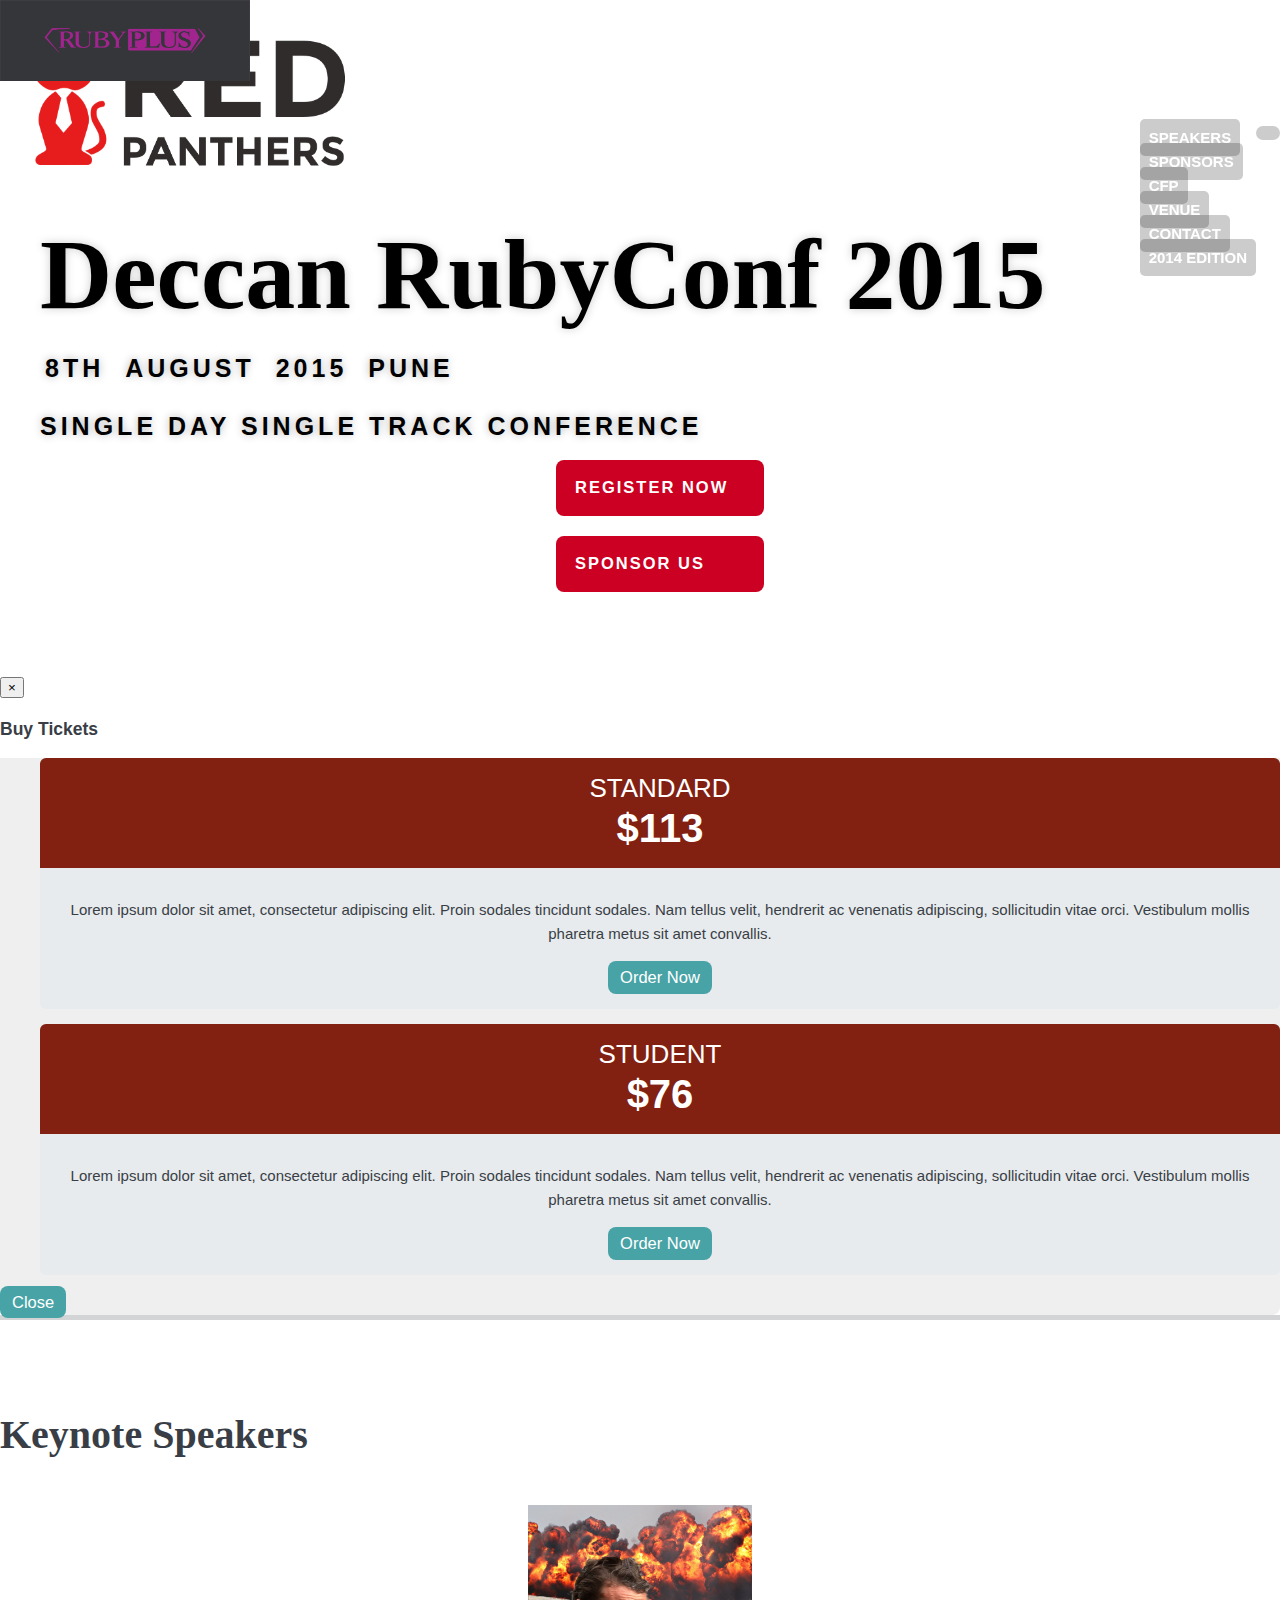
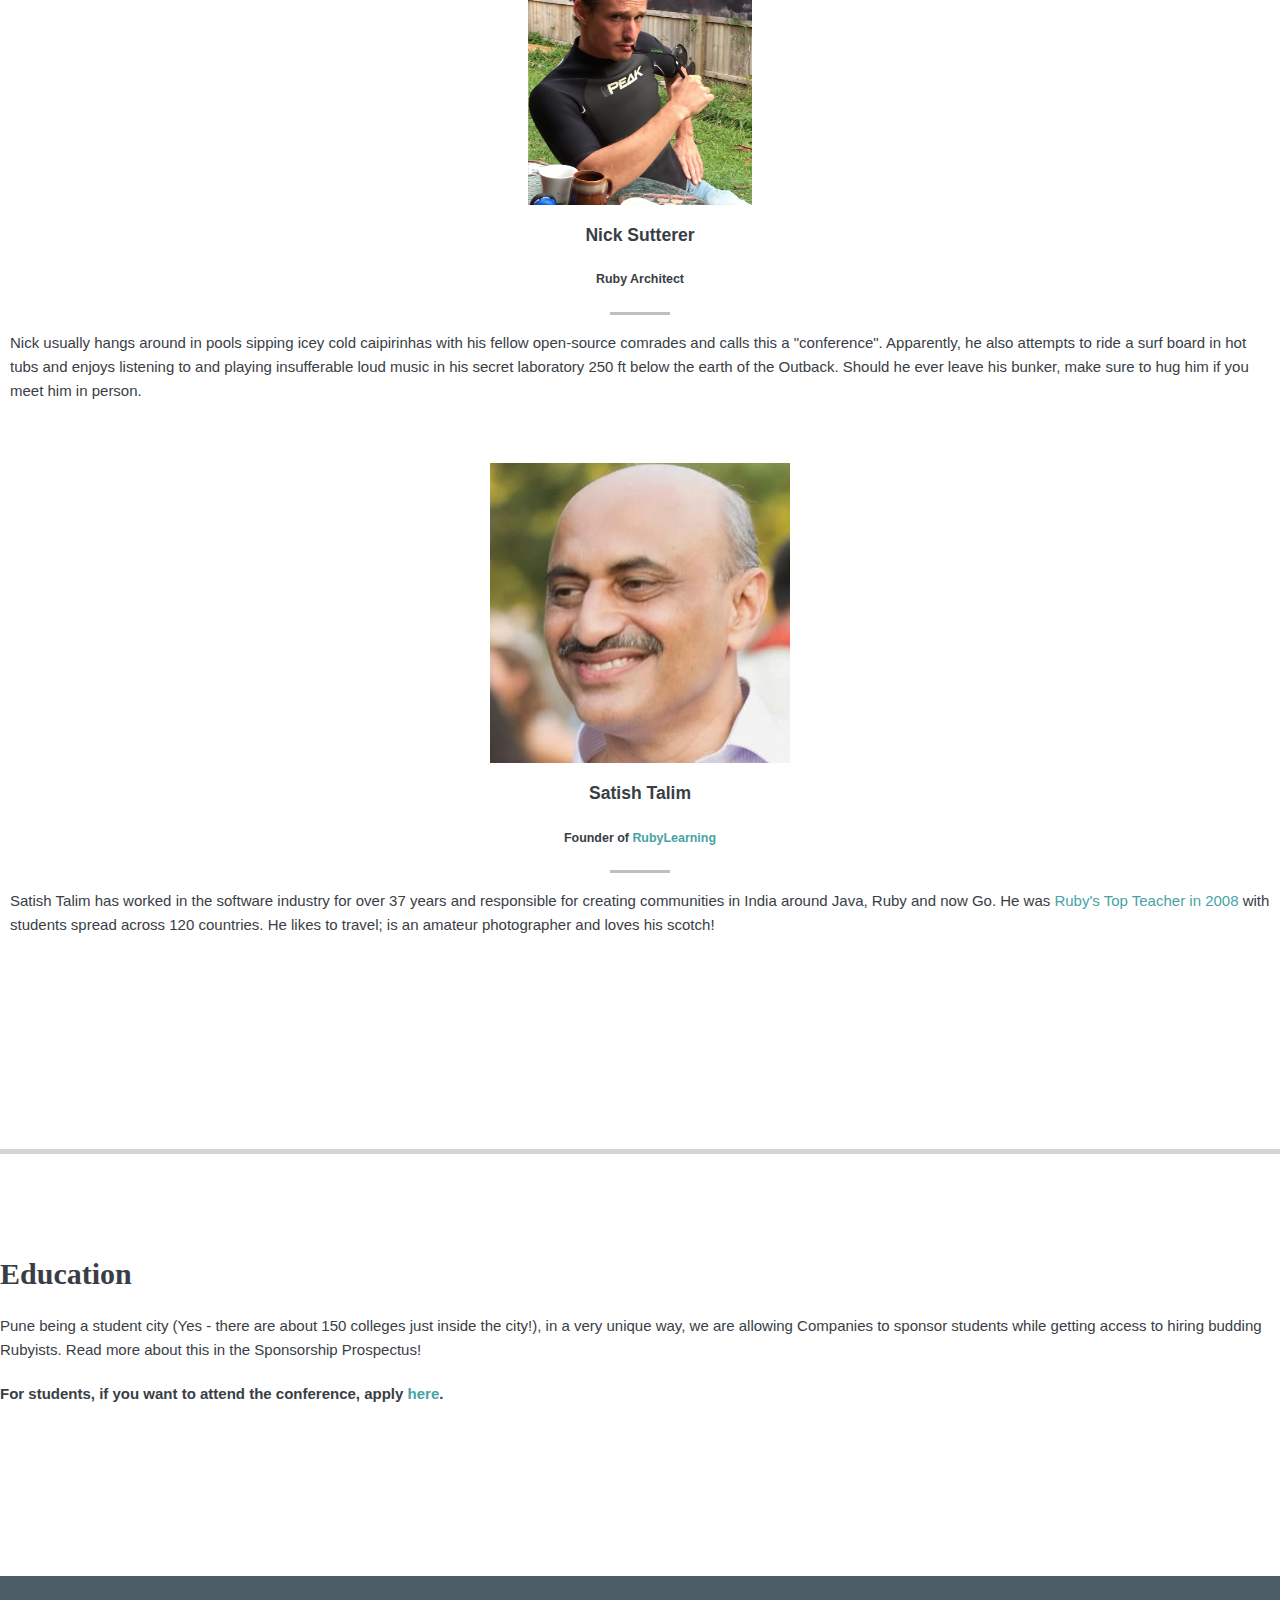
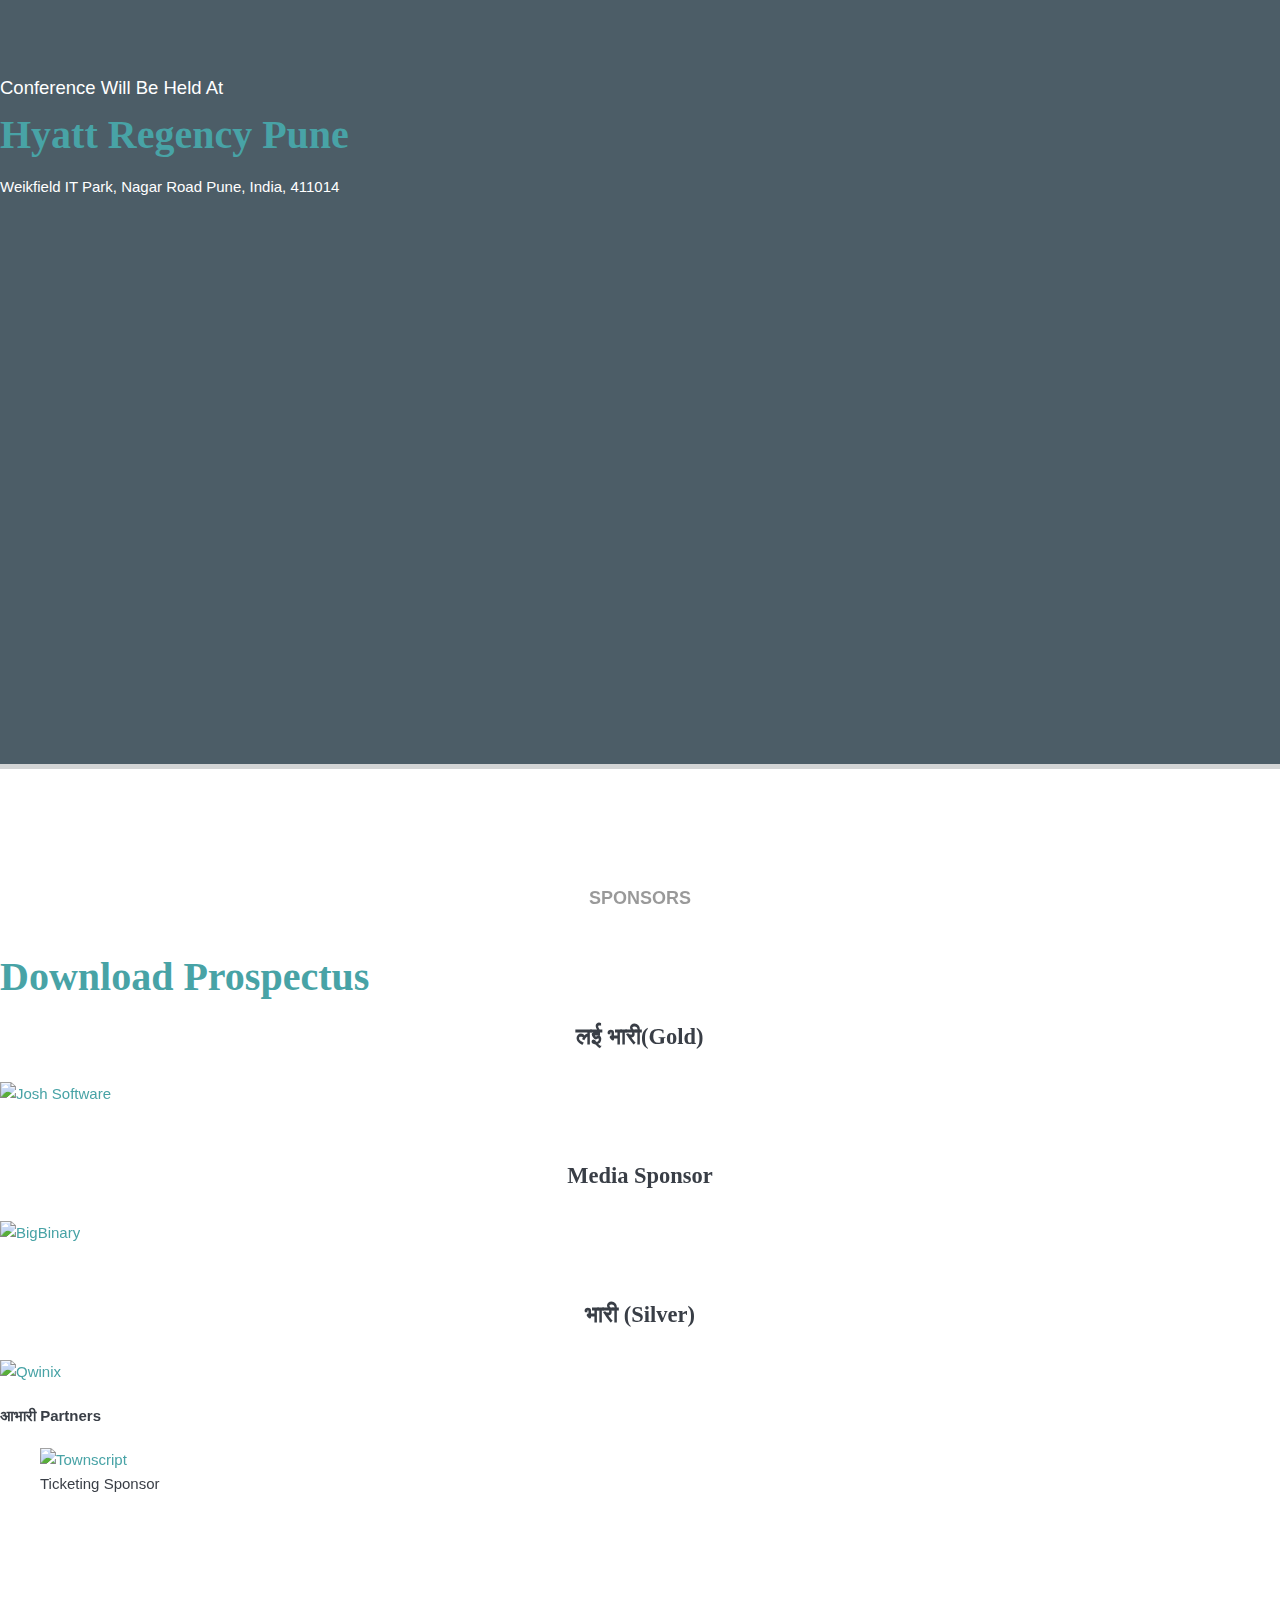
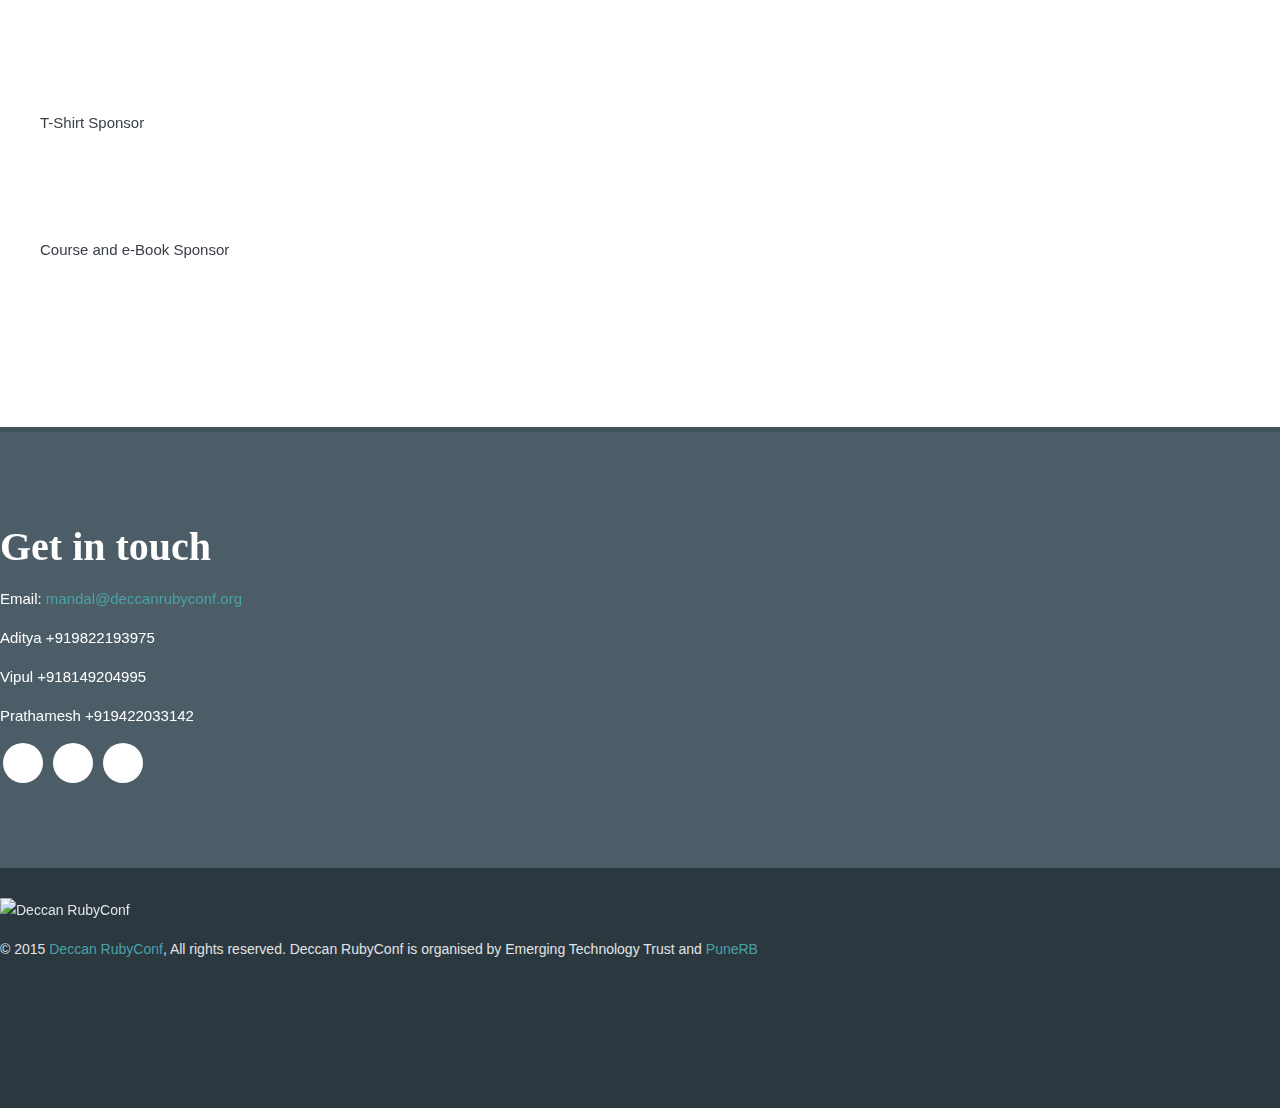
==== public/index.html @ 7d09640b "Added BigBinary as media sponsor" ====
<!DOCTYPE html>
<html lang="en">
  <head>
    <!-- Basic Page Needs -->
    <meta charset="utf-8" />
    <title>Deccan RubyConf</title>
    <!-- Metas -->
    <meta name="description" content="Second edition of Deccan Regional conference on Ruby programming to be held in Pune" />
    <meta name="keywords" content="pune conference ruby-language programming" />
    <meta name="author" content="" />
    <!-- Mobile Specific Metas -->
    <meta name="viewport" content="width=device-width, initial-scale=1.0" />
    <!-- Stylesheets -->
    <link rel="stylesheet" href="css/bootstrap.min.css" />
    <link rel="stylesheet" href="css/bootstrap-responsive.min.css" />
    <link rel="stylesheet" href="css/bootstrap_and_overrides.css" />
    <link rel="stylesheet" href="css/style.css" />
    <link rel="stylesheet" href="css/fonts.css" />
    <link rel="stylesheet" href="css/fontello.css" />
    <link rel="stylesheet" href="css/jquery.countdown.css" />
    <link rel="stylesheet" href="css/jquery.validationengine.css" />
    <link rel="stylesheet" href="css/flexslider.css">
    <!-- HTML5 shim, for IE6-8 support of HTML5 elements -->
    <!--[if lt IE 9]>
    <script src="http://html5shim.googlecode.com/svn/trunk/html5.js"></script>
    <![endif]-->
    <!-- Favicon and touch icons -->
    <link rel="shortcut icon" href="images/favicon.ico">
    <script>window.scrollback = {"room":"deccanrubyconf","form":"toast","minimize":true};(function(d,s,h,e){e=d.createElement(s);e.async=1;e.src=(location.protocol === "https:" ? "https:" : "http:") + "//scrollback.io/client.min.js";d.getElementsByTagName(s)[0].parentNode.appendChild(e);}(document,"script"));</script>
  </head>

  <body>
    <header class="top-bar" id="topbar">
      <div class="container">
        <div class="row">
          <div class="span12"><!-- logo link --><a class="logo pull-left" href="#intro" title="Deccan RubyConf"><span></span></a>
            <div class="navbar main-nav pull-right">
              <button type="button" class="btn btn-navbar" data-toggle="collapse" data-target=".nav-collapse"> <span class="icon-bar"></span> <span class="icon-bar"></span> <span class="icon-bar"></span> </button>
              <nav>
                <div class="nav-collapse collapse">
                  <ul id="mainnav" class="nav">
                    <li><a href="#speakers">Speakers</a> </li>
                    <li><a href="#sponsors">Sponsors</a> </li>
                    <li><a href="http://cfp.deccanrubyconf.org" class="outgoing">CFP</a> </li>
                    <li><a href="#venue">Venue</a> </li>
                    <li><a href="#contact">Contact</a> </li>
                    <li><a href="http://deccanrubyconf.herokuapp.com/" class="outgoing">2014 Edition</a> </li>
                  </ul>
                </div>
              </nav>
            </div>
            <!-- end navbar -->
          </div>
        </div>
        <!-- end row -->
      </div>
      <!-- end container -->
    </header>
    <!-- end top-bar -->
    <section id="intro">
      <div class="container">
        <div class="flexslider">
          <ul class="slides">
            <li>
              <!-- slide 2 -->
              <div class="row jumbotron">
                <div class="span12 text-center">
                  <h1 class="main-header">Deccan RubyConf 2015</h1>
                  <h3 class="info date">
                    <span class="days">8th</span>
                    <span class="month"><b>August</b></span>
                    <span class="year">2015</span>
                    <span class="location">Pune</span>
                  </h3>
                  <h3 class="info date">
                    Single Day Single Track conference
                  </h3>
                  <a href="http://www.townscript.com/deccanrubyconf2015" class="btn btn-large btn-primary">Register Now</a>
                  <a href="/drbc_2015_sponsorship.pdf" class="btn btn-large btn-primary">Sponsor Us</a>
                </div>
                <!-- end span12 -->
              </div>
              <!-- end row -->
            </li>
            <!-- end slide 2 -->
          </ul>
        </div>
        <!-- end flexslider -->
      </div>
      <!-- end container -->
    </section>
    <!-- end intro section -->
    <!-- Modal -->
    <div class="modal hide fade" id="modal-register">
      <div class="modal-header">
        <button type="button" class="close" data-dismiss="modal" aria-hidden="true">&times;</button>
        <h3>Buy Tickets</h3>
      </div>
      <div class="modal-body">
        <ul class="price-table">
          <li class="price-item clearfix item">
            <div class="price-header"> <span class="title">Standard</span> <span class="price">$113</span> </div>
            <!-- end price-header -->
            <div class="price-content">
              <p>Lorem ipsum dolor sit amet, consectetur adipiscing elit. Proin sodales tincidunt sodales. Nam tellus velit, hendrerit ac venenatis adipiscing, sollicitudin vitae orci. Vestibulum mollis pharetra metus sit amet convallis.</p>
              <input type="button"
		     class="btn" value="Order Now" />
            </div>
            <!-- end price-content -->
          </li>
          <!-- end price-item -->
          <li class="price-item clearfix item">
            <div class="price-header"> <span class="title">Student</span> <span class="price">$76</span> </div>
            <!-- end price-header -->
            <div class="price-content">
              <p>Lorem ipsum dolor sit amet, consectetur adipiscing elit. Proin sodales tincidunt sodales. Nam tellus velit, hendrerit ac venenatis adipiscing, sollicitudin vitae orci. Vestibulum mollis pharetra metus sit amet convallis.</p>
              <input type="button"
		     class="btn" value="Order Now" />
            </div>
            <!-- end price-content -->
          </li>
          <!-- end price-item -->
        </ul>
      </div>
      <!-- end modal-body -->
      <div class="modal-footer"> <a data-dismiss="modal" class="btn">Close</a> </div>
    </div>
    <!-- top-bar, intro & modal end here -->

    <!-- <section id="about">
    <div class="container">
        <div class="row">
          <div class="span12 hero-unit text-center">
            <h1>Welcome to the first edition of the Deccan Ruby Conference.</h1>
            <h3>
              <time datetime="2015-07-19">19</time>
              August 2015, Pune</h3>
              <h4> A <b>one-day</b>, <b>single-track</b> conference that starts early and ends late!</h4>
          </div>
          <div class="span12">
            <div class="divider-space"></div>
          </div>
          <div class="span4 text-center">
            <div class="icon-wrap large color1"><i class="iconf-lightbulb"></i> </div>
            <h3>The Vision</h3>
            <p>Have fun while attending the Ruby conference -
              the tag line is <b>“होऊ दे!”</b>
              (http://en.wikipedia.org/wiki/Hou_De_Kharcha).
              <br/>The conference boasts of workshops and talks for both beginners and experts.</p>
          </div>
          <div class="span4 text-center">
            <div class="icon-wrap large color2"><i class="iconf-world"></i> </div>
            <h3>Fun</h3>
            <p>
              A lavish party at a local brewery and a potential Futsal tournament among conference attendees! (After all the World Cup finals would have been just a week earlier). For people staying on till Sunday, we plan to organise a trip to Sinhagad (a fort near Pune that has some pristine scenery and a rich history that will leave you speechless). A good easy 1 hour trek for those who want more than just some football.</p>
          </div>
    <div class="span4 text-center">
            <div class="icon-wrap large color3"><i class="iconf-beaker"></i> </div>
    <h3>Education</h3>
            <p>Pune being a student city (yes - there are about 150
              colleges just inside the City!), in a very unique way, we are
              allowing Companies to sponsor students while getting access to
              hiring budding Rubyists. Read more about this in the Sponsorship
              Prospectus! For students, if you want to attend the conference,
              apply <a href='https://docs.google.com/forms/d/1vGe_IKFNl9vSFUDNABZAramkdPZWlOTzeTm6qdciHkM/'>here</a></p>
          </div>
        </div>
      </div>
    </section> -->

    <section id="speakers">
      <div class="container">
        <div class="row">
          <div class="span12 hero-unit text-center">
            <h2>Keynote Speakers</h2>
            <p></p>
          </div>
          <div class="span12">
            <div class="divider-space"></div>
          </div>
          <div class="span6">
            <div id="speakerscarousel" class="item-3">
              <div class="item">
                <div class="photo-wrap hover_colour">
                  <img src="images/photos/nick.jpg" alt="Nick Sutterer"
                       style="max-height:300px;display:block;margin:auto;">
                </div>
                <div class="text-wrap">
                  <h3 style="text-align:center">Nick Sutterer</h3>
                  <h5 style="text-align:center">Ruby Architect</h5>
                  <hr class="divider-short center">
                  <p class="description">
                    Nick usually hangs around in pools sipping icey cold caipirinhas with his fellow open-source comrades and calls this a "conference". Apparently, he also attempts to ride a surf board in hot tubs and enjoys listening to and playing insufferable loud music in his secret laboratory 250 ft below the earth of the Outback. Should he ever leave his bunker, make sure to hug him if you meet him in person.
                  </p>
                </div>
                <div class="social" style="text-align:center">
                  <a href="https://www.facebook.com/nick.sutterer.7" target="_blank" title="Facebook" class="icon-wrap small facebook">
                    <i class="iconf-facebook"></i>
                  </a>
                  <a href="https://twitter.com/apotonick" target="_blank" title="Twitter" class="icon-wrap small twitter">
                    <i class="iconf-twitter"></i>
                  </a>
                </div>
              </div>
            </div>
          </div>

          <div class="span6">
            <div id="speakerscarousel" class="item-3">
              <div class="item">
                <div class="photo-wrap hover_colour">
                  <img src="images/photos/satish.jpg" alt="Satish Talim"
                       style="max-height:300px;display:block;margin:auto;">
                </div>
                <div class="text-wrap">
                  <h3 style="text-align:center">Satish Talim</h3>
                  <h5 style="text-align:center">Founder of <a href="http://RubyLearning.org">RubyLearning</a></h5>
                  <hr class="divider-short center">
                  <p class="description">
                    Satish Talim has worked in the software industry for over 37 years and responsible for creating communities in India around Java, Ruby and now Go. He was <a href="http://www.rubyinside.com/rubys-top-teacher-in-2008-satish-talim-1396.html">Ruby's Top Teacher in 2008</a> with students spread across 120 countries. He likes to travel; is an amateur photographer and loves his scotch!
                  </p>
                </div>
                <div class="social" style="text-align:center">
                  <a href="https://www.facebook.com/#/satishtalim" target="_blank" title="Facebook" class="icon-wrap small facebook">
                    <i class="iconf-facebook"></i>
                  </a>
                  <a href="https://twitter.com/IndianGuru" target="_blank" title="Twitter" class="icon-wrap small twitter">
                    <i class="iconf-twitter"></i>
                  </a>
                </div>
              </div>
            </div>
          </div>

        </div>
      </div>
    </section>

    <section id="about">
      <div class="container">
        <div class="row">
          <div class="span3 text-center"></div>
          <div class="span6 text-center">
            <h1>Education</h1>
            <p>Pune being a student city (Yes - there are about 150
              colleges just inside the city!), in a very unique way, we are
              allowing Companies to sponsor students while getting access to
              hiring budding Rubyists. Read more about this in the Sponsorship
              Prospectus!
              <h4>For students, if you want to attend the conference,
                apply <a href='https://docs.google.com/forms/d/19TKI9MtxSUHW5kW8IbwF7Zc1UeVp05vzpdk114gAt2o/viewform?c=0&w=1'>here</a>.
              </h4>
            </p>
          </div>
        </div>
      </div>
      </div>
    </section>

    <section id="venue" class="white">
      <div class="container">
        <div class="row">
          <div class="span12 hero-unit text-center white">
            <h4>Conference Will Be Held At</h4>
            <h2><a href="https://www.google.com/maps/search/Hyatt+Regency,+Pune/@18.560618,73.91225,18z/data=!4m3!2m2!3m1!1sHyatt+Regency,+Pune?hl=en">Hyatt Regency Pune</a></h2>
            <p></p>
          </div>
          <!-- end hero-unit -->
          <div class="span12 text-center">
            <p>Weikfield IT Park, Nagar Road Pune, India, 411014</p>
          </div>
          <!-- end span12 -->

        </div>
        <!-- end row -->
      </div>
      <!-- end container -->
    </section>
    <!-- end venue -->
    <section id="map">
      <div id="map_canvas"></div>
      <!-- end Map Canvas -->
    </section>
    <!-- end map -->
    <section id="sponsors">
      <div class="container">

        <div class="row">
          <div class="span12">
            <div class="module-header sponsors-header">
              <h4>Sponsors</h4>
            </div>
          </div>
          <div class="span12">
            <div class="hero-unit text-center">
              <h2><a target="_blank" href="/drbc_2015_sponsorship.pdf">Download Prospectus</a></h2>
              <p></p>
            </div>
          </div>
          <div class="span12">
            <div class="module-header sponsors-header">
              <h2> लई भारी(Gold)</h2>
            </div>
          </div>
          <div class="span12 text-center">
            <a href="http://www.joshsoftware.com">
              <img src="images/sponsors/josh.png" alt="Josh Software"
                   class="sponsor-logo" style="max-width: 350px; max-height: 300px;">
            </a>
          </div>

          <div class="span12 text-center" style="margin-top:50px;">
            <div class="module-header sponsors-header">
              <h2> Media Sponsor </h2>
            </div>
          </div>
          <div class="span4 text-center"></div>
          <div class="span4 text-center">
            <div class="thumbnail text-center">
              <a href="https://bigbinary.com/">
                <img src="images/sponsors/bigbinary.png" alt="BigBinary"  class="sponsor-logo" style="max-height:150px; max-width:250px;">
              </a>
            </div>
          </div>

          <div class="span12 text-center" style="margin-top:50px;">
            <div class="module-header sponsors-header">
              <h2> भारी (Silver)</h2>
            </div>
          </div>
          <div class="span4 text-center"></div>
          <div class="span4 text-center">
            <a href="http://www.qwinixtech.com/">
              <img src="images/sponsors/qwinix.png" alt="Qwinix"
                   class="sponsor-logo">
            </a>
          </div>
          <div class="span4 text-center"></div>
        </div>

        <div class="row">
          <div class="span12 text-center">
            <h4 class="list-title"><span>आभारी Partners</span></h4>
          </div>
        </div>
        <div class="row-fluid">
          <ul class="thumbnails">
            <li class="span6">
              <div class="thumbnail text-center">
                <a href="http://townscript.com">
                  <img src="images/sponsors/townscript_logo_big.png" alt="Townscript"  class="sponsor-logo" style="max-height:50%; max-width:70%;">
                </a>
              </div>
              <div class="text-center">
                <span class="partners">Ticketing Sponsor</span>
              </div>
            </li>
            <li class="span6">
              <div class="thumbnail text-center">
                <a href="http://redpanthers.co/">
                  <img src="images/sponsors/redpanthers.png" alt="Red Panthers" class="sponsor-logo" style="max-height:50%;max-width:31%;">
                </a>
              </div>
              <div class="text-center">
                <span class="partners">T-Shirt Sponsor</span>
              </div>
            </li>
          </ul>
        </div>

        <div class="row-fluid">
          <ul class="thumbnails">
            <li class="span3"></li>
            <li class="span6">
              <div class="thumbnail text-center">
                <a href="https://www.rubyplus.com/">
                  <img src="images/sponsors/rubyplus.png" alt="RubyPlus"  class="sponsor-logo" style="max-height:150px; max-width:250px;">
                </a>
              </div>
              <div class="text-center">
                <span class="partners">Course and e-Book Sponsor</span>
              </div>
            </li>
          </ul>
        </div>

         <!--
         <div class="span4 text-center"></div>
         <div class="span4 text-center">
           <a href="http://www.idyllic-software.com/">
             <img src="images/sponsors/idyllic.png" alt="Idyllic"
                  class="sponsor-logo">
           </a>
         </div>
         <div class="span2 text-center">
           <a href="http://c42.in">
             <img src="images/sponsors/c42.png" alt="C42"
                  class="sponsor-logo">
           </a>
         </div>
         <div class="span3 text-center">
           <a href="http://www.vertisinfotech.com/">
             <img src="images/sponsors/vertis.png" alt="Vertis Infotech"
                  class="sponsor-logo">
           </a>
         </div>
         <div class="span12 text-center" style="margin-top:50px;">
           <a href="http://revealinghour.in/">
             <img src="images/sponsors/rhc.png" alt="Revealing Hour Creations"
                  class="sponsor-logo">
           </a>
         </div>
         <div class="span2 text-center"></div>
         <div class="span4 text-center" style="margin-top:50px;">
           <a href="http://codeignition.co/">
             <img src="images/sponsors/codeignition.png" alt="Codeignition"
                  class="sponsor-logo">
           </a>
         </div>
         <div class="span4 text-center" style="margin-top:50px;">
           <a href="http://www.cybrilla.com/">
             <img src="images/sponsors/cybrilla.png" alt="Cybrilla"
                  class="sponsor-logo">
           </a>
         </div>
         <div class="span12 text-center" style="margin-top:50px;">
           <div class="module-header sponsors-header">
             <h2> आभारी (Bronze)</h2>
           </div>
         </div>
         <div class="span2 text-center"></div>
         <div class="span4 text-center" style="margin-top:80px;">
           <a href="http://github.com">
             <img src="images/sponsors/github.png" alt="Github"
                  class="sponsor-logo" style="max-width: 150px; max-height: 100px;">
           </a>
         </div>
         <div class="span4 text-center" style="margin-top:50px;">
           <a href="http://twitter.com/dexterous">
             <img src="images/sponsors/saager.jpg" alt="Saager Mhatre"
                  class="sponsor-logo" style="max-width: 150px; max-height: 150px;">
           </a>
         </div>

          <div class="span12 text-center" style="margin-top:50px;">
           <div class="module-header sponsors-header">
             <h2> Media Partner </h2>
           </div>
         </div>
         <div class="span4 text-center"></div>
         <div class="span4 text-center">
           <a href="http://www.opensourceforu.com/">
             <img src="images/sponsors/osfy.png" alt="Open Source For You"
                  style="width:148px;height:68px;" class="sponsor-logo">
           </a>
        </div>-->
      </div>
    </section>

    <section id="contact" class="white">
      <div class="container">
        <div class="row">
          <div class="span12 hero-unit text-center white">
            <h2>Get in touch</h2>
            <p></p>
          </div>
          <!-- end hero-unit -->
          <div class="span12 text-center">
            <p>
              <i class="iconf-mail"></i> Email: <a href="mailto:mandal@deccanrubyconf.org">mandal@deccanrubyconf.org</a>
            </p>
          </div>
          <div class="span4 text-center">
          </div>
          <div class="span4 text-center">
            <p>Aditya<i class="iconf-mobile"></i> +919822193975</p>
            <p>Vipul<i class="iconf-mobile"></i> +918149204995</p>
            <p>Prathamesh<i class="iconf-mobile"></i> +919422033142</p>
          </div>
          <div class="span12 text-center">
            <div class="social">
              <a href="https://www.facebook.com/deccanrubyconf" target="_blank" title="Facebook" class="icon-wrap small facebook">
                <i class="iconf-facebook"></i>
              </a>
              <a href="https://twitter.com/deccanrubyconf" target="_blank" title="Twitter" class="icon-wrap small twitter">
                <i class="iconf-twitter"></i>
              </a>
              <a href="http://lanyrd.com/2015/deccanrubyconf/" target="_blank" title="Lanyrd" class="icon-wrap small lanyrd">
                <i class="iconf-lanyrd"></i>
              </a>
            </div>
          </div>
        </div>
        <!-- end row -->
      </div>
      <!-- end container -->
    </section>
    <!-- end contact -->
    <footer id="footer">
      <div class="container">
        <div class="row">
          <div class="span12 text-center"> <img width=100 src="images/logo-2x.png" alt="Deccan RubyConf">
            <div class="copyright">© 2015 <a href="http://www.deccanrubyconf.org">Deccan RubyConf</a>, All
              rights reserved. Deccan RubyConf is organised by Emerging
              Technology Trust and <a href="http://punerb.org">PuneRB</a> <br /></div>
          </div>
          <!-- end span12 -->
        </div>
        <!-- end row -->
      </div>
      <!-- end container -->
    </footer>
    <!-- end Document -->
    <!-- javascripts -->
    <!-- Placed at the end of the document so the pages load faster -->
    <script type="text/javascript" src="js/jquery-1.10.2.min.js"></script>
    <script src="http://code.jquery.com/mobile/1.0/jquery.mobile-1.0.min.js" type="text/javascript" ></script>
    <script type="text/javascript" src="http://maps.google.com/maps/api/js?sensor=true"></script>
    <script type="text/javascript" src="js/jquery.ui.map.min.js"></script>
    <script type="text/javascript" src="js/bootstrap.min.js"></script>
    <script type="text/javascript" src="js/jquery.flexslider-min.js"></script>
    <script type="text/javascript" src="js/jquery.carousel.js"></script>
    <script type="text/javascript" src="js/jquery.scrollTo-1.4.3.1-min.js"></script>
    <script type="text/javascript" src="js/jquery.parallax-1.1.3.js"></script>
    <script type="text/javascript" src="js/jquery.localscroll-1.2.7-min.js"></script>
    <script type="text/javascript" src="js/jquery.nav.js"></script>
    <script type="text/javascript" src="js/jquery.countdown.min.js"></script>
    <script type="text/javascript" src="js/jquery.validationengine-en.min.js"></script>
    <script type="text/javascript" src="js/jquery.validationengine.min.js"></script>
    <script type="text/javascript" src="js/tweetie.min.js"></script>
    <script type="text/javascript" src="js/custom.js"></script>
    <!-- Google analytics here -->
  </body>
</html>
---- public/css/style.css ----
@charset "utf-8";
/* Eventify, Responsive HTML5 Event Template */
/* CSS Document */
/* Version 1.0 - Mon, 25 Nov 2013 15:25:52 -0600 */

/*  -----------------------------------------------------   /*
	GENERAL
/*  -----------------------------------------------------   /*
/**/
body {
	margin: 0;
	font-family: 'Open Sans', Helvetica, Arial, sans-serif;
	font-size: 15px;
	line-height: 24px;
	color: #393e46 !important;
	background-color: #ffffff;
}
a {
	color: #48A3A6;
	text-decoration: none;
	-webkit-transition: 0.25s;
	-moz-transition: 0.25s;
	-o-transition: 0.25s;
	transition: 0.25s;
	-webkit-backface-visibility: hidden;
	outline: 0;
}
a:hover {
	color: #EF7247;
	text-decoration: none;
}
h1, h2 {
	color: inherit;
	font-family: 'Roboto Slab Bold';
	font-weight: bold;
	line-height: 40px;
	margin: 5px 0 20px;
	text-rendering: optimizelegibility;
}
ul {
	list-style-type: none;
}
sup {
	padding: 0 0 0 1px;
	text-transform: none;
}
/* Buttons */
.btn {
	border: none;
	-webkit-border-radius: 8px;
	-moz-border-radius: 8px;
	-ms-border-radius: 8px;
	-o-border-radius: 8px;
	border-radius: 8px;
	background: #48A3A6;
	color: white;
	font-size: 16.5px;
	text-decoration: none;
	text-shadow: none;
	-webkit-box-shadow: none;
	-moz-box-shadow: none;
	box-shadow: none;
	-webkit-transition: 0.25s;
	-moz-transition: 0.25s;
	-o-transition: 0.25s;
	transition: 0.25s;
	padding: 7px 12px;
	-webkit-backface-visibility: hidden;
	outline: 0;
}
.btn:hover, .btn:focus {
	background-color: #66cccc;
	color: white;
	-webkit-transition: 0.25s;
	-moz-transition: 0.25s;
	-o-transition: 0.25s;
	transition: 0.25s;
	-webkit-backface-visibility: hidden;
	outline: 0;
}
.btn:active, .btn.active {
	background-color: #3d4e58;
	color: rgba(255, 255, 255, 0.75);
	-webkit-box-shadow: none;
	-moz-box-shadow: none;
	box-shadow: none;
}
.btn.disabled, .btn[disabled] {
	background-color: #95a5a6;
	color: white;
}
.btn.btn-large {
	padding: 12px 19px 14px;
}
.btn.btn-primary {
	background-color: #cc0022;
}
.btn.btn-primary:hover, .btn.btn-primary:focus {
	background-color: #ff9966;
}
.btn.btn-primary:active, .btn.btn-primary.active {
	background-color: #3d4e58;
}
.btn.btn-info {
	background-color: #4495cc;
}
.btn.btn-info:hover, .btn.btn-info:focus {
	background-color: #5dade2;
}
.btn.btn-info:active, .btn.btn-info.active {
	background-color: #3d4e58;
}
.btn.btn-danger {
	background-color: #e74c3c;
}
.btn.btn-danger:hover, .btn.btn-danger:focus {
	background-color: #ec7063;
}
.btn.btn-danger:active, .btn.btn-danger.active {
	background-color: #3d4e58;
}
.btn.btn-success {
	background-color: #54bd83;
}
.btn.btn-success:hover, .btn.btn-success:focus {
	background-color: #6fd99c;
}
.btn.btn-success:active, .btn.btn-success.active {
	background-color: #3d4e58;
}
.btn.btn-warning {
	background-color: #e6af32;
}
.btn.btn-warning:hover, .btn.btn-warning:focus {
	background-color: #f0d24b;
}
.btn.btn-warning:active, .btn.btn-warning.active {
	background-color: #3d4e58;
}
.btn-toolbar .btn {
	font-size: 18px;
	padding: 10px 14px 9px;
}
.btn-toolbar .btn:first-child {
	-webkit-border-radius: 6px 0 0 6px;
	-moz-border-radius: 6px 0 0 6px;
	border-radius: 6px 0 0 6px;
}
.btn-toolbar .btn:last-child {
	-webkit-border-radius: 0 6px 6px 0;
	-moz-border-radius: 0 6px 6px 0;
	border-radius: 0 6px 6px 0;
}
.btn-toolbar .btn.active {
	color: white;
}
.btn.btn-link {
	background: none;
  border-color: rgba(0, 0, 0, 0);
  border-radius: 0;
  color: #48A3A6;
  cursor: pointer;
}
.btn.btn-link:hover, .btn.btn-link:focus {
	background-color: none;
	color: #EF7247;
}
.btn.btn-link:active, .btn.btn-link.active {
	background-color: none;
	color: #EF7247;
}
.btn.btn-inverse {
  background-color: #393E46;
}
.btn.btn-inverse:hover, .btn.btn-inverse:focus {
	background-color: #50555c;
}
.btn.btn-inverse:active, .btn.btn-inverse.active {
	background-color: #3d4e58;
}
.btn.btn-follow {
	background-color: #00acee;
}
.btn.btn-follow:hover, .btn.btn-follow:focus {
	background-color: #5dade2;
}
.btn.btn-follow:active, .btn.btn-follow.active {
	background-color: #3d4e58;
}
.navbar .btn-navbar {
	background: none repeat scroll 0 0 rgba(0, 0, 0, 0.2);
	color: #FFFFFF;
	border-color: rgba(0, 0, 0, 0);
	box-shadow: none;
	float: right;
	margin: 60px 0 0 !important;
	text-shadow: 0 -1px 0 rgba(0, 0, 0, 0.25);
}
.navbar .btn-navbar .icon-bar {
	background-color: #FFFFFF;
	-webkit-border-radius: 1px;
	-moz-border-radius: 1px;
	-ms-border-radius: 1px;
	-o-border-radius: 1px;
	border-radius: 1px;
	box-shadow: 0 0 0;
}
.navbar .btn-navbar:hover, .navbar .btn-navbar:focus, .navbar .btn-navbar:active, .navbar .btn-navbar.active, .navbar .btn-navbar.disabled, .navbar .btn-navbar[disabled] {
	background-color: #48A3A6;
	color: #FFFFFF;
}
/* Forms */
textarea, input[type="text"], input[type="password"], input[type="datetime"], input[type="datetime-local"], input[type="date"], input[type="month"], input[type="time"], input[type="week"], input[type="number"], input[type="email"], input[type="url"], input[type="search"], input[type="tel"], input[type="color"], .uneditable-input {
	background-color: #D3DCE0;
	border: 2px solid #D3DCE0;
	box-shadow: none;
}
select, textarea, input[type="text"], input[type="password"], input[type="datetime"], input[type="datetime-local"], input[type="date"], input[type="month"], input[type="time"], input[type="week"], input[type="number"], input[type="email"], input[type="url"], input[type="search"], input[type="tel"], input[type="color"], .uneditable-input {
	border-radius: 8px;
	color: #4C5D67;
	font-family: 'open sans';
	font-size: 16px;
	font-weight: 100;
	line-height: 24px;
	padding: 6px 8px;
}
.input-block-level {
	min-height: 40px;
}
textarea:focus, input[type="text"]:focus, input[type="password"]:focus, input[type="datetime"]:focus, input[type="datetime-local"]:focus, input[type="date"]:focus, input[type="month"]:focus, input[type="time"]:focus, input[type="week"]:focus, input[type="number"]:focus, input[type="email"]:focus, input[type="url"]:focus, input[type="search"]:focus, input[type="tel"]:focus, input[type="color"]:focus, .uneditable-input:focus {
	box-shadow: none;
}
input:focus:invalid:focus, textarea:focus:invalid:focus, select:focus:invalid:focus {
 box-shadow: none;
}
/*  -----------------------------------------------------   /*
	TOP BAR & NAVIGATION
/*  -----------------------------------------------------   /*

/* Top Bar */
.top-bar {
	position: fixed;
	width: 100%;
	z-index: 999;
}
.top-bar {
	background: #ffffff;
	box-shadow: none;
	height: 0;
}
.top-bar:before, .top-bar:after {
	content: "\0020";
	display: block;
	height: 0;
	overflow: hidden;
}
.top-bar:after {
	clear: both;
}
.top-bar, .top-bar * {
	-webkit-transition-duration: 0.4s;
	-moz-transition-duration: 0.4s;
	-o-transition-duration: 0.4s;
	transition-duration: 0.4s;
}
.top-bar .logo {
	position: relative;
	top: 60px;
}
.top-bar .logo span {
	background: url("../images/header-logo-2.png") no-repeat scroll 0 0 rgba(0, 0, 0, 0);
	background-position: 0 0;
	display: inline-block;
	height: 44px;
	padding: 10px 0;
	text-transform: uppercase;
	width: 220px;
	-webkit-transition: all 0.001s ease-in-out 0s;
	-moz-transition: all 0.001s ease-in-out 0s;
	-o-transition: all 0.001s ease-in-out 0s;
	transition: all 0.001s ease-in-out 0s;
}
.top-bar .logo span {
	color: #FFFFFF;
	font-size: 26px;
	font-weight: 700;
	line-height: 20px;
	padding: 0px;
}
/*.top-bar .logo span:hover {*/
	/*background-position: 0 -40px;*/
/*}*/

.top-bar nav {
	-webkit-box-shadow: none;
	-moz-box-shadow: none;
	box-shadow: none;
	background: transparent;
	position: static;
	visibility: visible;
	display: block;
	width: auto;
	float: right;
	position: relative;
	top: 60px;
}
/* Navigation */
.navbar {
	font-size: 15px;
	font-weight: 700;
}
.navbar .nav li {
	margin-left: 3px;
	position: relative;
}
.top-bar .navbar .nav {
	margin: 0;
}
.top-bar .navbar .nav > li > a {
	background: rgba(0, 0, 0, 0.2);
	border-radius: 5px;
	color: #FFFFFF;
	padding: 10px 9px;
	text-decoration: none;
	text-transform: uppercase;
	text-shadow: none;
}
.top-bar .navbar .nav > li:last-child > a {
}
.top-bar .navbar .nav > li > a:hover, .top-bar.alt .navbar .nav > li > a:hover {
	color: #FFFFFF;
	background: #48A3A6 !important;
}
.top-bar .navbar .nav > li > a:focus, .top-bar.alt .navbar .nav > li > a:focus {
	outline: 0;
}
.top-bar .nav .current a, .top-bar.alt .nav .current a {
	color: #FFFFFF !important;
	background: #4C5D67 !important;
}
/* Top Bar Scroll Styles */
.top-bar.alt {
	-webkit-box-shadow: 0 3px 0 rgba(30, 38, 44, 0.2);
	-moz-box-shadow: 0 3px 0 rgba(30, 38, 44, 0.2);
	box-shadow: 0 3px 0 rgba(30, 38, 44, 0.2);
	background: #ffffff;
	height: 70px;
}
.top-bar.alt .logo {
	top: 15px;
}
.top-bar.alt .logo span {
	background: url("../images/header-logo-2-grey.png") no-repeat scroll 0 0 rgba(0, 0, 0, 0);
	text-shadow: none;
}
.top-bar.alt .logo span {
	color: #2C3840;
	text-shadow: none;
}
.top-bar.alt .logo span:hover {
	/*background-position: 0 -40px;*/
	color: #3B8A8F;
	text-shadow: none;
}
.top-bar.alt nav {
	top: 15px;
}
.top-bar.alt .navbar .nav > li > a {
	color: #777777;
	background: none;
}
.top-bar.alt .navbar .nav > li > a:hover {
	color: #FFFFFF;
}
.top-bar.alt .navbar .btn-navbar {
	margin: 20px 0 0 !important;
}
nav select {
	display: none;
}
/*  -----------------------------------------------------   /*
	SECTION BACKGROUNDS
/*  -----------------------------------------------------   /*

/* Sections */
#intro {
	-webkit-background-size: cover;
	-moz-background-size: cover;
	-o-background-size: cover;
	background-size: cover;
	color: white;
	min-height: 300px;
	height: 660px;
	margin: 0 auto;
	padding: 0;
}
#about, #register, #speakers, #schedule, #workshops, #venue, #sponsors, #news, #twitter-feed, #contact, #newsletter {
	padding: 100px 0 150px;
	-webkit-box-shadow: 0 5px 0 rgba(30, 38, 44, 0.2) inset;
	-moz-box-shadow: 0 5px 0 rgba(30, 38, 44, 0.2) inset;
	box-shadow: 0 5px 0 rgba(30, 38, 44, 0.2) inset;
}
#about {
	background: none repeat scroll 0 0 #FFFFFF;
}
#register {
	background: /*#7bc1a1*/url(../images/backgrounds/intro.jpg) center center no-repeat fixed;
	-webkit-background-size: cover;
	-moz-background-size: cover;
	-o-background-size: cover;
	background-size: cover;
	padding: 60px 0;
}
#speakers {
	background: #FFF;
}
#schedule {
	background: #E7EBED;
}
#workshops {
	background: #F2BC47;
}
#venue {
	background: url(../images/backgrounds/venue.jpg) center center no-repeat fixed;
	-webkit-background-size: cover;
	-moz-background-size: cover;
	-o-background-size: cover;
	background-size: cover;
	background-color: #4C5D67;
	-webkit-box-shadow: none;
	-moz-box-shadow: none;
	box-shadow: none;
}
#sponsors {
	background: #FFFFFF;
}
#news {
	background: #EF7247;
}
#twitter-feed {
	background: #E7EBED;
	padding: 60px 0;
}
#contact {
	background: #4C5D67;
	padding-bottom: 80px;
}
#newsletter {
	background: #E7EBED;
	padding: 60px 0;
}
#map {
	background: #4C5D67;
	padding: 0;
}
footer {
	background-color: #2C3840;
	color: #E1E4E5;
	font-size: 14px;
	font-weight: 100;
	height: 200px;
	padding: 20px 0;
}
footer img {
	margin: 10px 0 15px;
}
/*  -----------------------------------------------------   /*
	DIVIDERS, HEADERS & SUBHEADERS
/*  -----------------------------------------------------   /*

/* Dividers */
.divider {
	border-top: 3px solid #5DBEB2;
	clear: both;
	font-size: 0;
	height: 1px;
	line-height: 0;
	margin: 40px auto 50px;
	width: 110px;
}
.divider-space {
	border: none;
	clear: both;
	font-size: 0;
	height: 0px;
	line-height: 0;
	margin: auto auto 50px;
	width: 100%;
}
.divider-white {
	border-top: 3px solid #FFFFFF;
	clear: both;
	font-size: 0;
	height: 1px;
	line-height: 0;
	margin: 50px auto;
	width: 110px;
}
hr {
	margin: 20px auto;
	border: 0;
	border-top: 3px solid #5DBEB2;
	border-bottom: none;
}
hr.divider-short {
	border-top: 3px solid rgba(0, 0, 0, 0.25);
	clear: both;
	font-size: 0;
	height: 1px;
	line-height: 0;
	margin: 15px auto;
	width: 60px;
}
/* Headers */
.module-header {
	border-bottom: 0 none;
	margin-bottom: 25px;
	margin-top: 0px;
	padding-bottom: 0;
	position: relative;
	text-align: center;
}
.module-header h4 {
	background-color: rgba(0, 0, 0, 0);
	color: rgba(0, 0, 0, 0.4);
	display: inline-block;
	font-size: 18px;
	font-weight: 700 !important;
	line-height: 20px !important;
	padding: 0px;
	position: relative;
	text-align: center;
	text-transform: uppercase;
	z-index: 1;
}
.white-header h4 {
	color: #FFFFFF;
}
/* Subheader */
.subheader {
	border-bottom: 0 none;
	margin: 25px 0;
	padding-bottom: 0;
	position: relative;
	text-align: center;
}
.subheader h4 {
	background-color: rgba(0, 0, 0, 0);
	color: #48A3A6;
	display: inline-block;
	font-size: 16px;
	font-weight: 700 !important;
	line-height: 20px !important;
	position: relative;
	text-align: center;
	text-transform: uppercase;
	z-index: 1;
}
.subheader.white h4 {
	color: #FFFFFF;
}
/*  -----------------------------------------------------   /*
	BOXES
/*  -----------------------------------------------------   /*

/* Hero Unit */
.hero-unit {
	padding: 0px;
	margin-bottom: 0px;
	color: inherit;
	background-color: transparent;
}
.hero-unit > h1, .hero-unit > h2 {
	letter-spacing: 0;
	line-height: 1;
	margin: 0 0 20px;
}
.hero-unit > h2 {
	color: inherit;
	font-size: 40px;
}
.hero-unit > h4 {
	font-size: 18.5px;
	font-weight: 400;
	margin: 0 0 15px;
}
/* Box */
.box {
	background: none repeat scroll 0 0 #FFFFFF;
	-webkit-border-radius: 6px;
	-moz-border-radius: 6px;
	-ms-border-radius: 6px;
	-o-border-radius: 6px;
	border-radius: 6px;
	color: #2C3840;
}
/*  -----------------------------------------------------   /*
	COLORS, IMAGE & ICONS CONTAINERS
/*  -----------------------------------------------------   /*

/* Colors */
.white {
	color: #ffffff;
}
/* Icon Containers */
.icon-wrap {
	background: none repeat scroll 0 0 #FFFFFF;
	-webkit-border-radius: 50%;
	-moz-border-radius: 50%;
	-ms-border-radius: 50%;
	-o-border-radius: 50%;
	border-radius: 50%;
	-moz-box-sizing: border-box;
	-webkit-box-sizing: border-box;
	box-sizing: border-box;
	display: inline-block;
	margin: 0 auto;
	overflow: visible;
	padding: 0;
	text-align: center;
	width: 40px;
	height: 40px;
}
.icon-wrap.white {
	background: #FFFFFF;
}
.icon-wrap.color1 {
	background: #48A3A6;
}
.icon-wrap.color2 {
	background: #EF7247;
}
.icon-wrap.color3 {
	background: #F2BC47;
}
.icon-wrap.color4 {
	background: #4C5D67;
}
.icon-wrap.color5 {
	background: #65C565;
}
.icon-wrap.color6 {
	background: #9966cc;
}
.icon-wrap.large {
	height: 156px;
	width: 156px;
}
.icon-wrap.medium {
	height: 70px;
	width: 70px;
}
.icon-wrap.small {
	height: 40px;
	margin: 0 3px 5px;
	width: 40px;
}
/*.icon-wrap.large:before {
	background: url("../images/tri_down.png") no-repeat scroll 50% 0 transparent;
	bottom: -154px;
	content: "";
	display: block;
	height: 7px;
	position: relative;
}*/
.icon-wrap i {
	display: block;
	line-height: 40px;
	text-align: center;
	vertical-align: middle;
}
.icon-wrap.small i {
	color: #FFFFFF;
	display: inline-block;
	font-size: 18px;
	margin: 0 auto;
	text-align: center;
	vertical-align: middle;
}
.icon-wrap.medium i {
	color: #FFFFFF;
	display: inline-block;
	font-size: 36px;
	margin: 14px auto;
	text-align: center;
	vertical-align: middle;
}
.icon-wrap.large i {
	color: #FFFFFF;
	display: inline-block;
	font-size: 80px;
	margin: 38px auto;
	text-align: center;
	vertical-align: middle;
}
a.icon-wrap {
	color: #FFFFFF;
	-webkit-transition: all 0.4s ease-in-out;
	-moz-transition: all 0.4s ease-in-out;
	-o-transition: all 0.4s ease-in-out;
	transition: all 0.4s ease-in-out;
	margin-bottom: 5px;
}
a.icon-wrap.small {
	height: 40px;
	margin: 0 3px 5px;
	width: 40px;
}
.icon-wrap.small.color4:hover {
	background: #48A3A6;
}
/* Social Icons */
.social a.icon-wrap i {
	color: #85959e;
	-webkit-transition: all 0.4s ease-in-out;
	-moz-transition: all 0.4s ease-in-out;
	-o-transition: all 0.4s ease-in-out;
	transition: all 0.4s ease-in-out;
}
.social a.icon-wrap:hover i {
	color: #FFFFFF;
}
a.facebook:hover {
	background:#3b5996;
}
a.twitter:hover {
	background:#00acee;
}
a.vimeo:hover {
	background:#0dadd6;
}
a.dribble:hover {
	background:#d53e68;
}
a.youtube:hover {
	background:#cb322c;
}
a.pinterest:hover {
	background:#cb2027;
}
a.google:hover {
	background:#4683EA;
}
a.gplus:hover {
	background:#c3391c;
}
a.linkedin:hover {
	background:#0b7bb6;
}
a.flickr:hover {
	background:#e2006a;
}
a.eventful:hover {
	background:#0066cc;
}
a.eventbrite:hover {
	background:#ff6500;
}
a.lanyrd:hover {
	background:#152E51;
}
a.forrst:hover {
	background:#6C9C76;
}
a.delicious:hover {
	background:#0B79E5;
}
a.yahoo:hover {
	background:#500095;
}
a.digg:hover {
	background:#1b5891;
}
a.rss:hover {
	background:#f29a1d;
}
a.blogger:hover {
	background:#ff9835;
}
a.dribbble:hover {
	background:#EA4C89;
}
a.skype:hover {
	background:#00aff0;
}
a.soundcloud:hover {
	background:#FA3219;
}
a.picasa:hover {
	background:#4787ED;
}
a.yelp:hover {
	background:#c41200;
}
a.tumblr:hover {
	background:#3d5a70;
}
a.instagram:hover {
	background:#306088;
}
/*  -----------------------------------------------------   /*
	SECTION CUSTOM STYLES
/*  -----------------------------------------------------   /*

/* Intro Page Jumbotron */
.jumbotron {
	padding-top: 200px;
	height: 400px;
}
.jumbotron > div.span12 {
	display: inline-block;
	width: 100%;
}
.jumbotron h1 {
	font-size: 100px;
	font-weight: 800;
	line-height: 1;
	margin: 10px 0 20px;
	text-shadow: 0 0 10px rgba(0, 0, 0, 0.2);
	text-transform: none;
}
.jumbotron h2 {
	font-size: 60px;
	line-height: 1;
	text-shadow: 0 0 10px rgba(0, 0, 0, 0.2);
}
.jumbotron h3 {
	font-size: 48px;
	font-weight: 400;
	line-height: 1.1;
	text-shadow: 0 0 8px rgba(0, 0, 0, 0.3);
}
.jumbotron h4 {
	font-size: 32px;
	font-weight: 400;
	line-height: 1.1;
	text-shadow: 0 0 8px rgba(0, 0, 0, 0.3);
}
.jumbotron .info {
	margin: 30px auto 0;
	-webkit-box-sizing:border-box;
	-moz-box-sizing:border-box;
	box-sizing:border-box;
	background: transparent;
	font-size: 25px;
	font-weight: 700;
	letter-spacing: 4px;
	text-transform: uppercase;
}
.jumbotron .days, .jumbotron .month, .jumbotron .year, .jumbotron .location {
	display: inline-block;
	padding: 0 5px;
}
.jumbotron a.btn {
	display: block;
	font-weight: bold;
	letter-spacing: 2px;
	line-height: 30px;
	margin: 20px auto 0;
	text-transform: uppercase;
	width: 170px;
}
/* Modal */

.price-table {
	margin: 0;
}
.price-item {
	-webkit-box-sizing: border-box;
	-moz-box-sizing: border-box;
	box-sizing: border-box;
	background: #E7EBED;
	-webkit-border-radius: 6px;
	-moz-border-radius: 6px;
	-ms-border-radius: 6px;
	-o-border-radius: 6px;
	border-radius: 6px;
	float: left;
}
.price-table .item {
	margin-bottom: 15px;
	width: 100%;
}
.price-item .price-header {
	background: none repeat scroll 0 0 #822111;
	-webkit-border-radius:  6px 6px 0 0;
	-moz-border-radius: 6px 6px 0 0;
	-ms-border-radius: 6px 6px 0 0;
	-o-border-radius: 6px 6px 0 0;
	border-radius: 6px 6px 0 0;
	height: 90px;
	padding: 10px 0;
}
.price-item .price-header .title, .price-item .price-header .price {
	color: #FFFFFF;
	float: left;
	font-size: 26px;
	font-weight: 100;
	line-height: 40px;
	text-align: center;
	text-transform: uppercase;
	width: 100%;
}
.price-item .price-header .price {
	font-size: 40px;
	font-weight: 600;
}
.price-content {
	padding: 15px;
	text-align: center;
}
/* About Section */


/* Register Section */
#countdown div {
	margin-bottom: 10px;
}
#countdown .digit-container {
	-webkit-box-sizing: border-box;
	-moz-box-sizing: border-box;
	box-sizing: border-box;
	background: none repeat scroll 0 0 rgba(0, 0, 0, 0);
	border: 4px solid #FFFFFF;
	-webkit-border-radius: 50%;
	-moz-border-radius: 50%;
	-ms-border-radius: 50%;
	-o-border-radius: 50%;
	border-radius: 50%;
	color: #FFFFFF;
	display: block;
	font-size: 40px;
	font-weight: 600;
	height: 108px;
	line-height: 50px;
	margin: auto;
	overflow: visible;
	padding: 15px 0 0;
	text-align: center;
	text-transform: uppercase;
	width: 108px;
}
#countdown .label-container {
	-webkit-box-sizing: border-box;
	-moz-box-sizing: border-box;
	box-sizing: border-box;
	background: none repeat scroll 0 0 rgba(0, 0, 0, 0);
	-webkit-border-radius: 6px;
	-moz-border-radius: 6px;
	-ms-border-radius: 6px;
	-o-border-radius: 6px;
	border-radius: 6px;
	color: #FFFFFF;
	display: block;
	font-size: 14px;
	font-weight: 200;
	line-height: 10px;
	margin: auto;
	padding: 0;
	text-align: center;
	text-transform: uppercase;
	width: auto;
}
.register-title {
	margin: 25px auto;
}
/* Schedule Section */
.schedule-download {
	display: inline-block;
	font-weight: 100;
	margin: 20px 0;
}
.schedule-download a {
	padding: 15px;
}
.schedule-download p {
	display: inline-block;
	font-size: 18px;
	font-weight: 100;
	margin: 0;
}
/* Workshops Section */
.event-items {
	margin: 0;
}
.event-item {
	-webkit-box-sizing: border-box;
	-moz-box-sizing: border-box;
	box-sizing: border-box;
	background: #ffffff;
	-webkit-border-radius: 8px;
	-moz-border-radius: 8px;
	-ms-border-radius: 8px;
	-o-border-radius: 8px;
	border-radius: 8px;
	margin-bottom: 30px;
}
.event-item .event-date {
	padding: 15px 0 0 15px;
}
.event-item .event-date time {
	color: #85959e;
	font-size: 15px;
	font-weight: bold;
	line-height: 30px;
	text-transform: uppercase;
}
.event-image > img {
	width: 55%;
}
/* Share Widget */
.share-widget {
	float: right;
	font-size: 14px;
	padding: 0 15px;
	position: relative;
	top: -25px;
}
.share-widget > a {
	color: #85959e;
	-webkit-transition: all 0.4s ease-in-out;
	-moz-transition: all 0.4s ease-in-out;
	-o-transition: all 0.4s ease-in-out;
	transition: all 0.4s ease-in-out;
}
.share-widget > a:hover {
	color: #48A3A6;
}
/* Entry */
.entry-title {
	font-family: 'Roboto Slab Bold';
	font-size: 28.5px;
	margin: 0 0 10px;
	padding: 0 15px;
}
.event-entry .entry-title {
	margin: 0 0 5px;
}
.entry-content {
	padding: 20px 15px;
}
/* Sponsors Section */
.sponsor-logo {
	-ms-filter: "progid:DXImageTransform.Microsoft.Alpha(Opacity=100)";
	-moz-opacity: 1;
	-khtml-opacity: 1;
	opacity: 1;
	-moz-transition: all 200ms ease;
	-webkit-transition: all 200ms ease;
	-o-transition: all 200ms ease;
	transition: all 200ms ease;
	width: 70%;
}
.sponsor-logo:hover {
	-ms-filter: "progid:DXImageTransform.Microsoft.Alpha(Opacity=50)";
	-moz-opacity: 0.5;
	-khtml-opacity: 0.5;
	opacity: 0.5;
}
/* News Section */
.news-items {
	margin: 0;
}
.news-item {
	-webkit-box-sizing: border-box;
	-moz-box-sizing: border-box;
	box-sizing: border-box;
	background: #fff;
	-webkit-border-radius: 6px;
	-moz-border-radius: 6px;
	-ms-border-radius: 6px;
	-o-border-radius: 6px;
	border-radius: 6px;
	margin-bottom: 30px;
}
.news-item .news-date {
	padding: 15px 0 0 15px;
}
.news-item .news-date .month, .news-item .news-date .day {
	color: #8C8C8C;
	font-size: 15px;
	font-weight: bold;
	line-height: 30px;
	text-transform: uppercase;
}
/* Twitter Feed */
.tweet {
	margin-bottom: 25px;
}
.tweet ul {
	margin: 0 0 20px;
}
.tweet li {
	font-size: 22px;
	line-height: 28px;
	display: none;
}
.tweet li:first-child {
	display: block;
}
.tweet .date {
	color: rgba(0, 0, 0, 0.3);
	font-size: 15px;
	font-weight: 600;
	margin-bottom: 10px;
	text-transform: uppercase;
}
/* Google Map */
#map_canvas {
	width: 100%;
	height: 400px;
}
/* Contact Section */


/*  -----------------------------------------------------   /*
	CAROUSEL, TABS, TOGGLE & MODAL
/*  -----------------------------------------------------   /*

/* Carousel */
.carousel-wrap li {
	list-style: none outside none;
}
/* Item width*/
.span12 .item-6 li {
	width:170px;
}
.span12 .item-5 li {
	width:210px;
}
.span12 .item-4 li {
	width:270px;
}
.span12 .item-3 li {
	width:370px;
}
.span12 .item-2 li {
	width:570px;
}
.span12 .item-1 li {
	width:1170px;
}
/**/
.span6 .item-3 li {
	width:170px;
}
.span6 .item-2 li {
	width:270px;
}
.span6 .item-1 li {
	width:570px;
}
/**/
.span12 .item-6 li .item .photo-wrap, .span6 .item-3 li .item .photo-wrap {
	height: 130px;
	width: 130px;
	padding: 20px 20px 0;
}
.span12 .item-5 li .item .photo-wrap, .span6 .item-2 li .item .photo-wrap {
	height: 170px;
	width: 170px;
	padding: 20px 20px 0;
}
.span12 .item-4 li .item .photo-wrap, .span6 .item-1 li .item .photo-wrap {
	height: 230px;
	width: 230px;
	padding: 20px 20px 0;
}
.span12 .item-3 li .item .photo-wrap {
	height: 330px;
	width: 330px;
	padding: 20px 20px 0;
}
.span12 .item-2 li .item .photo-wrap {
	height: 530px;
	width: 530px;
	padding: 20px 20px 0;
}
.span12 .item-1 li .item .photo-wrap {
	height: 1130px;
	width: 1130px;
	padding: 20px 20px 0;
}
/* Carousel Slider */
.carouselslider {
	position: relative;
}
.carouselslider ul {
	list-style: none outside none;
	margin: 0;
	padding: 0;
}
.carouselslider ul li:before {
	content:''!important;
	margin:0!important;
	padding:0!important
}
.carouselslider ul li {
	display: inline-block;
	float: left;
	margin: 0;
	padding: 0 30px 0 0 !important;
}
.carouselslider ul li .item {
	-webkit-box-sizing: border-box;
	-moz-box-sizing: border-box;
	box-sizing: border-box;
	background: none repeat scroll 0 0 rgba(0, 0, 0, 0);
	border: none;
	border-radius: 5px;
	height: 100%;
	padding: 0 0 5px;
	text-align: center;
	transition: background-color 400ms;
	-webkit-transition:background-color 400ms;
	-moz-transition:background-color 400ms;
	-o-transition:background-color 400ms;
}
.carouselslider ul li .item:hover {
	background: none repeat scroll 0 0 rgba(0, 0, 0, 0.05);
}
.carouselslider ul li .item:hover {
/*background:rgba(0, 0, 0, 0.02);*/
}
.carouselslider ul li .item .photo-wrap > img {
	-webkit-border-radius: 50%;
	-moz-border-radius: 50%;
	-ms-border-radius: 50%;
	-o-border-radius: 50%;
	border-radius: 50%;
}
.carouselslider h2, .carouselslider h3, .carouselslider h4, .carouselslider h5, .carouselslider h6 {
	margin: 15px auto;
	text-transform: uppercase;
}
.carouselslider h3 {
	font-size: 24px;
	line-height: 24px;
}
.carouselslider h4 {
	font-size: 20px;
	line-height: 20px;
}
.carouselslider h5 {
	font-size: 16px;
	line-height: 16px;
	font-weight: 400;
}
.carouselslider h6 {
	font-size: 14px;
	line-height: 14px;
}
/* text wrap */
.text-wrap {
	padding: 0 10px;
}
.description {
	min-height: 50px;
	display: block;
}
/* /\* hover effects *\/ */
/* .item > .social { */
/* 	display: none; */
/* 	padding-bottom: 10px; */
/* } */
/* .item:hover > .social { */
/* 	display: block; */
/* } */
/* .item:hover .text-wrap .description { */
/* 	display: none; */
/* } */
/* Carousel Control */
.carousel-control {
	margin-top: 0px;
}
.carousel-previous, .carousel-next {
	border: medium none;
	-webkit-border-radius: 50%;
	-moz-border-radius: 50%;
	-ms-border-radius: 50%;
	-o-border-radius: 50%;
	border-radius: 50% !important;
	cursor: pointer;
	display: block;
	height: 31px;
	left: auto !important;
	opacity: 1 !important;
	padding: 0 !important;
	position: absolute !important;
	top: -41px !important;
	width: 31px !important;
	text-indent: -9999px;
	-webkit-transition: all 0.4s ease-in-out;
	-moz-transition: all 0.4s ease-in-out;
	-o-transition: all 0.4s ease-in-out;
	transition: all 0.4s ease-in-out;
}
.carousel-previous {
	background: url("../images/carousel_prev.png") no-repeat scroll right bottom rgba(255, 255, 255, 1);
	left: 0px !important;
}
.carousel-next {
	background: url("../images/carousel_next.png") no-repeat scroll left bottom rgba(255, 255, 255, 1);
	right: 0px !important;
}
.carouselslider > .carousel-previous.disabled {
	opacity: 0.4!important;
 filter:progid:DXImageTransform.Microsoft.Alpha(opacity=40)!important;
	background-color: transparent!important;
	cursor:default!important;
	background-position: right bottom !important;
}
.carouselslider > .carousel-next.disabled {
	opacity: 0.4!important;
 filter:progid:DXImageTransform.Microsoft.Alpha(opacity=40)!important;
	background-color: transparent!important;
	cursor:default!important;
	background-position: left bottom !important;
}
.carouselslider .carousel-previous:hover {
	background-color: rgba(255, 255, 255, 0.5);
	background-position:left bottom;
}
.carouselslider .carousel-next:hover {
	background-color: rgba(255, 255, 255, 0.5);
	background-position:right bottom;
}
/* Tabs */
.tab-content {
	overflow: inherit !important;
}
.tab-fillspace {
	display: block;
	left: 0;
	position: relative;
}
.tab-fillspace li {
	background: transparent;
	display: table-cell;
	float: none;
	width: 1%;
}
.tab-fillspace li:after {
}
.tab-fillspace li.active {
}
.tab-fillspace li.active:after {
	background: url("../images/tri_down_dark.png") no-repeat scroll 50% 0 transparent;
	content: "";
	display: block;
	height: 7px;
	position: relative;
}
.tab-fillspace li a {
	font-size: 18px;
	font-weight: 600;
	line-height: 20px;
	margin-right: 0 !important;
	text-align: center;
	text-transform: uppercase;
}
/**/
.nav-pills > li > a {
	padding-bottom: 15px;
	padding-top: 15px;
	margin: 0 5px 0 0 !important;
	background-color: rgba(0, 0, 0, 0.2);
	-webkit-border-radius: 8px;
	-moz-border-radius: 8px;
	-ms-border-radius: 8px;
	-o-border-radius: 8px;
	border-radius: 8px;
	color: #FFFFFF;
	-webkit-transition: 0.25s;
	-moz-transition: 0.25s;
	-o-transition: 0.25s;
	transition: 0.25s;
}
.nav-pills > li:last-child > a {
	margin: 0 !important;
}
.nav-pills > li > a:hover, .nav-pills > li > a:focus {
	background-color: #E27249;
}
.nav-pills > .active > a, .nav-pills > .active > a:hover, .nav-pills > .active > a:focus {
	background-color: #2C3840;
}
/* */
#schedule-tabs {
	margin-bottom: 40px;
}
/* Toggle */

.toggle-item-title {
	cursor: pointer;
}
.toggle-item-title {
	background: url(../images/icons/toggle.png) scroll no-repeat right 5px transparent;
	padding: 0 32px 0 0;
}
.toggle-item-title.event-title.ui-state-active {
	background: url(../images/icons/toggle-close.png) scroll no-repeat right 5px transparent;
	padding: 0 32px 0 0;
}
/* Modal */
.modal {
	background-color: #fff;
	-webkit-border-radius: 8px 8px 11px 11px;
	-moz-border-radius: 8px 8px 11px 11px;
	-ms-border-radius: 8px 8px 11px 11px;
	-o-border-radius: 8px 8px 11px 11px;
	border-radius: 8px 8px 11px 11px;
}
.modal-footer {
	background-color: #efefef;
	-webkit-border-radius: 0 0 8px 8px;
	-moz-border-radius: 0 0 8px 8px;
	-ms-border-radius: 0 0 8px 8px;
	-o-border-radius: 0 0 8px 8px;
	border-radius: 0 0 8px 8px;
	border-top: medium none;
	box-shadow: none;
}
/*  -----------------------------------------------------   /*
	TIMELINE
/*  -----------------------------------------------------   /*

/* */
.main-timeline {
	margin-top: 40px;
}
.timeline {
	position: relative;
	padding: 0;
	font-family: 'Open Sans', Arial, sans-serif;
	margin: 0;
}
.timeline:before {
	/*background-color: rgba(0, 0, 0, 0.06);*/
	background-color: #2C3840;
	-webkit-border-radius: 3px;
	-moz-border-radius: 3px;
	-ms-border-radius: 3px;
	-o-border-radius: 3px;
	border-radius: 3px;
	/*-webkit-box-shadow: 1px 1px 0px rgba(0, 0, 0, 0.25) inset, 1px 0px 0px rgba(255, 255, 255, 0.25);
	-moz-box-shadow: 1px 1px 0px rgba(0, 0, 0, 0.25) inset, 1px 0px 0px rgba(255, 255, 255, 0.25);
	box-shadow: 1px 1px 0px rgba(0, 0, 0, 0.25) inset, 1px 0px 0px rgba(255, 255, 255, 0.25);*/
	content: "";
	height: 100%;
	left: 110px;
	position: absolute;
	top: 0;
	width: 5px;
}
.event {
	position: relative;
	margin-bottom: 0px;
	padding-bottom: 30px;
}
.event:last-child {
	padding-bottom: 0;
}
.timeline-icon {
	margin-left: 93px;
	margin-top: 15px;
}
.timeline-icon {
	background: none repeat scroll 0 0 rgba(72, 163, 166, 0.4);
	-moz-box-sizing: border-box;
	-webkit-box-sizing: border-box;
	box-sizing: border-box;
	-webkit-border-radius: 50%;
	-moz-border-radius: 50%;
	-ms-border-radius: 50%;
	-o-border-radius: 50%;
	border-radius: 50%;
	float: left;
	height: 40px;
	padding: 4px;
	position: relative;
	width: 40px;
	z-index: 10;
	-webkit-transition: all 0.4s ease-in-out;
	-moz-transition: all 0.4s ease-in-out;
	-o-transition: all 0.4s ease-in-out;
	transition: all 0.4s ease-in-out;
}
.timeline-icon-container {
	background: #EF7247; /* Old browsers */
	/*background: -moz-linear-gradient(top, #EFEFEF 1%, #EF7247 100%); /* FF3.6+ */
	/*background: -webkit-gradient(linear, left top, left bottom, color-stop(1%, #EFEFEF), color-stop(100%, #EF7247)); /* Chrome,Safari4+ */
	/*background: -webkit-linear-gradient(top, #EFEFEF 1%, #EF7247 100%); /* Chrome10+,Safari5.1+ */
	/*background: -o-linear-gradient(top, #EFEFEF 1%, #EF7247 100%); /* Opera 11.10+ */
	/*background: -ms-linear-gradient(top, #EFEFEF 1%, #EF7247 100%); /* IE10+ */
	/*background: linear-gradient(to bottom, #EFEFEF 1%, #EF7247 100%); /* W3C */
	/*filter: progid:DXImageTransform.Microsoft.gradient( startColorstr='#EFEFEF', endColorstr='#EF7247', GradientType=0 ); /* IE6-9 */
	-webkit-border-radius: 50%;
	-moz-border-radius: 50%;
	-ms-border-radius: 50%;
	-o-border-radius: 50%;
	border-radius: 50%;
	display: inline-block;
	height: 30px;
	line-height: 25px;
	margin-left: 1px;
	margin-top: -1px;
	/*-webkit-box-shadow: 0px 1px 2px rgba(0, 0, 0, 0.5), 0px -1px 1px rgba(255, 255, 255, 0.7) inset;
	-moz-box-shadow: 0px 1px 2px rgba(0, 0, 0, 0.5), 0px -1px 1px rgba(255, 255, 255, 0.7) inset;
	box-shadow: 0px 1px 2px rgba(0, 0, 0, 0.5), 0px -1px 1px rgba(255, 255, 255, 0.7) inset;*/
	vertical-align: text-top;
	width: 30px;
}
.timeline-icon-container i {
	color: #FFFFFF;
	font-size: 19px;
	line-height: 28px;
	padding-left: 2px;
}
.event:hover .timeline-icon {
	/*background: none repeat scroll 0 0 rgba(255, 255, 255, 0.65);*/
	background: #2C3840;
}
.time-box {
	position: absolute;
	top: 23px;
	z-index: 1;
}
.time-box:before {
}
.time-box time {
	color: rgba(0, 0, 0, 0.35);
	font-size: 20px;
	font-weight: 600;
	padding: 0 0 0 15px;
	text-align: left;
	text-transform: uppercase;
	width: 100%;
}
.time-box sup {
	font-size: 12px;
	padding-left: 2px;
	text-transform: uppercase;
}
.timeline-content {
	margin-left: 160px;
	margin-top: 0;
	padding-top: 0px;
	perspective: 600px;
	position: relative;
}
.event-content {
	-webkit-box-sizing:border-box;
	-moz-box-sizing:border-box;
	box-sizing:border-box;
	background: none repeat scroll 0 0 #ffffff;
	border: medium none;
	-webkit-border-radius: 10px;
	-moz-border-radius: 10px;
	-ms-border-radius: 10px;
	-o-border-radius: 10px;
	border-radius: 10px;
	/*-webkit-box-shadow: 0px 0px 3px rgba(0, 0, 0, 0.5);
  -moz-box-shadow: 0px 0px 3px rgba(0, 0, 0, 0.5);
  box-shadow: 0px 0px 3px rgba(0, 0, 0, 0.5);*/
	padding: 1px 16px;
	width: 100%;/*width: -moz-calc(100% - 30px);/* Firefox *//*width: -webkit-calc(100% - 30px);/* WebKit *//*width: -o-calc(100% - 30px);/* Opera *//*width: calc(100% - 30px);/* Standard */
}
.event-content:before {
	background: url("../images/tri_left.png") no-repeat scroll 0 0 transparent;
	content: " ";
	height: 16px;
	left: -8px;
	position: absolute;
	top: 25px;
	width: 8px;
}
.event-title h3 {
	font-size: 22px;
	line-height: 40px;
	text-transform: uppercase;
}
.event-title h3 span {
	color: #999999;
	font-weight: 400;
	text-transform: none;
}
.event-title h4 span {
	color: #999999;
	font-weight: 400;
}

/* Alerts */
.alert .close {
	top: 2px;
}


/*  -----------------------------------------------------   /*
	RESPONSIVE
/*  -----------------------------------------------------   /*

/* 767px */
@media (max-width: 980px) {
.top-bar nav {
 top: 10px;
}
.top-bar.alt nav {
 top: 14px;
}
.nav-collapse, .nav-collapse.collapse {
 background: none repeat scroll 0 0 #E7EBED;
 border-radius: 8px;
}
.nav-collapse .nav > li {
 float: left;
 margin-left: 0 !important;
 width: 100%;
}
.top-bar .navbar .nav > li > a {
 margin: 2px 4px;
}
.top-bar .navbar .nav > li:first-child > a {
 margin: 4px 4px 2px;
}
.top-bar .navbar .nav > li:last-child > a {
 margin: 2px 4px 4px;
}
.top-bar.alt .navbar .nav > li > a {
 background: none repeat scroll 0 0 rgba(255, 255, 255, 1);
 color: #777777;
 margin: 2px 4px;
}
.top-bar.alt .navbar .nav > li:first-child > a {
 margin: 4px 4px 2px;
}
.top-bar.alt .navbar .nav > li:last-child > a {
 margin: 2px 4px 4px;
}
.navbar .btn-navbar {
 margin: 18px 0 0 !important;
}
.top-bar.alt .navbar .btn-navbar {
 margin: -25px 0 0 !important;
}
 .jumbotron h1 {
 font-size: 90px;
 margin: 10px 0;
}
.jumbotron h3 {
 font-size: 46px;
 line-height: 1;
}
}
@media (min-width: 980px) {
}
@media only screen and (min-width: 960px) and (max-width: 1199px) {
 .jumbotron h1 {
 font-size: 94px !important;
 margin: 10px 0 15px;
}
.jumbotron h3 {
 font-size: 44px !important;
 line-height: 1;
}
}
@media only screen and (min-width: 960px) and (max-width: 1025px) {
 .carouselslider ul {
 margin-left:-20px!important;
}
 .carouselslider ul li {
 padding:0 0 0 20px!important;
}
 .span12 .carouselslider {
 width:940px;
}
 .span6 .carouselslider {
 width:458px;
}
 .span12 .item-6 li {
 width:140px;
}
 .span12 .item-5 li {
 width:172px;
}
 .span12 .item-4 li {
 width:220px;
}
 .span12 .item-3 li {
 width:300px;
}
 .span12 .item-2 li {
 width:460px;
}
 .span12 .item-1 li {
 width:940px;
}
 .span6 .item-1 li {
 width:458px;
}
 .span6 .item-2 li {
 width:219px;
}
 .span6 .item-3 li {
 width:139px;
}
 .span6 .item-4 li {
 width:99px;
}
 .span6 .item-5 li {
 width:75px;
}
 .span12 .item-1 li .item .photo-wrap {
 height: 900px;
 padding: 20px 20px 0;
 width: 900px;
}
.span12 .item-2 li .item .photo-wrap {
 height: 420px;
 padding: 20px 20px 0;
 width: 420px;
}
.span12 .item-3 li .item .photo-wrap {
 height: 260px;
 padding: 20px 20px 0;
 width: 260px;
}
.span12 .item-4 li .item .photo-wrap {
 height: 180px;
 padding: 20px 20px 0;
 width: 180px;
}
.span12 .item-5 li .item .photo-wrap {
 height: 132px;
 padding: 20px 20px 0;
 width: 132px;
}
.span12 .item-6 li .item .photo-wrap {
 height: 100px;
 padding: 20px 20px 0;
 width: 100px;
}
.span6 .item-1 li .item .photo-wrap {
 height: 418px;
 padding: 20px 20px 0;
 width: 418px;
}
.span6 .item-2 li .item .photo-wrap {
 height: 179px;
 padding: 20px 20px 0;
 width: 179px;
}
.span6 .item-3 li .item .photo-wrap {
 height: 99px;
 padding: 20px 20px 0;
 width: 99px;
}
.span6 .item-4 li .item .photo-wrap {
 height: 59px;
 padding: 20px 20px 0;
 width: 59px;
}
.span6 .item-5 li .item .photo-wrap {
 height: 35px;
 padding: 20px 20px 0;
 width: 35px;
}
}
@media only screen and (min-width: 767px) and (max-width: 959px) {
 .jumbotron h1 {
 font-size: 94px;
 margin: 10px 0 15px;
}
.jumbotron h3 {
 font-size: 42px;
 line-height: 1;
}
 .span12 .carouselslider {
 width:724px!important;
}
 .span6 .carouselslider {
 width:352px!important;
}
 .carouselslider ul {
 margin-left:-20px!important;
}
 .carouselslider ul li {
 padding:0 0 0 20px!important;
}
 .span12 .item-6 li {
 width:104px!important;
}
 .span12 .item-5 li {
 width:136px!important;
}
 .span12 .item-4 li {
 width:166px!important;
}
 .span12 .item-3 li {
 width:228px!important;
}
 .span12 .item-2 li {
 width:352px!important;
}
 .span12 .item-1 li {
 width:724px!important;
}
 .span6 .item-6 li {
 width:42px!important;
}
 .span6 .item-5 li {
 width:54px!important;
}
 .span6 .item-4 li {
 width:73px!important;
}
 .span6 .item-3 li {
 width:104px!important;
}
 .span6 .item-2 li {
 width:166px!important;
}
 .span6 .item-1 li {
 width:352px!important;
}
.span12 .item-1 li .item .photo-wrap {
 height: 684px;
 padding: 20px 20px 0;
 width: 684px;
}
.span12 .item-2 li .item .photo-wrap, .span6 .item-1 li .item .photo-wrap {
 height: 312px;
 padding: 20px 20px 0;
 width: 312px;
}
.span12 .item-3 li .item .photo-wrap {
 height: 188px;
 padding: 20px 20px 0;
 width: 188px;
}
.span12 .item-4 li .item .photo-wrap, .span6 .item-2 li .item .photo-wrap {
 height: 126px;
 padding: 20px 20px 0;
 width: 126px;
}
.span12 .item-5 li .item .photo-wrap {
 height: 96px;
 padding: 20px 20px 0;
 width: 96px;
}
.span12 .item-6 li .item .photo-wrap, .span6 .item-3 li .item .photo-wrap {
 height: 64px;
 padding: 20px 20px 0;
 width: 64px;
}
.span6 .item-4 li .item .photo-wrap {
 height: 43px;
 padding: 20px 15px 0;
 width: 43px;
}
.span6 .item-5 li .item .photo-wrap {
 height: 34px;
 padding: 20px 10px 0;
 width: 34px;
}
.span6 .item-6 li .item .photo-wrap {
 height: 22px;
 padding: 20px 10px 0;
 width: 22px;
}
}

/* 767px */
@media (max-width: 767px) {
 body {
 padding: 0 !important;
}
 [class*="span"], .uneditable-input[class*="span"], .row-fluid [class*="span"] {
 padding: 0 10px;
}
.event-items, .news-items {
 margin: 0 10px;
}
}
/* 480px */
@media (max-width: 480px) {
 .jumbotron {
 height: 375px;
 padding-top: 165px;
}
 .jumbotron h1 {
 font-size: 62px;
 margin: 10px 0 15px;
}
.jumbotron h3 {
 font-size: 32px;
 line-height: 1;
}
.hero-unit > h1 {
 font-size: 50px;
 line-height: 1.1;
}
.hero-unit > h2 {
 font-size: 45px;
}
.carouselslider {
 margin: 0 auto;
 width: 400px;
}
.span12 .item-6 li, .span12 .item-5 li, .span12 .item-4 li, .span12 .item-3 li, .span12 .item-2 li, .span12 .item-1 li, .span6 .item-6 li, .span6 .item-5 li, .span6 .item-4 li, .span6 .item-3 li, .span6 .item-2 li, .span6 .item-1 li {
 width: 400px !important;
}
.span12 .item-6 li .item .photo-wrap, .span6 .item-3 li .item .photo-wrap, .span12 .item-5 li .item .photo-wrap, .span6 .item-2 li .item .photo-wrap, .span12 .item-4 li .item .photo-wrap, .span6 .item-1 li .item .photo-wrap, .span12 .item-3 li .item .photo-wrap, .span12 .item-2 li .item .photo-wrap, .span12 .item-1 li .item .photo-wrap {
 height: 300px;
 padding: 20px 50px 0;
 width: 300px;
}
}
 @media only screen and (max-width: 459px) {
.navbar .btn-navbar {
 margin: 18px 0 0 !important;
}
.top-bar.alt .navbar .btn-navbar {
 margin: -25px 0 0 !important;
}
 .jumbotron {
 height: 365px !important;
 padding-top: 120px !important;
}
 .jumbotron h1 {
 margin: 10px 0;
}
 .jumbotron h3 {
 font-size: 28px;
 line-height: 1;
}
.tab-fillspace li a {
 font-size: 13px;
}
.event-title h3 {
 font-size: 18px;
 text-transform: none;
}
.carouselslider {
 margin: 0 auto;
 width: 300px;
}
.span12 .item-6 li, .span12 .item-5 li, .span12 .item-4 li, .span12 .item-3 li, .span12 .item-2 li, .span12 .item-1 li, .span6 .item-6 li, .span6 .item-5 li, .span6 .item-4 li, .span6 .item-3 li, .span6 .item-2 li, .span6 .item-1 li {
 width: 300px !important;
}
.span12 .item-6 li .item .photo-wrap, .span6 .item-3 li .item .photo-wrap, .span12 .item-5 li .item .photo-wrap, .span6 .item-2 li .item .photo-wrap, .span12 .item-4 li .item .photo-wrap, .span6 .item-1 li .item .photo-wrap, .span12 .item-3 li .item .photo-wrap, .span12 .item-2 li .item .photo-wrap, .span12 .item-1 li .item .photo-wrap {
 height: 200px;
 padding: 20px 50px 0;
 width: 200px;
}
}

h1.main-header {
    color: black;
}

h3.date {
    color: black;
}
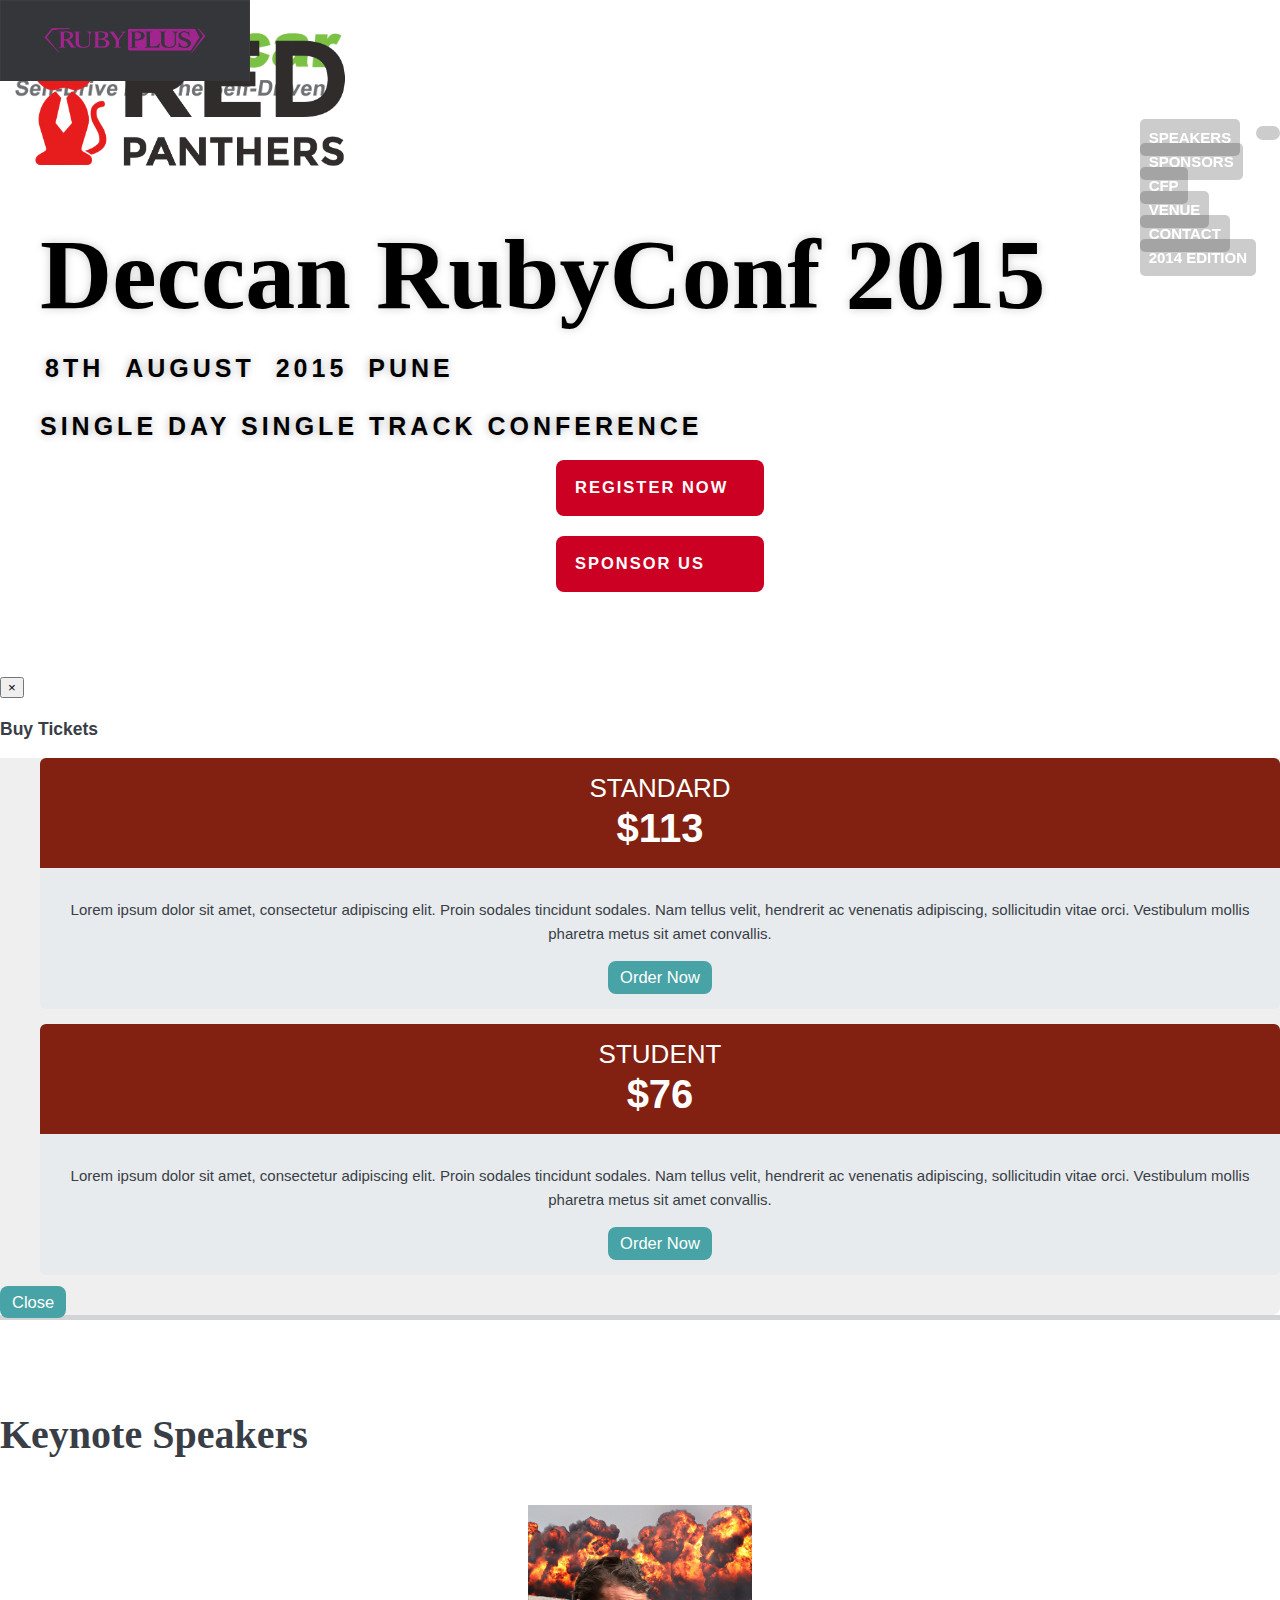
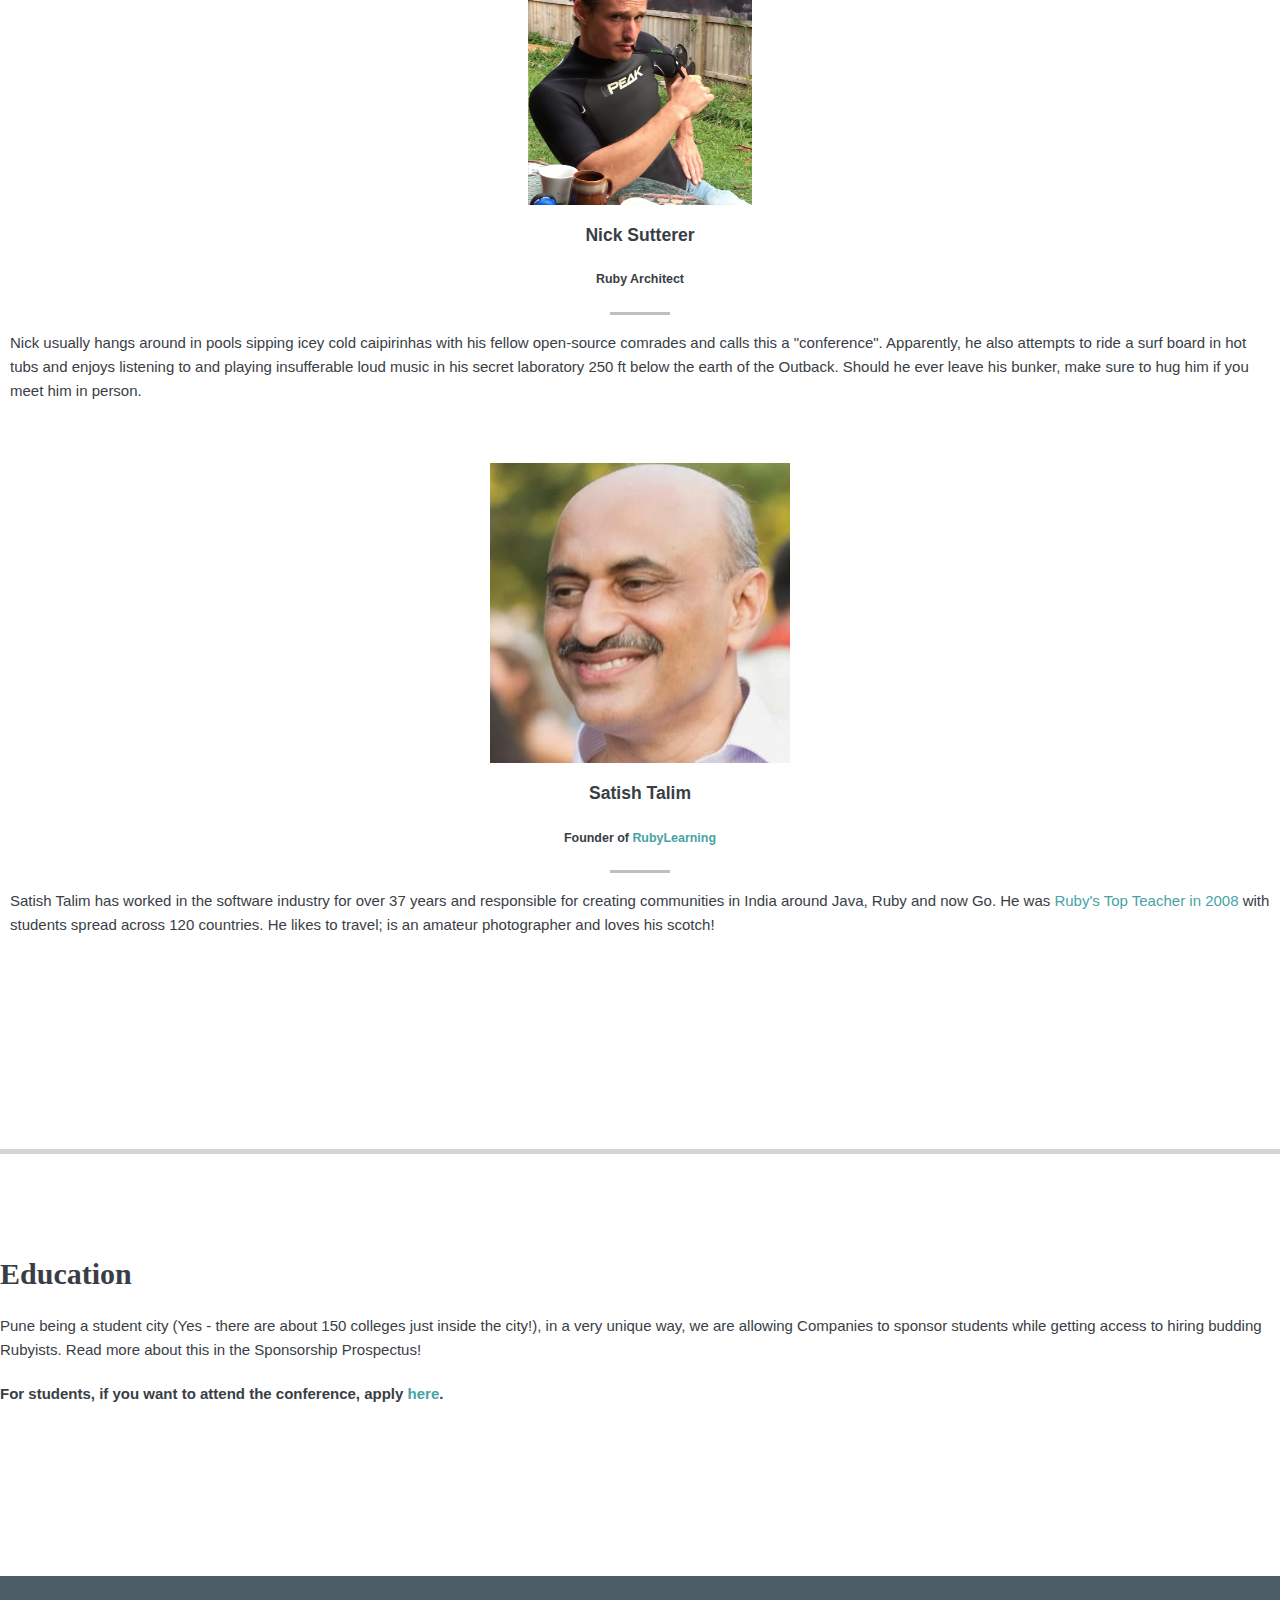
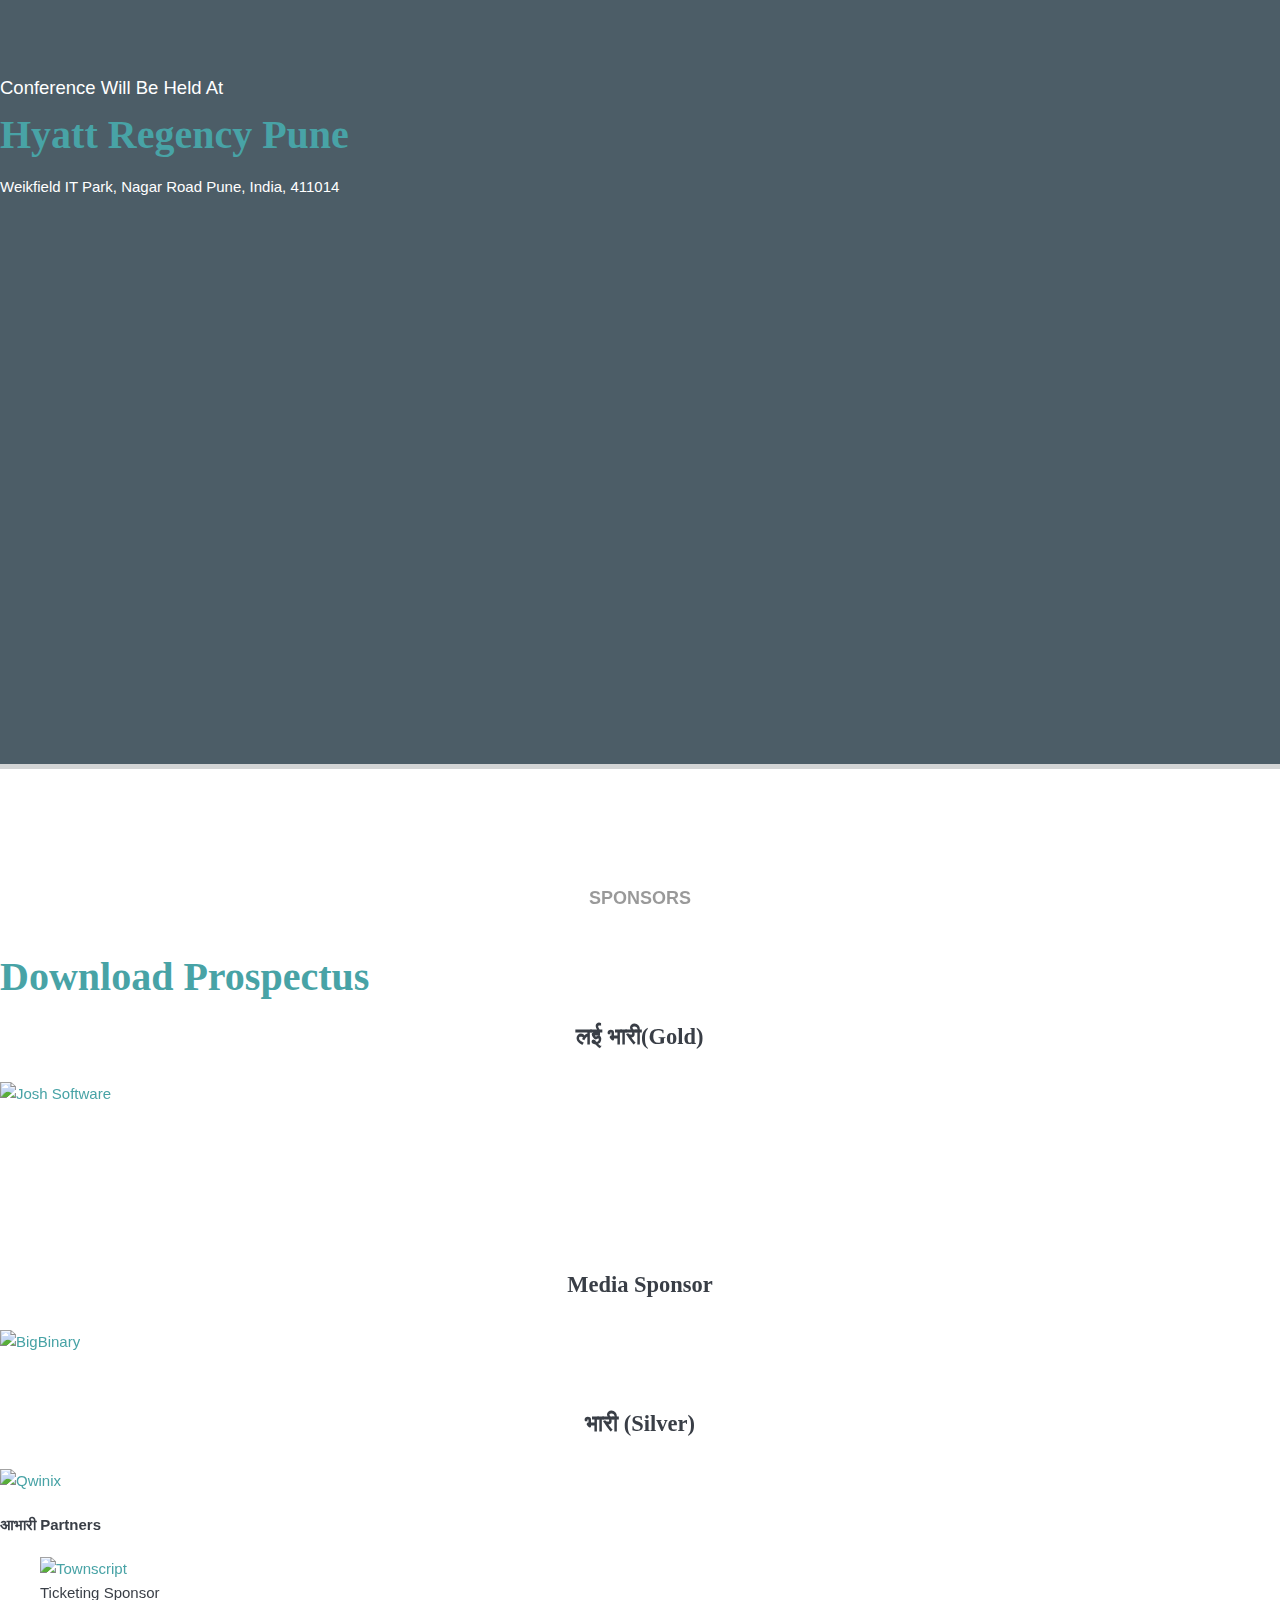
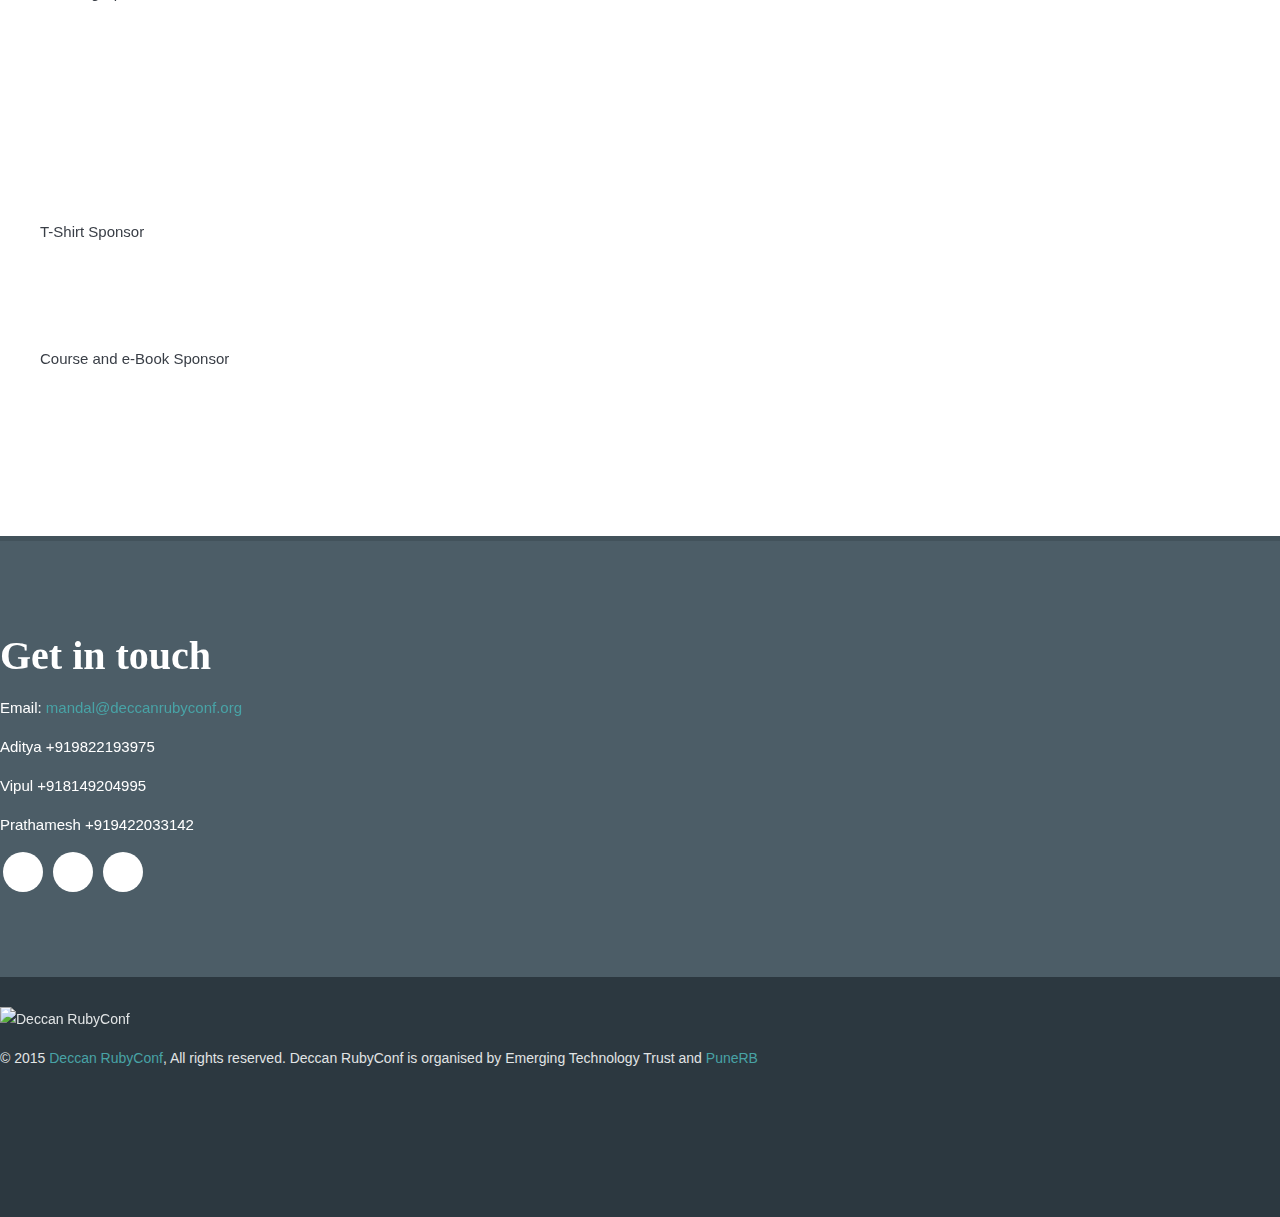
==== commit d72ad230: "Added ZoomCar as Gold Sponsor" ====
--- a/public/index.html
+++ b/public/index.html
@@ -302,9 +302,16 @@
               <h2> लई भारी(Gold)</h2>
             </div>
           </div>
-          <div class="span12 text-center">
+          <div class="span6 text-center">
             <a href="http://www.joshsoftware.com">
               <img src="images/sponsors/josh.png" alt="Josh Software"
+                   class="sponsor-logo" style="max-width: 350px; max-height: 300px;">
+            </a>
+          </div>
+
+          <div class="span6 text-center">
+            <a href="http://zoomcar.com">
+              <img src="images/sponsors/zoomcar.png" alt="ZoomCar"
                    class="sponsor-logo" style="max-width: 350px; max-height: 300px;">
             </a>
           </div>
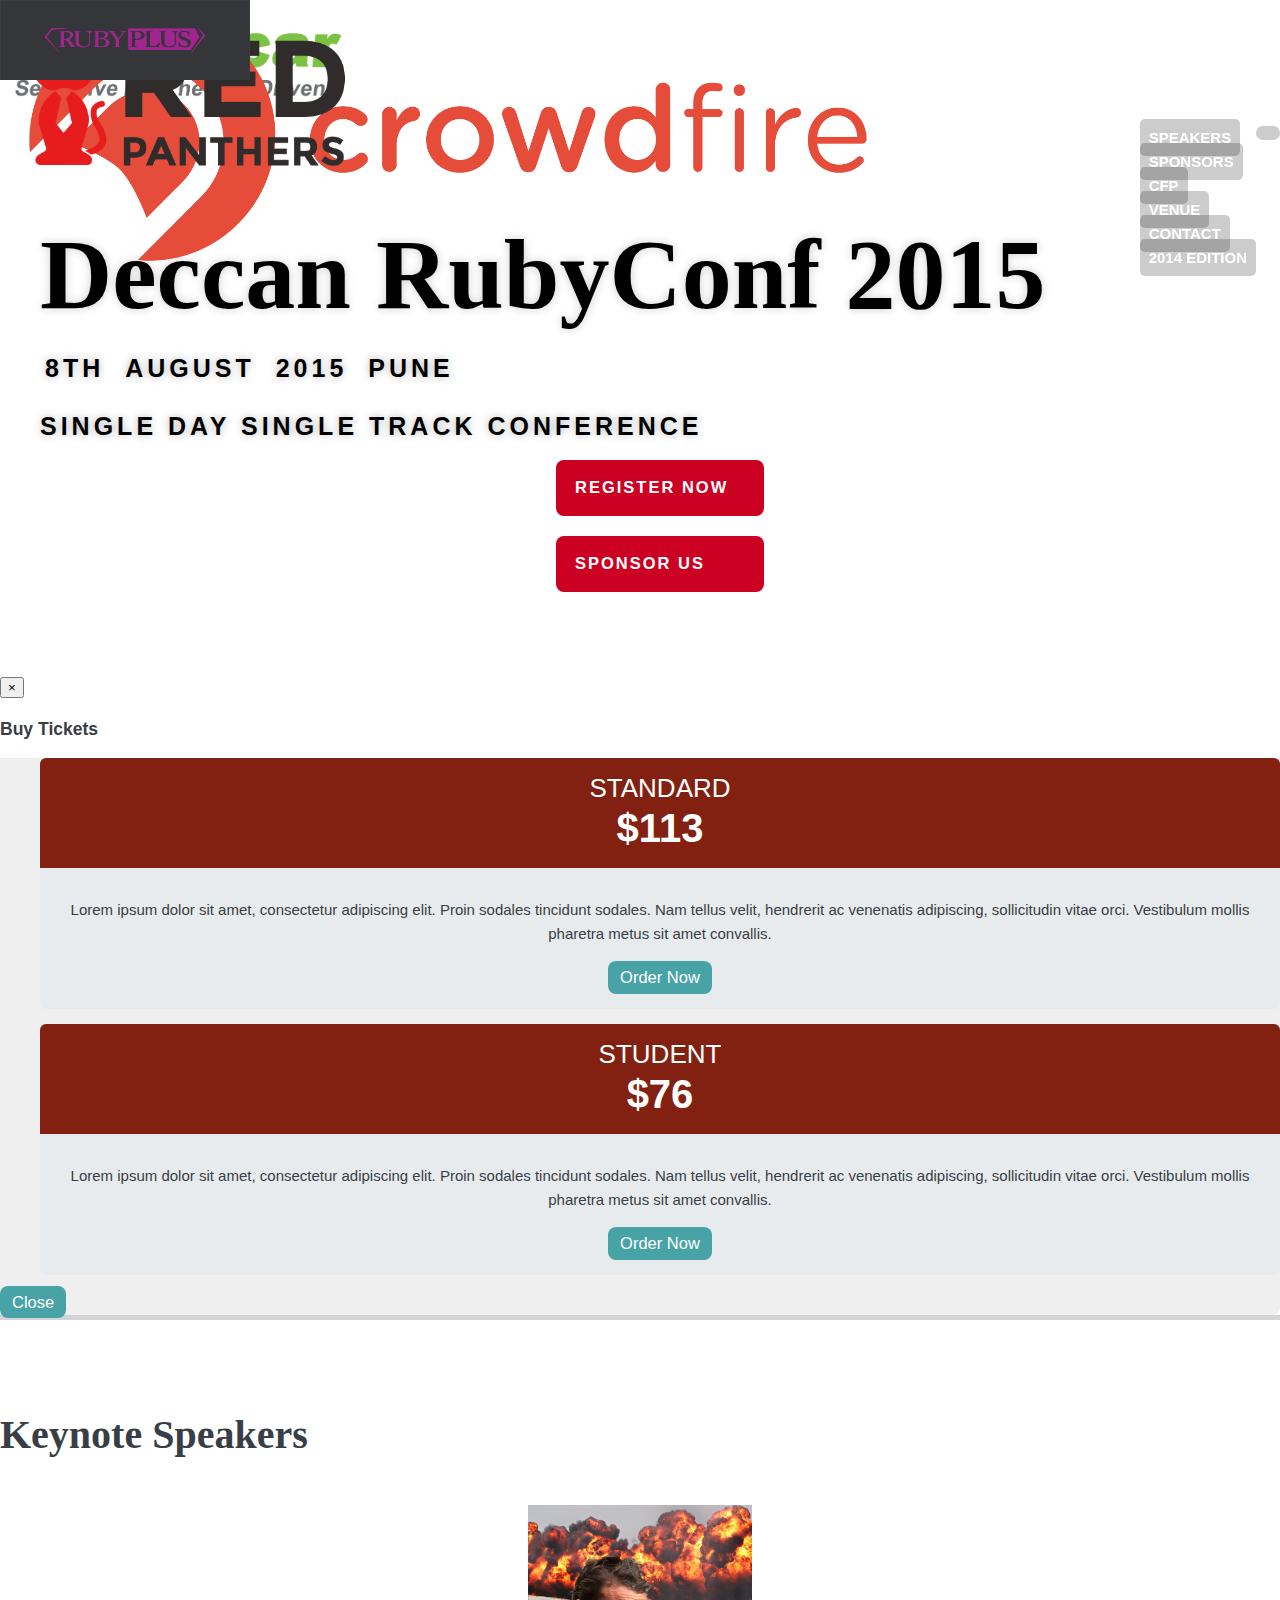
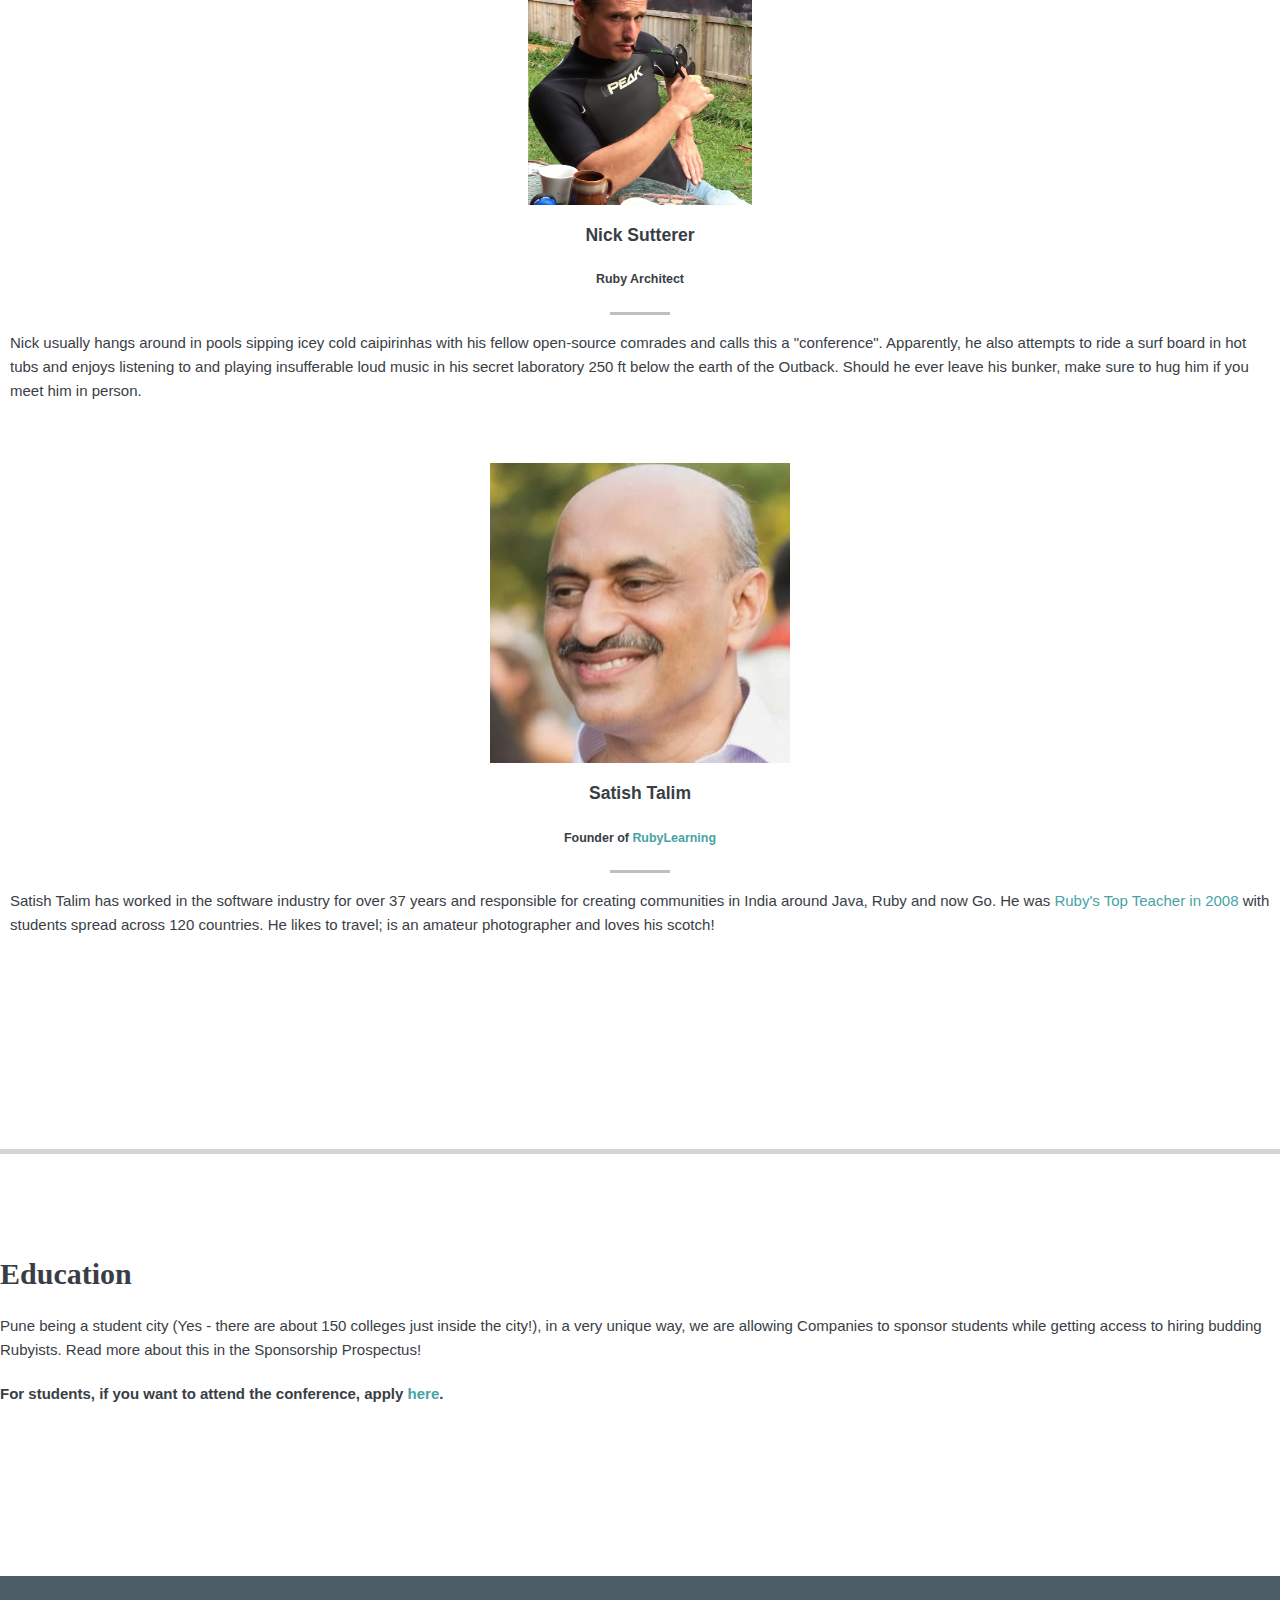
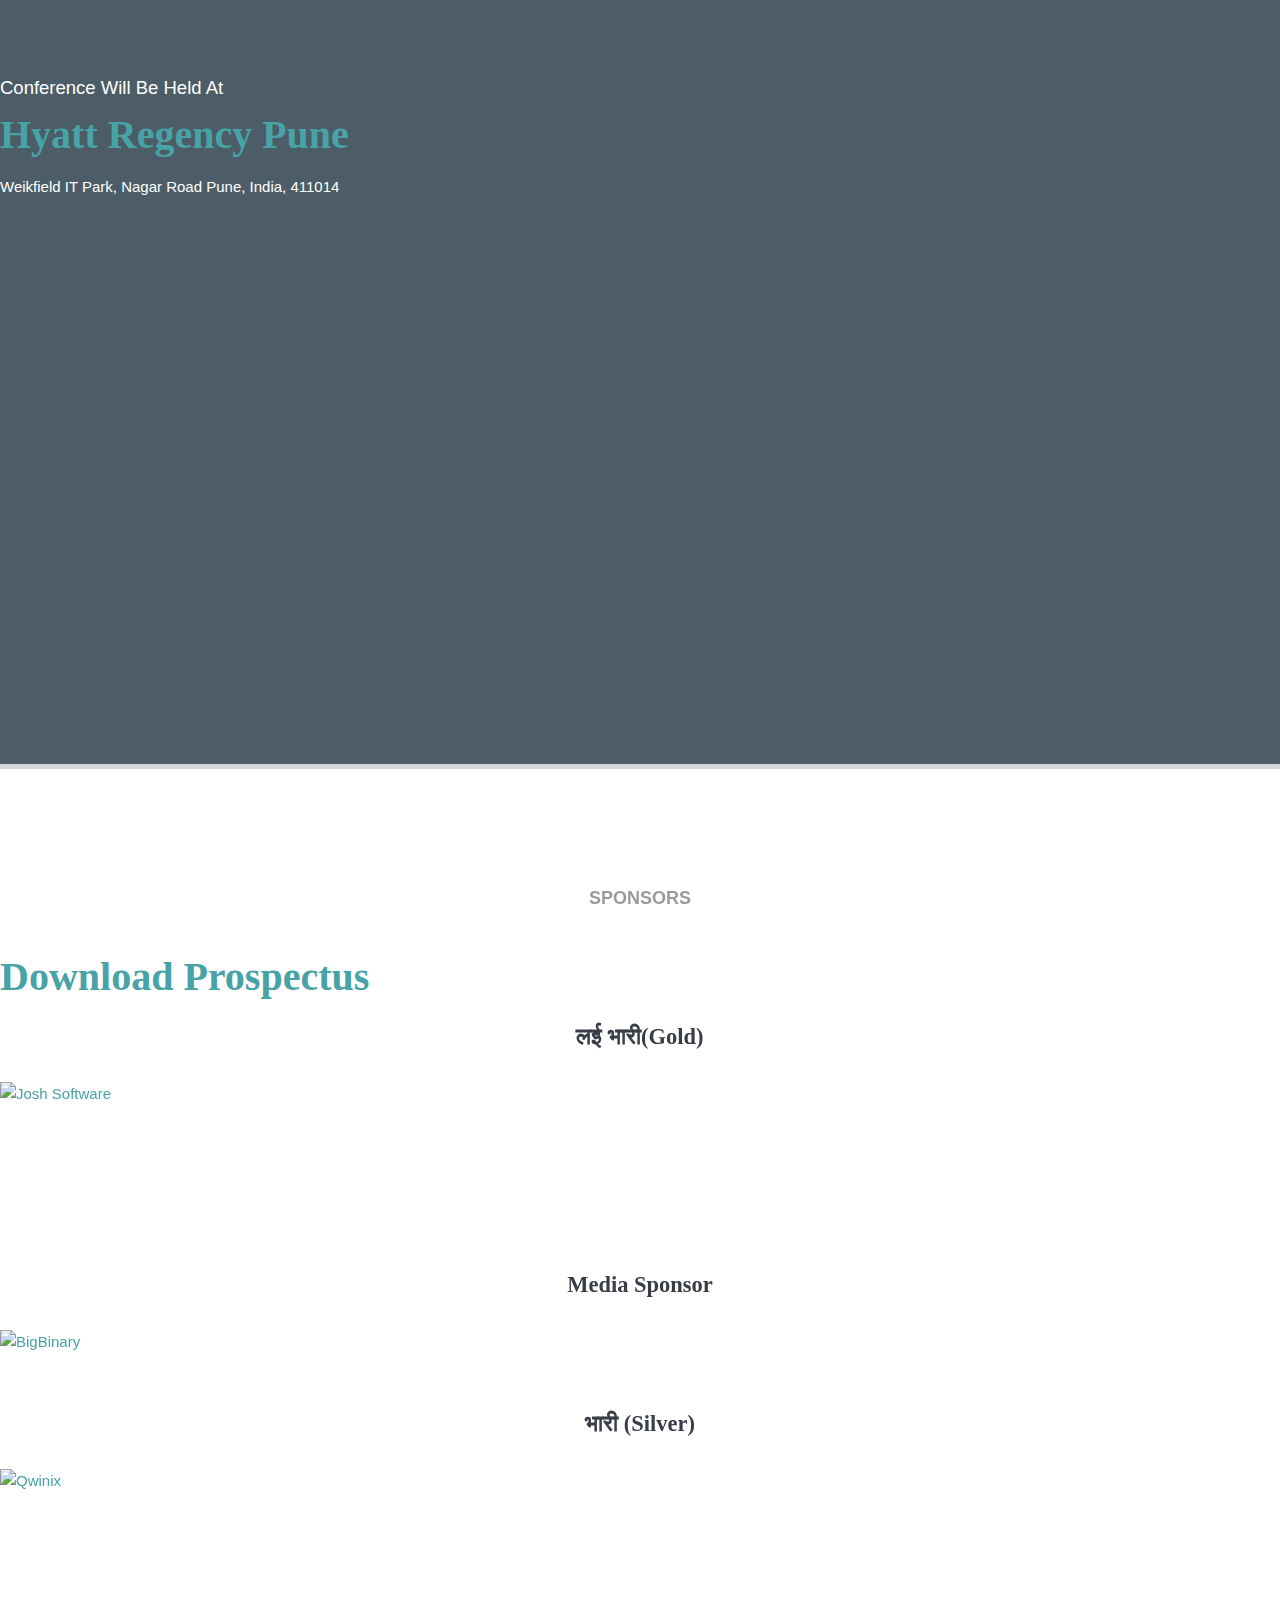
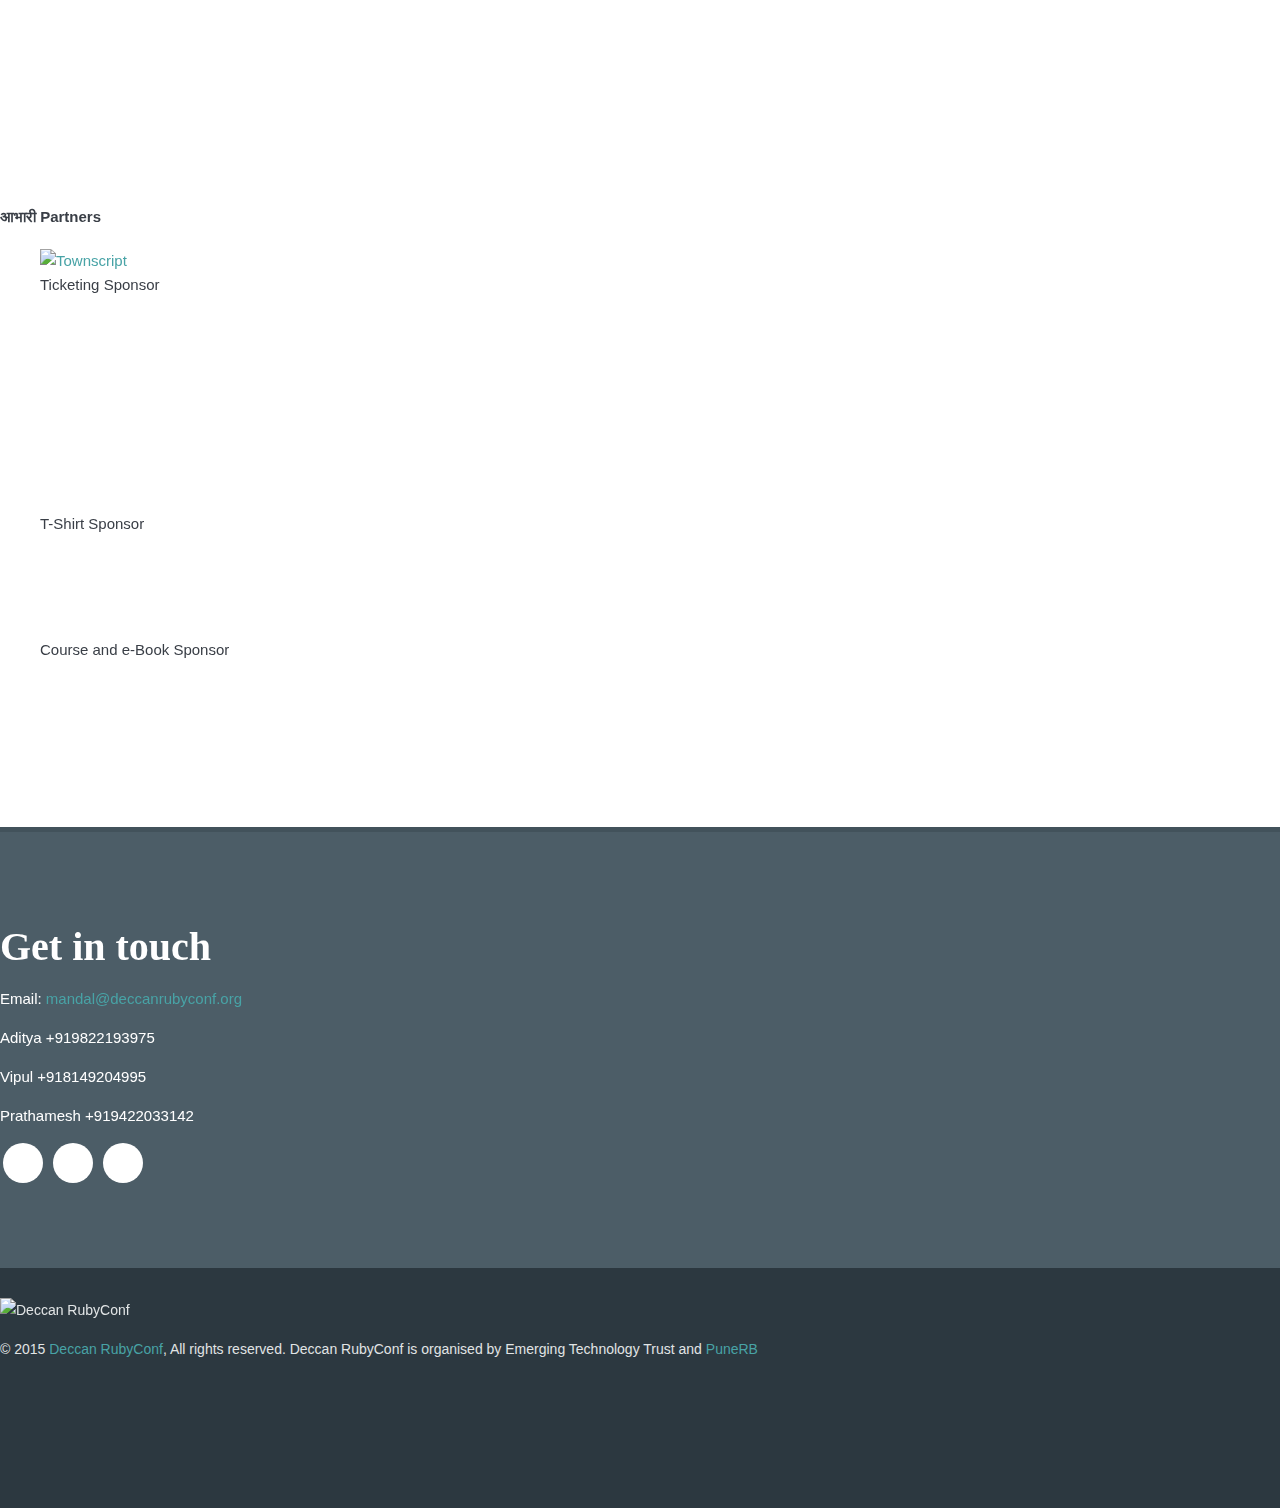
==== commit 147b13fe: "Added CrowdFire as silver sponsor" ====
--- a/public/index.html
+++ b/public/index.html
@@ -335,14 +335,21 @@
               <h2> भारी (Silver)</h2>
             </div>
           </div>
-          <div class="span4 text-center"></div>
+          <div class="span2"></div>
           <div class="span4 text-center">
             <a href="http://www.qwinixtech.com/">
               <img src="images/sponsors/qwinix.png" alt="Qwinix"
                    class="sponsor-logo">
             </a>
           </div>
-          <div class="span4 text-center"></div>
+
+          <div class="span4 text-center" style="margin-top:10px;">
+            <a href="http://crowdfire.com/">
+              <img src="images/sponsors/crowdfire.png" alt="CrowdFire"
+                   class="sponsor-logo">
+            </a>
+          </div>
+          <div class="span2"></div>
         </div>
 
         <div class="row">
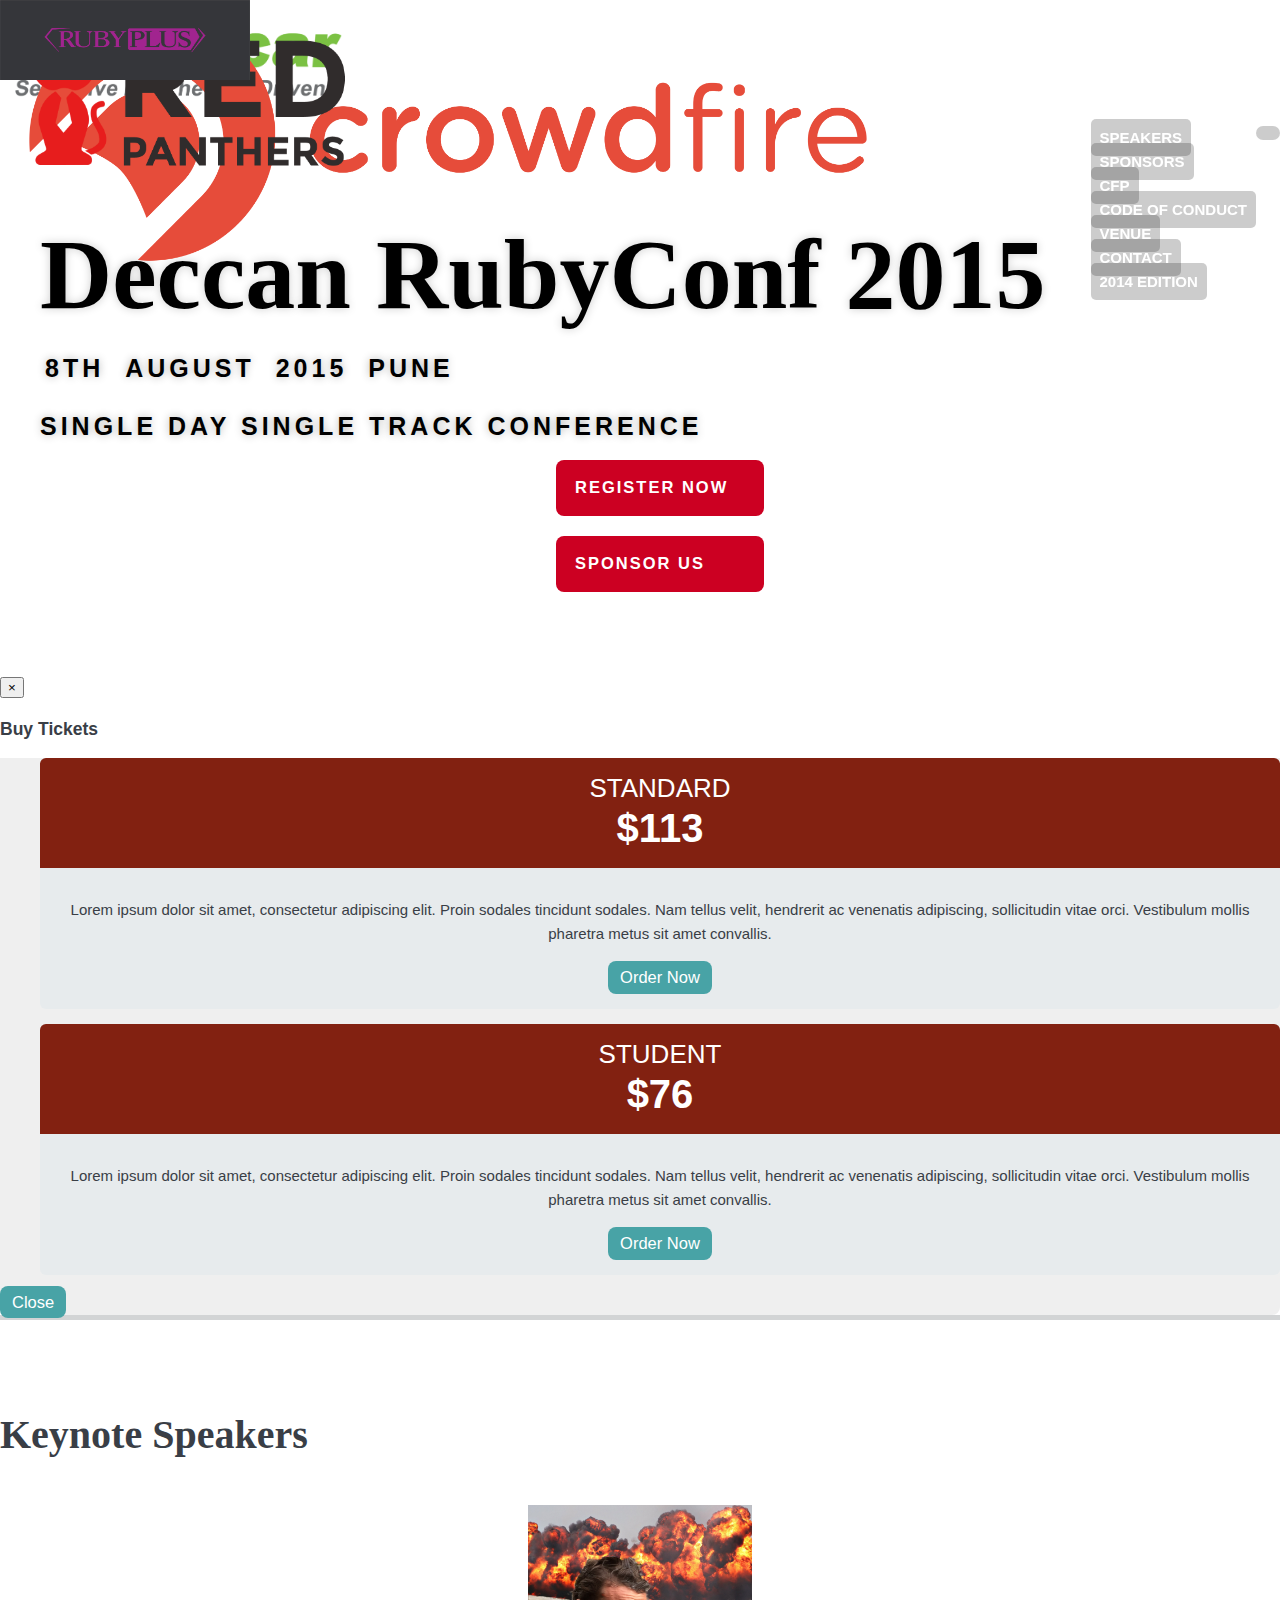
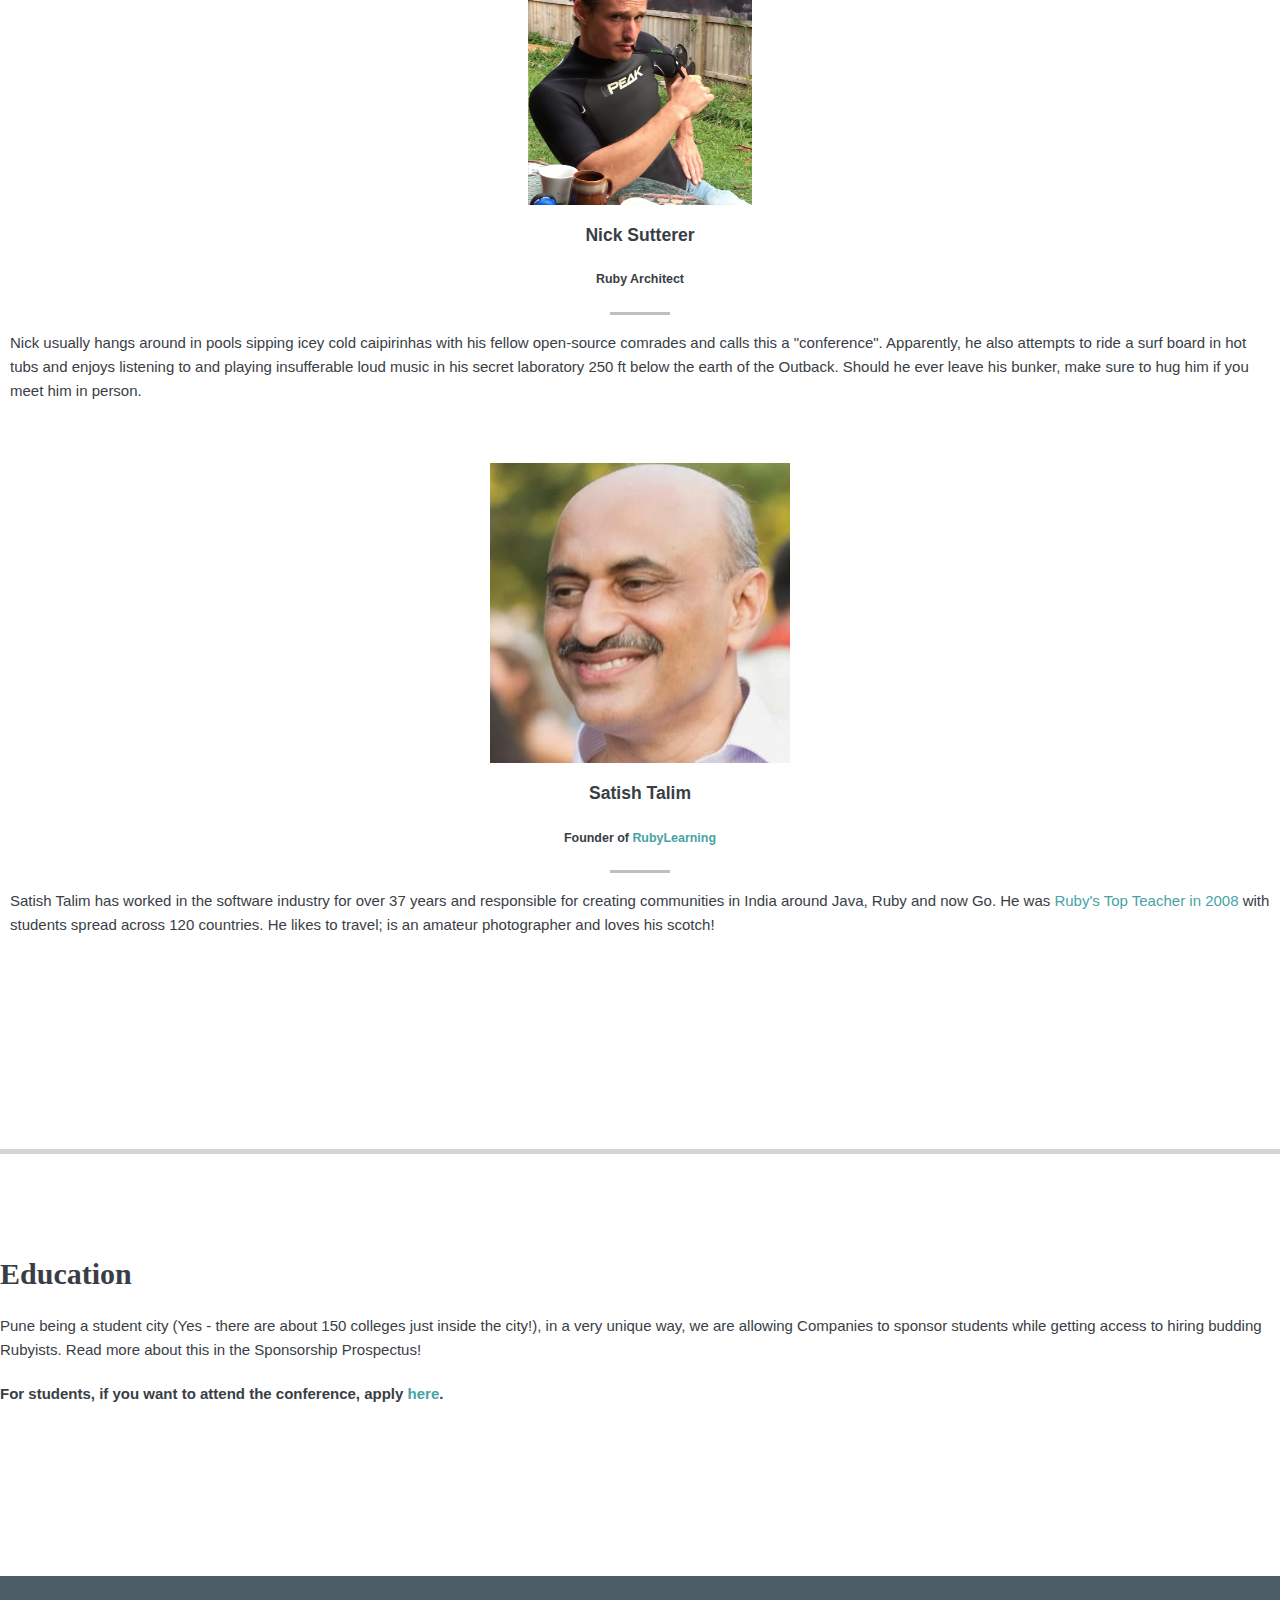
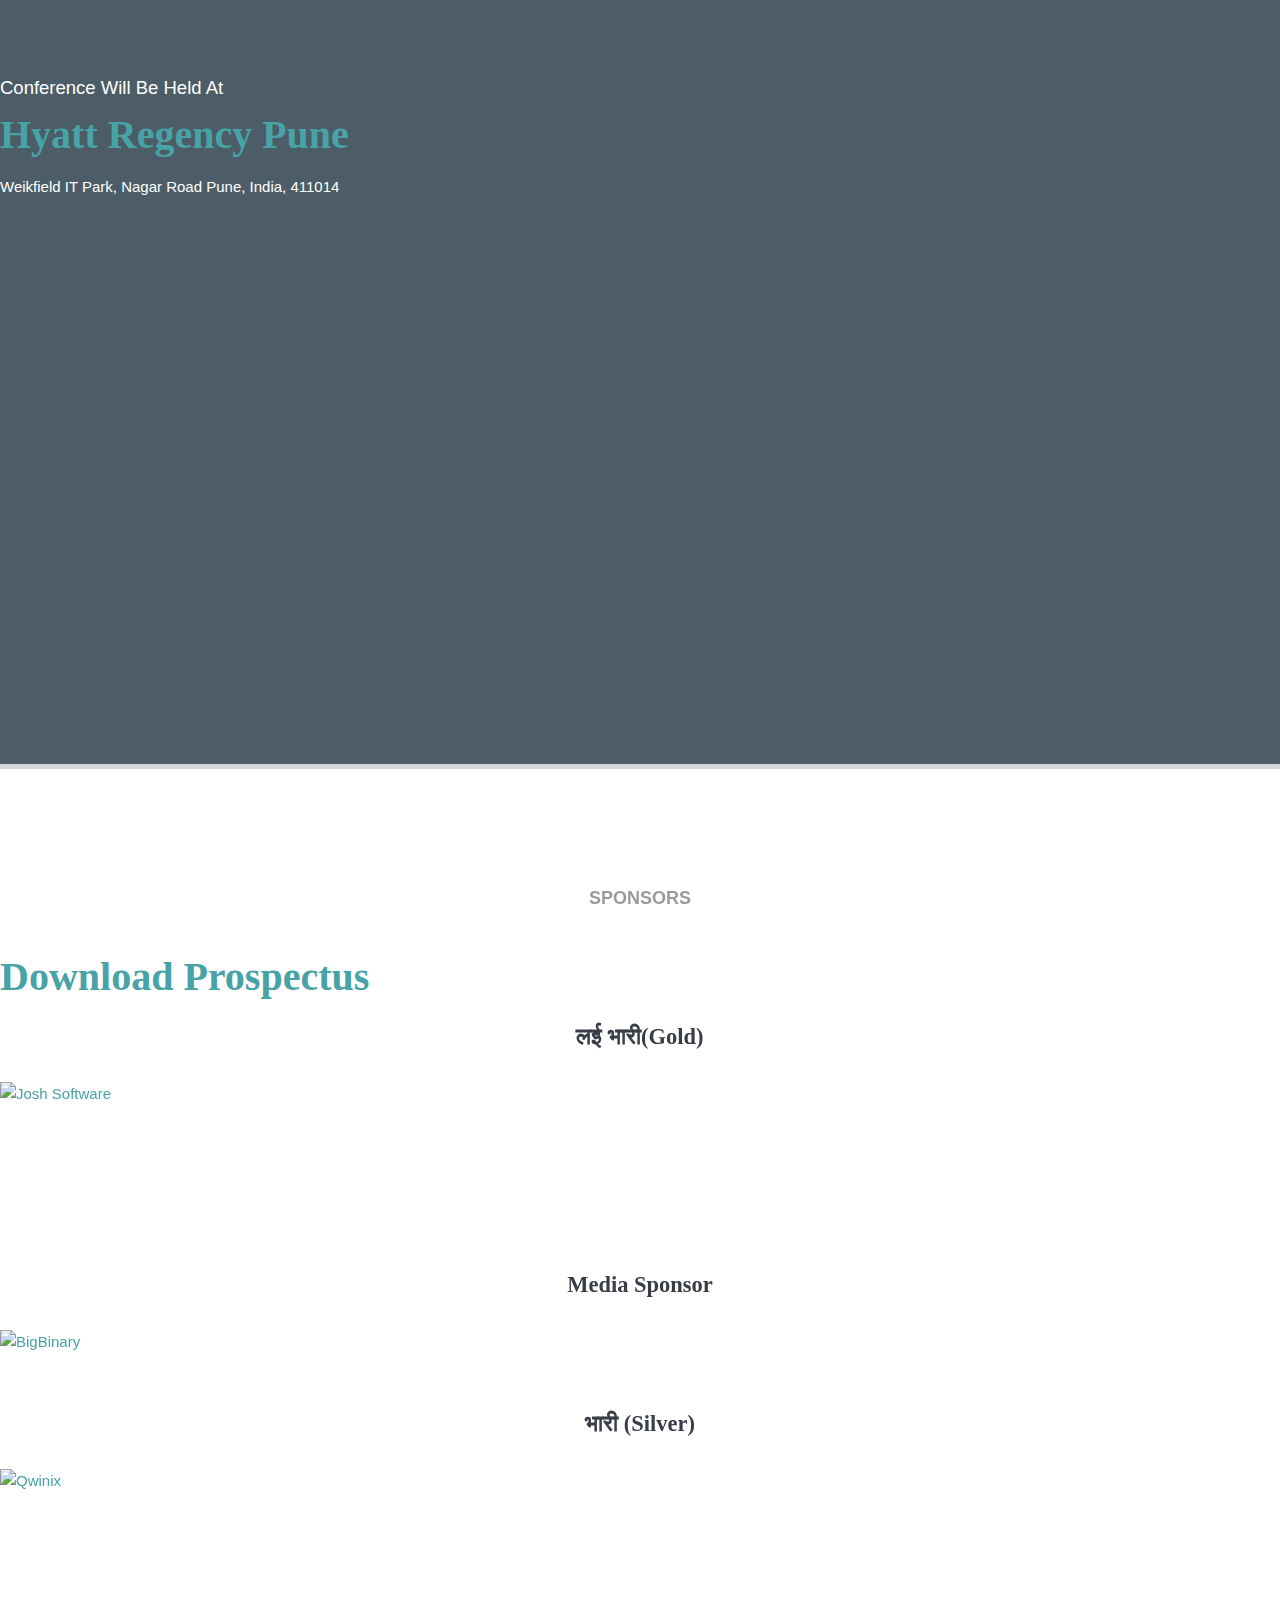
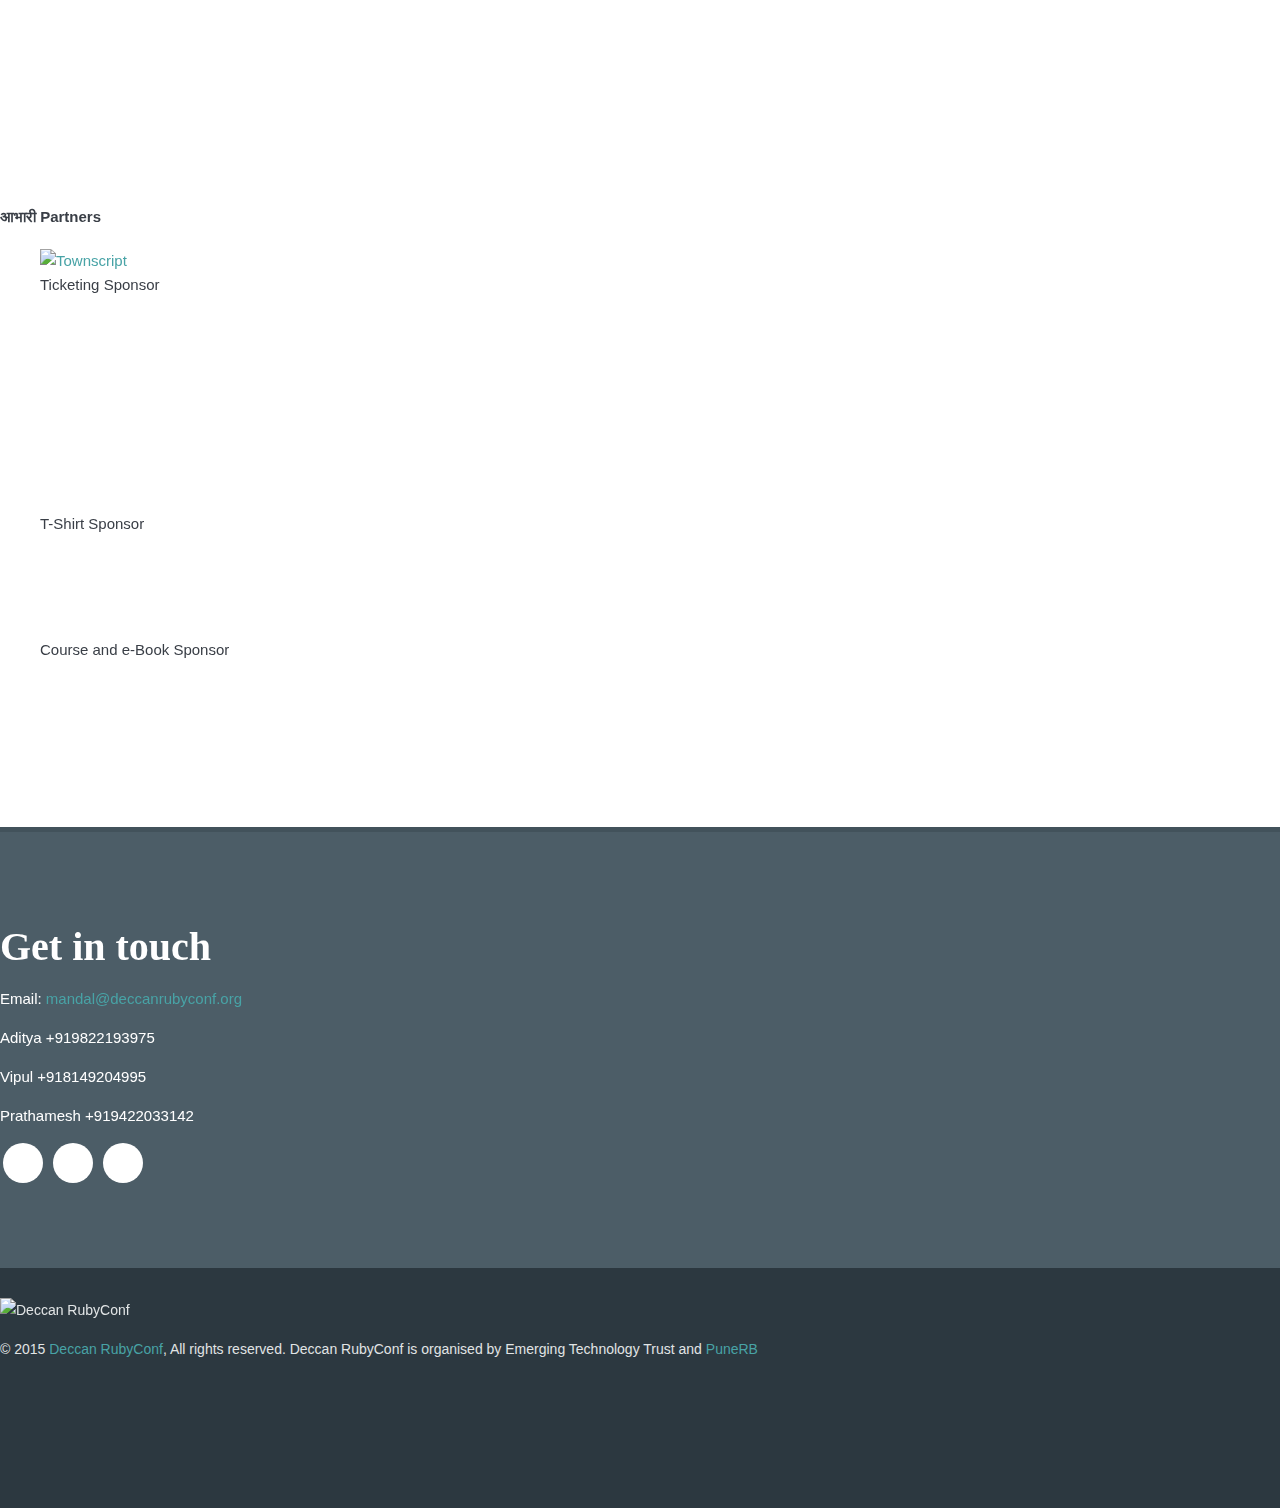
==== commit 56567c9a: "Merge pull request #3 from deccanrubyconf/3-coc" ====
--- a/public/index.html
+++ b/public/index.html
@@ -1,548 +1,549 @@
-<!DOCTYPE html>
-<html lang="en">
-  <head>
-    <!-- Basic Page Needs -->
-    <meta charset="utf-8" />
-    <title>Deccan RubyConf</title>
-    <!-- Metas -->
-    <meta name="description" content="Second edition of Deccan Regional conference on Ruby programming to be held in Pune" />
-    <meta name="keywords" content="pune conference ruby-language programming" />
-    <meta name="author" content="" />
-    <!-- Mobile Specific Metas -->
-    <meta name="viewport" content="width=device-width, initial-scale=1.0" />
-    <!-- Stylesheets -->
-    <link rel="stylesheet" href="css/bootstrap.min.css" />
-    <link rel="stylesheet" href="css/bootstrap-responsive.min.css" />
-    <link rel="stylesheet" href="css/bootstrap_and_overrides.css" />
-    <link rel="stylesheet" href="css/style.css" />
-    <link rel="stylesheet" href="css/fonts.css" />
-    <link rel="stylesheet" href="css/fontello.css" />
-    <link rel="stylesheet" href="css/jquery.countdown.css" />
-    <link rel="stylesheet" href="css/jquery.validationengine.css" />
-    <link rel="stylesheet" href="css/flexslider.css">
-    <!-- HTML5 shim, for IE6-8 support of HTML5 elements -->
-    <!--[if lt IE 9]>
-    <script src="http://html5shim.googlecode.com/svn/trunk/html5.js"></script>
-    <![endif]-->
-    <!-- Favicon and touch icons -->
-    <link rel="shortcut icon" href="images/favicon.ico">
-    <script>window.scrollback = {"room":"deccanrubyconf","form":"toast","minimize":true};(function(d,s,h,e){e=d.createElement(s);e.async=1;e.src=(location.protocol === "https:" ? "https:" : "http:") + "//scrollback.io/client.min.js";d.getElementsByTagName(s)[0].parentNode.appendChild(e);}(document,"script"));</script>
-  </head>
-
-  <body>
-    <header class="top-bar" id="topbar">
-      <div class="container">
-        <div class="row">
-          <div class="span12"><!-- logo link --><a class="logo pull-left" href="#intro" title="Deccan RubyConf"><span></span></a>
-            <div class="navbar main-nav pull-right">
-              <button type="button" class="btn btn-navbar" data-toggle="collapse" data-target=".nav-collapse"> <span class="icon-bar"></span> <span class="icon-bar"></span> <span class="icon-bar"></span> </button>
-              <nav>
-                <div class="nav-collapse collapse">
-                  <ul id="mainnav" class="nav">
-                    <li><a href="#speakers">Speakers</a> </li>
-                    <li><a href="#sponsors">Sponsors</a> </li>
-                    <li><a href="http://cfp.deccanrubyconf.org" class="outgoing">CFP</a> </li>
-                    <li><a href="#venue">Venue</a> </li>
-                    <li><a href="#contact">Contact</a> </li>
-                    <li><a href="http://deccanrubyconf.herokuapp.com/" class="outgoing">2014 Edition</a> </li>
-                  </ul>
-                </div>
-              </nav>
-            </div>
-            <!-- end navbar -->
-          </div>
-        </div>
-        <!-- end row -->
-      </div>
-      <!-- end container -->
-    </header>
-    <!-- end top-bar -->
-    <section id="intro">
-      <div class="container">
-        <div class="flexslider">
-          <ul class="slides">
-            <li>
-              <!-- slide 2 -->
-              <div class="row jumbotron">
-                <div class="span12 text-center">
-                  <h1 class="main-header">Deccan RubyConf 2015</h1>
-                  <h3 class="info date">
-                    <span class="days">8th</span>
-                    <span class="month"><b>August</b></span>
-                    <span class="year">2015</span>
-                    <span class="location">Pune</span>
-                  </h3>
-                  <h3 class="info date">
-                    Single Day Single Track conference
-                  </h3>
-                  <a href="http://www.townscript.com/deccanrubyconf2015" class="btn btn-large btn-primary">Register Now</a>
-                  <a href="/drbc_2015_sponsorship.pdf" class="btn btn-large btn-primary">Sponsor Us</a>
-                </div>
-                <!-- end span12 -->
-              </div>
-              <!-- end row -->
-            </li>
-            <!-- end slide 2 -->
-          </ul>
-        </div>
-        <!-- end flexslider -->
-      </div>
-      <!-- end container -->
-    </section>
-    <!-- end intro section -->
-    <!-- Modal -->
-    <div class="modal hide fade" id="modal-register">
-      <div class="modal-header">
-        <button type="button" class="close" data-dismiss="modal" aria-hidden="true">&times;</button>
-        <h3>Buy Tickets</h3>
-      </div>
-      <div class="modal-body">
-        <ul class="price-table">
-          <li class="price-item clearfix item">
-            <div class="price-header"> <span class="title">Standard</span> <span class="price">$113</span> </div>
-            <!-- end price-header -->
-            <div class="price-content">
-              <p>Lorem ipsum dolor sit amet, consectetur adipiscing elit. Proin sodales tincidunt sodales. Nam tellus velit, hendrerit ac venenatis adipiscing, sollicitudin vitae orci. Vestibulum mollis pharetra metus sit amet convallis.</p>
-              <input type="button"
-		     class="btn" value="Order Now" />
-            </div>
-            <!-- end price-content -->
-          </li>
-          <!-- end price-item -->
-          <li class="price-item clearfix item">
-            <div class="price-header"> <span class="title">Student</span> <span class="price">$76</span> </div>
-            <!-- end price-header -->
-            <div class="price-content">
-              <p>Lorem ipsum dolor sit amet, consectetur adipiscing elit. Proin sodales tincidunt sodales. Nam tellus velit, hendrerit ac venenatis adipiscing, sollicitudin vitae orci. Vestibulum mollis pharetra metus sit amet convallis.</p>
-              <input type="button"
-		     class="btn" value="Order Now" />
-            </div>
-            <!-- end price-content -->
-          </li>
-          <!-- end price-item -->
-        </ul>
-      </div>
-      <!-- end modal-body -->
-      <div class="modal-footer"> <a data-dismiss="modal" class="btn">Close</a> </div>
-    </div>
-    <!-- top-bar, intro & modal end here -->
-
-    <!-- <section id="about">
-    <div class="container">
-        <div class="row">
-          <div class="span12 hero-unit text-center">
-            <h1>Welcome to the first edition of the Deccan Ruby Conference.</h1>
-            <h3>
-              <time datetime="2015-07-19">19</time>
-              August 2015, Pune</h3>
-              <h4> A <b>one-day</b>, <b>single-track</b> conference that starts early and ends late!</h4>
-          </div>
-          <div class="span12">
-            <div class="divider-space"></div>
-          </div>
-          <div class="span4 text-center">
-            <div class="icon-wrap large color1"><i class="iconf-lightbulb"></i> </div>
-            <h3>The Vision</h3>
-            <p>Have fun while attending the Ruby conference -
-              the tag line is <b>“होऊ दे!”</b>
-              (http://en.wikipedia.org/wiki/Hou_De_Kharcha).
-              <br/>The conference boasts of workshops and talks for both beginners and experts.</p>
-          </div>
-          <div class="span4 text-center">
-            <div class="icon-wrap large color2"><i class="iconf-world"></i> </div>
-            <h3>Fun</h3>
-            <p>
-              A lavish party at a local brewery and a potential Futsal tournament among conference attendees! (After all the World Cup finals would have been just a week earlier). For people staying on till Sunday, we plan to organise a trip to Sinhagad (a fort near Pune that has some pristine scenery and a rich history that will leave you speechless). A good easy 1 hour trek for those who want more than just some football.</p>
-          </div>
-    <div class="span4 text-center">
-            <div class="icon-wrap large color3"><i class="iconf-beaker"></i> </div>
-    <h3>Education</h3>
-            <p>Pune being a student city (yes - there are about 150
-              colleges just inside the City!), in a very unique way, we are
-              allowing Companies to sponsor students while getting access to
-              hiring budding Rubyists. Read more about this in the Sponsorship
-              Prospectus! For students, if you want to attend the conference,
-              apply <a href='https://docs.google.com/forms/d/1vGe_IKFNl9vSFUDNABZAramkdPZWlOTzeTm6qdciHkM/'>here</a></p>
-          </div>
-        </div>
-      </div>
-    </section> -->
-
-    <section id="speakers">
-      <div class="container">
-        <div class="row">
-          <div class="span12 hero-unit text-center">
-            <h2>Keynote Speakers</h2>
-            <p></p>
-          </div>
-          <div class="span12">
-            <div class="divider-space"></div>
-          </div>
-          <div class="span6">
-            <div id="speakerscarousel" class="item-3">
-              <div class="item">
-                <div class="photo-wrap hover_colour">
-                  <img src="images/photos/nick.jpg" alt="Nick Sutterer"
-                       style="max-height:300px;display:block;margin:auto;">
-                </div>
-                <div class="text-wrap">
-                  <h3 style="text-align:center">Nick Sutterer</h3>
-                  <h5 style="text-align:center">Ruby Architect</h5>
-                  <hr class="divider-short center">
-                  <p class="description">
-                    Nick usually hangs around in pools sipping icey cold caipirinhas with his fellow open-source comrades and calls this a "conference". Apparently, he also attempts to ride a surf board in hot tubs and enjoys listening to and playing insufferable loud music in his secret laboratory 250 ft below the earth of the Outback. Should he ever leave his bunker, make sure to hug him if you meet him in person.
-                  </p>
-                </div>
-                <div class="social" style="text-align:center">
-                  <a href="https://www.facebook.com/nick.sutterer.7" target="_blank" title="Facebook" class="icon-wrap small facebook">
-                    <i class="iconf-facebook"></i>
-                  </a>
-                  <a href="https://twitter.com/apotonick" target="_blank" title="Twitter" class="icon-wrap small twitter">
-                    <i class="iconf-twitter"></i>
-                  </a>
-                </div>
-              </div>
-            </div>
-          </div>
-
-          <div class="span6">
-            <div id="speakerscarousel" class="item-3">
-              <div class="item">
-                <div class="photo-wrap hover_colour">
-                  <img src="images/photos/satish.jpg" alt="Satish Talim"
-                       style="max-height:300px;display:block;margin:auto;">
-                </div>
-                <div class="text-wrap">
-                  <h3 style="text-align:center">Satish Talim</h3>
-                  <h5 style="text-align:center">Founder of <a href="http://RubyLearning.org">RubyLearning</a></h5>
-                  <hr class="divider-short center">
-                  <p class="description">
-                    Satish Talim has worked in the software industry for over 37 years and responsible for creating communities in India around Java, Ruby and now Go. He was <a href="http://www.rubyinside.com/rubys-top-teacher-in-2008-satish-talim-1396.html">Ruby's Top Teacher in 2008</a> with students spread across 120 countries. He likes to travel; is an amateur photographer and loves his scotch!
-                  </p>
-                </div>
-                <div class="social" style="text-align:center">
-                  <a href="https://www.facebook.com/#/satishtalim" target="_blank" title="Facebook" class="icon-wrap small facebook">
-                    <i class="iconf-facebook"></i>
-                  </a>
-                  <a href="https://twitter.com/IndianGuru" target="_blank" title="Twitter" class="icon-wrap small twitter">
-                    <i class="iconf-twitter"></i>
-                  </a>
-                </div>
-              </div>
-            </div>
-          </div>
-
-        </div>
-      </div>
-    </section>
-
-    <section id="about">
-      <div class="container">
-        <div class="row">
-          <div class="span3 text-center"></div>
-          <div class="span6 text-center">
-            <h1>Education</h1>
-            <p>Pune being a student city (Yes - there are about 150
-              colleges just inside the city!), in a very unique way, we are
-              allowing Companies to sponsor students while getting access to
-              hiring budding Rubyists. Read more about this in the Sponsorship
-              Prospectus!
-              <h4>For students, if you want to attend the conference,
-                apply <a href='https://docs.google.com/forms/d/19TKI9MtxSUHW5kW8IbwF7Zc1UeVp05vzpdk114gAt2o/viewform?c=0&w=1'>here</a>.
-              </h4>
-            </p>
-          </div>
-        </div>
-      </div>
-      </div>
-    </section>
-
-    <section id="venue" class="white">
-      <div class="container">
-        <div class="row">
-          <div class="span12 hero-unit text-center white">
-            <h4>Conference Will Be Held At</h4>
-            <h2><a href="https://www.google.com/maps/search/Hyatt+Regency,+Pune/@18.560618,73.91225,18z/data=!4m3!2m2!3m1!1sHyatt+Regency,+Pune?hl=en">Hyatt Regency Pune</a></h2>
-            <p></p>
-          </div>
-          <!-- end hero-unit -->
-          <div class="span12 text-center">
-            <p>Weikfield IT Park, Nagar Road Pune, India, 411014</p>
-          </div>
-          <!-- end span12 -->
-
-        </div>
-        <!-- end row -->
-      </div>
-      <!-- end container -->
-    </section>
-    <!-- end venue -->
-    <section id="map">
-      <div id="map_canvas"></div>
-      <!-- end Map Canvas -->
-    </section>
-    <!-- end map -->
-    <section id="sponsors">
-      <div class="container">
-
-        <div class="row">
-          <div class="span12">
-            <div class="module-header sponsors-header">
-              <h4>Sponsors</h4>
-            </div>
-          </div>
-          <div class="span12">
-            <div class="hero-unit text-center">
-              <h2><a target="_blank" href="/drbc_2015_sponsorship.pdf">Download Prospectus</a></h2>
-              <p></p>
-            </div>
-          </div>
-          <div class="span12">
-            <div class="module-header sponsors-header">
-              <h2> लई भारी(Gold)</h2>
-            </div>
-          </div>
-          <div class="span6 text-center">
-            <a href="http://www.joshsoftware.com">
-              <img src="images/sponsors/josh.png" alt="Josh Software"
-                   class="sponsor-logo" style="max-width: 350px; max-height: 300px;">
-            </a>
-          </div>
-
-          <div class="span6 text-center">
-            <a href="http://zoomcar.com">
-              <img src="images/sponsors/zoomcar.png" alt="ZoomCar"
-                   class="sponsor-logo" style="max-width: 350px; max-height: 300px;">
-            </a>
-          </div>
-
-          <div class="span12 text-center" style="margin-top:50px;">
-            <div class="module-header sponsors-header">
-              <h2> Media Sponsor </h2>
-            </div>
-          </div>
-          <div class="span4 text-center"></div>
-          <div class="span4 text-center">
-            <div class="thumbnail text-center">
-              <a href="https://bigbinary.com/">
-                <img src="images/sponsors/bigbinary.png" alt="BigBinary"  class="sponsor-logo" style="max-height:150px; max-width:250px;">
-              </a>
-            </div>
-          </div>
-
-          <div class="span12 text-center" style="margin-top:50px;">
-            <div class="module-header sponsors-header">
-              <h2> भारी (Silver)</h2>
-            </div>
-          </div>
-          <div class="span2"></div>
-          <div class="span4 text-center">
-            <a href="http://www.qwinixtech.com/">
-              <img src="images/sponsors/qwinix.png" alt="Qwinix"
-                   class="sponsor-logo">
-            </a>
-          </div>
-
-          <div class="span4 text-center" style="margin-top:10px;">
-            <a href="http://crowdfire.com/">
-              <img src="images/sponsors/crowdfire.png" alt="CrowdFire"
-                   class="sponsor-logo">
-            </a>
-          </div>
-          <div class="span2"></div>
-        </div>
-
-        <div class="row">
-          <div class="span12 text-center">
-            <h4 class="list-title"><span>आभारी Partners</span></h4>
-          </div>
-        </div>
-        <div class="row-fluid">
-          <ul class="thumbnails">
-            <li class="span6">
-              <div class="thumbnail text-center">
-                <a href="http://townscript.com">
-                  <img src="images/sponsors/townscript_logo_big.png" alt="Townscript"  class="sponsor-logo" style="max-height:50%; max-width:70%;">
-                </a>
-              </div>
-              <div class="text-center">
-                <span class="partners">Ticketing Sponsor</span>
-              </div>
-            </li>
-            <li class="span6">
-              <div class="thumbnail text-center">
-                <a href="http://redpanthers.co/">
-                  <img src="images/sponsors/redpanthers.png" alt="Red Panthers" class="sponsor-logo" style="max-height:50%;max-width:31%;">
-                </a>
-              </div>
-              <div class="text-center">
-                <span class="partners">T-Shirt Sponsor</span>
-              </div>
-            </li>
-          </ul>
-        </div>
-
-        <div class="row-fluid">
-          <ul class="thumbnails">
-            <li class="span3"></li>
-            <li class="span6">
-              <div class="thumbnail text-center">
-                <a href="https://www.rubyplus.com/">
-                  <img src="images/sponsors/rubyplus.png" alt="RubyPlus"  class="sponsor-logo" style="max-height:150px; max-width:250px;">
-                </a>
-              </div>
-              <div class="text-center">
-                <span class="partners">Course and e-Book Sponsor</span>
-              </div>
-            </li>
-          </ul>
-        </div>
-
-         <!--
-         <div class="span4 text-center"></div>
-         <div class="span4 text-center">
-           <a href="http://www.idyllic-software.com/">
-             <img src="images/sponsors/idyllic.png" alt="Idyllic"
-                  class="sponsor-logo">
-           </a>
-         </div>
-         <div class="span2 text-center">
-           <a href="http://c42.in">
-             <img src="images/sponsors/c42.png" alt="C42"
-                  class="sponsor-logo">
-           </a>
-         </div>
-         <div class="span3 text-center">
-           <a href="http://www.vertisinfotech.com/">
-             <img src="images/sponsors/vertis.png" alt="Vertis Infotech"
-                  class="sponsor-logo">
-           </a>
-         </div>
-         <div class="span12 text-center" style="margin-top:50px;">
-           <a href="http://revealinghour.in/">
-             <img src="images/sponsors/rhc.png" alt="Revealing Hour Creations"
-                  class="sponsor-logo">
-           </a>
-         </div>
-         <div class="span2 text-center"></div>
-         <div class="span4 text-center" style="margin-top:50px;">
-           <a href="http://codeignition.co/">
-             <img src="images/sponsors/codeignition.png" alt="Codeignition"
-                  class="sponsor-logo">
-           </a>
-         </div>
-         <div class="span4 text-center" style="margin-top:50px;">
-           <a href="http://www.cybrilla.com/">
-             <img src="images/sponsors/cybrilla.png" alt="Cybrilla"
-                  class="sponsor-logo">
-           </a>
-         </div>
-         <div class="span12 text-center" style="margin-top:50px;">
-           <div class="module-header sponsors-header">
-             <h2> आभारी (Bronze)</h2>
-           </div>
-         </div>
-         <div class="span2 text-center"></div>
-         <div class="span4 text-center" style="margin-top:80px;">
-           <a href="http://github.com">
-             <img src="images/sponsors/github.png" alt="Github"
-                  class="sponsor-logo" style="max-width: 150px; max-height: 100px;">
-           </a>
-         </div>
-         <div class="span4 text-center" style="margin-top:50px;">
-           <a href="http://twitter.com/dexterous">
-             <img src="images/sponsors/saager.jpg" alt="Saager Mhatre"
-                  class="sponsor-logo" style="max-width: 150px; max-height: 150px;">
-           </a>
-         </div>
-
-          <div class="span12 text-center" style="margin-top:50px;">
-           <div class="module-header sponsors-header">
-             <h2> Media Partner </h2>
-           </div>
-         </div>
-         <div class="span4 text-center"></div>
-         <div class="span4 text-center">
-           <a href="http://www.opensourceforu.com/">
-             <img src="images/sponsors/osfy.png" alt="Open Source For You"
-                  style="width:148px;height:68px;" class="sponsor-logo">
-           </a>
-        </div>-->
-      </div>
-    </section>
-
-    <section id="contact" class="white">
-      <div class="container">
-        <div class="row">
-          <div class="span12 hero-unit text-center white">
-            <h2>Get in touch</h2>
-            <p></p>
-          </div>
-          <!-- end hero-unit -->
-          <div class="span12 text-center">
-            <p>
-              <i class="iconf-mail"></i> Email: <a href="mailto:mandal@deccanrubyconf.org">mandal@deccanrubyconf.org</a>
-            </p>
-          </div>
-          <div class="span4 text-center">
-          </div>
-          <div class="span4 text-center">
-            <p>Aditya<i class="iconf-mobile"></i> +919822193975</p>
-            <p>Vipul<i class="iconf-mobile"></i> +918149204995</p>
-            <p>Prathamesh<i class="iconf-mobile"></i> +919422033142</p>
-          </div>
-          <div class="span12 text-center">
-            <div class="social">
-              <a href="https://www.facebook.com/deccanrubyconf" target="_blank" title="Facebook" class="icon-wrap small facebook">
-                <i class="iconf-facebook"></i>
-              </a>
-              <a href="https://twitter.com/deccanrubyconf" target="_blank" title="Twitter" class="icon-wrap small twitter">
-                <i class="iconf-twitter"></i>
-              </a>
-              <a href="http://lanyrd.com/2015/deccanrubyconf/" target="_blank" title="Lanyrd" class="icon-wrap small lanyrd">
-                <i class="iconf-lanyrd"></i>
-              </a>
-            </div>
-          </div>
-        </div>
-        <!-- end row -->
-      </div>
-      <!-- end container -->
-    </section>
-    <!-- end contact -->
-    <footer id="footer">
-      <div class="container">
-        <div class="row">
-          <div class="span12 text-center"> <img width=100 src="images/logo-2x.png" alt="Deccan RubyConf">
-            <div class="copyright">© 2015 <a href="http://www.deccanrubyconf.org">Deccan RubyConf</a>, All
-              rights reserved. Deccan RubyConf is organised by Emerging
-              Technology Trust and <a href="http://punerb.org">PuneRB</a> <br /></div>
-          </div>
-          <!-- end span12 -->
-        </div>
-        <!-- end row -->
-      </div>
-      <!-- end container -->
-    </footer>
-    <!-- end Document -->
-    <!-- javascripts -->
-    <!-- Placed at the end of the document so the pages load faster -->
-    <script type="text/javascript" src="js/jquery-1.10.2.min.js"></script>
-    <script src="http://code.jquery.com/mobile/1.0/jquery.mobile-1.0.min.js" type="text/javascript" ></script>
-    <script type="text/javascript" src="http://maps.google.com/maps/api/js?sensor=true"></script>
-    <script type="text/javascript" src="js/jquery.ui.map.min.js"></script>
-    <script type="text/javascript" src="js/bootstrap.min.js"></script>
-    <script type="text/javascript" src="js/jquery.flexslider-min.js"></script>
-    <script type="text/javascript" src="js/jquery.carousel.js"></script>
-    <script type="text/javascript" src="js/jquery.scrollTo-1.4.3.1-min.js"></script>
-    <script type="text/javascript" src="js/jquery.parallax-1.1.3.js"></script>
-    <script type="text/javascript" src="js/jquery.localscroll-1.2.7-min.js"></script>
-    <script type="text/javascript" src="js/jquery.nav.js"></script>
-    <script type="text/javascript" src="js/jquery.countdown.min.js"></script>
-    <script type="text/javascript" src="js/jquery.validationengine-en.min.js"></script>
-    <script type="text/javascript" src="js/jquery.validationengine.min.js"></script>
-    <script type="text/javascript" src="js/tweetie.min.js"></script>
-    <script type="text/javascript" src="js/custom.js"></script>
-    <!-- Google analytics here -->
-  </body>
-</html>
+<!DOCTYPE html>
+<html lang="en">
+  <head>
+    <!-- Basic Page Needs -->
+    <meta charset="utf-8" />
+    <title>Deccan RubyConf</title>
+    <!-- Metas -->
+    <meta name="description" content="Second edition of Deccan Regional conference on Ruby programming to be held in Pune" />
+    <meta name="keywords" content="pune conference ruby-language programming" />
+    <meta name="author" content="" />
+    <!-- Mobile Specific Metas -->
+    <meta name="viewport" content="width=device-width, initial-scale=1.0" />
+    <!-- Stylesheets -->
+    <link rel="stylesheet" href="css/bootstrap.min.css" />
+    <link rel="stylesheet" href="css/bootstrap-responsive.min.css" />
+    <link rel="stylesheet" href="css/bootstrap_and_overrides.css" />
+    <link rel="stylesheet" href="css/style.css" />
+    <link rel="stylesheet" href="css/fonts.css" />
+    <link rel="stylesheet" href="css/fontello.css" />
+    <link rel="stylesheet" href="css/jquery.countdown.css" />
+    <link rel="stylesheet" href="css/jquery.validationengine.css" />
+    <link rel="stylesheet" href="css/flexslider.css">
+    <!-- HTML5 shim, for IE6-8 support of HTML5 elements -->
+    <!--[if lt IE 9]>
+    <script src="http://html5shim.googlecode.com/svn/trunk/html5.js"></script>
+    <![endif]-->
+    <!-- Favicon and touch icons -->
+    <link rel="shortcut icon" href="images/favicon.ico">
+    <script>window.scrollback = {"room":"deccanrubyconf","form":"toast","minimize":true};(function(d,s,h,e){e=d.createElement(s);e.async=1;e.src=(location.protocol === "https:" ? "https:" : "http:") + "//scrollback.io/client.min.js";d.getElementsByTagName(s)[0].parentNode.appendChild(e);}(document,"script"));</script>
+  </head>
+
+  <body>
+    <header class="top-bar" id="topbar">
+      <div class="container">
+        <div class="row">
+          <div class="span12"><!-- logo link --><a class="logo pull-left" href="#intro" title="Deccan RubyConf"><span></span></a>
+            <div class="navbar main-nav pull-right">
+              <button type="button" class="btn btn-navbar" data-toggle="collapse" data-target=".nav-collapse"> <span class="icon-bar"></span> <span class="icon-bar"></span> <span class="icon-bar"></span> </button>
+              <nav>
+                <div class="nav-collapse collapse">
+                  <ul id="mainnav" class="nav">
+                    <li><a href="#speakers">Speakers</a> </li>
+                    <li><a href="#sponsors">Sponsors</a></li>
+                    <li><a href="http://cfp.deccanrubyconf.org" class="outgoing">CFP</a></li>
+                    <li><a href="/coc.html" class="outgoing">Code Of Conduct</a></li>
+                    <li><a href="#venue">Venue</a></li>
+                    <li><a href="#contact">Contact</a></li>
+                    <li><a href="http://deccanrubyconf.herokuapp.com/" class="outgoing">2014 Edition</a></li>
+                  </ul>
+                </div>
+              </nav>
+            </div>
+            <!-- end navbar -->
+          </div>
+        </div>
+        <!-- end row -->
+      </div>
+      <!-- end container -->
+    </header>
+    <!-- end top-bar -->
+    <section id="intro">
+      <div class="container">
+        <div class="flexslider">
+          <ul class="slides">
+            <li>
+              <!-- slide 2 -->
+              <div class="row jumbotron">
+                <div class="span12 text-center">
+                  <h1 class="main-header">Deccan RubyConf 2015</h1>
+                  <h3 class="info date">
+                    <span class="days">8th</span>
+                    <span class="month"><b>August</b></span>
+                    <span class="year">2015</span>
+                    <span class="location">Pune</span>
+                  </h3>
+                  <h3 class="info date">
+                    Single Day Single Track conference
+                  </h3>
+                  <a href="http://www.townscript.com/deccanrubyconf2015" class="btn btn-large btn-primary">Register Now</a>
+                  <a href="/drbc_2015_sponsorship.pdf" class="btn btn-large btn-primary">Sponsor Us</a>
+                </div>
+                <!-- end span12 -->
+              </div>
+              <!-- end row -->
+            </li>
+            <!-- end slide 2 -->
+          </ul>
+        </div>
+        <!-- end flexslider -->
+      </div>
+      <!-- end container -->
+    </section>
+    <!-- end intro section -->
+    <!-- Modal -->
+    <div class="modal hide fade" id="modal-register">
+      <div class="modal-header">
+        <button type="button" class="close" data-dismiss="modal" aria-hidden="true">&times;</button>
+        <h3>Buy Tickets</h3>
+      </div>
+      <div class="modal-body">
+        <ul class="price-table">
+          <li class="price-item clearfix item">
+            <div class="price-header"> <span class="title">Standard</span> <span class="price">$113</span> </div>
+            <!-- end price-header -->
+            <div class="price-content">
+              <p>Lorem ipsum dolor sit amet, consectetur adipiscing elit. Proin sodales tincidunt sodales. Nam tellus velit, hendrerit ac venenatis adipiscing, sollicitudin vitae orci. Vestibulum mollis pharetra metus sit amet convallis.</p>
+              <input type="button"
+		     class="btn" value="Order Now" />
+            </div>
+            <!-- end price-content -->
+          </li>
+          <!-- end price-item -->
+          <li class="price-item clearfix item">
+            <div class="price-header"> <span class="title">Student</span> <span class="price">$76</span> </div>
+            <!-- end price-header -->
+            <div class="price-content">
+              <p>Lorem ipsum dolor sit amet, consectetur adipiscing elit. Proin sodales tincidunt sodales. Nam tellus velit, hendrerit ac venenatis adipiscing, sollicitudin vitae orci. Vestibulum mollis pharetra metus sit amet convallis.</p>
+              <input type="button"
+		     class="btn" value="Order Now" />
+            </div>
+            <!-- end price-content -->
+          </li>
+          <!-- end price-item -->
+        </ul>
+      </div>
+      <!-- end modal-body -->
+      <div class="modal-footer"> <a data-dismiss="modal" class="btn">Close</a> </div>
+    </div>
+    <!-- top-bar, intro & modal end here -->
+
+    <!-- <section id="about">
+    <div class="container">
+        <div class="row">
+          <div class="span12 hero-unit text-center">
+            <h1>Welcome to the first edition of the Deccan Ruby Conference.</h1>
+            <h3>
+              <time datetime="2015-07-19">19</time>
+              August 2015, Pune</h3>
+              <h4> A <b>one-day</b>, <b>single-track</b> conference that starts early and ends late!</h4>
+          </div>
+          <div class="span12">
+            <div class="divider-space"></div>
+          </div>
+          <div class="span4 text-center">
+            <div class="icon-wrap large color1"><i class="iconf-lightbulb"></i> </div>
+            <h3>The Vision</h3>
+            <p>Have fun while attending the Ruby conference -
+              the tag line is <b>“होऊ दे!”</b>
+              (http://en.wikipedia.org/wiki/Hou_De_Kharcha).
+              <br/>The conference boasts of workshops and talks for both beginners and experts.</p>
+          </div>
+          <div class="span4 text-center">
+            <div class="icon-wrap large color2"><i class="iconf-world"></i> </div>
+            <h3>Fun</h3>
+            <p>
+              A lavish party at a local brewery and a potential Futsal tournament among conference attendees! (After all the World Cup finals would have been just a week earlier). For people staying on till Sunday, we plan to organise a trip to Sinhagad (a fort near Pune that has some pristine scenery and a rich history that will leave you speechless). A good easy 1 hour trek for those who want more than just some football.</p>
+          </div>
+    <div class="span4 text-center">
+            <div class="icon-wrap large color3"><i class="iconf-beaker"></i> </div>
+    <h3>Education</h3>
+            <p>Pune being a student city (yes - there are about 150
+              colleges just inside the City!), in a very unique way, we are
+              allowing Companies to sponsor students while getting access to
+              hiring budding Rubyists. Read more about this in the Sponsorship
+              Prospectus! For students, if you want to attend the conference,
+              apply <a href='https://docs.google.com/forms/d/1vGe_IKFNl9vSFUDNABZAramkdPZWlOTzeTm6qdciHkM/'>here</a></p>
+          </div>
+        </div>
+      </div>
+    </section> -->
+
+    <section id="speakers">
+      <div class="container">
+        <div class="row">
+          <div class="span12 hero-unit text-center">
+            <h2>Keynote Speakers</h2>
+            <p></p>
+          </div>
+          <div class="span12">
+            <div class="divider-space"></div>
+          </div>
+          <div class="span6">
+            <div id="speakerscarousel" class="item-3">
+              <div class="item">
+                <div class="photo-wrap hover_colour">
+                  <img src="images/photos/nick.jpg" alt="Nick Sutterer"
+                       style="max-height:300px;display:block;margin:auto;">
+                </div>
+                <div class="text-wrap">
+                  <h3 style="text-align:center">Nick Sutterer</h3>
+                  <h5 style="text-align:center">Ruby Architect</h5>
+                  <hr class="divider-short center">
+                  <p class="description">
+                    Nick usually hangs around in pools sipping icey cold caipirinhas with his fellow open-source comrades and calls this a "conference". Apparently, he also attempts to ride a surf board in hot tubs and enjoys listening to and playing insufferable loud music in his secret laboratory 250 ft below the earth of the Outback. Should he ever leave his bunker, make sure to hug him if you meet him in person.
+                  </p>
+                </div>
+                <div class="social" style="text-align:center">
+                  <a href="https://www.facebook.com/nick.sutterer.7" target="_blank" title="Facebook" class="icon-wrap small facebook">
+                    <i class="iconf-facebook"></i>
+                  </a>
+                  <a href="https://twitter.com/apotonick" target="_blank" title="Twitter" class="icon-wrap small twitter">
+                    <i class="iconf-twitter"></i>
+                  </a>
+                </div>
+              </div>
+            </div>
+          </div>
+
+          <div class="span6">
+            <div id="speakerscarousel" class="item-3">
+              <div class="item">
+                <div class="photo-wrap hover_colour">
+                  <img src="images/photos/satish.jpg" alt="Satish Talim"
+                       style="max-height:300px;display:block;margin:auto;">
+                </div>
+                <div class="text-wrap">
+                  <h3 style="text-align:center">Satish Talim</h3>
+                  <h5 style="text-align:center">Founder of <a href="http://RubyLearning.org">RubyLearning</a></h5>
+                  <hr class="divider-short center">
+                  <p class="description">
+                    Satish Talim has worked in the software industry for over 37 years and responsible for creating communities in India around Java, Ruby and now Go. He was <a href="http://www.rubyinside.com/rubys-top-teacher-in-2008-satish-talim-1396.html">Ruby's Top Teacher in 2008</a> with students spread across 120 countries. He likes to travel; is an amateur photographer and loves his scotch!
+                  </p>
+                </div>
+                <div class="social" style="text-align:center">
+                  <a href="https://www.facebook.com/#/satishtalim" target="_blank" title="Facebook" class="icon-wrap small facebook">
+                    <i class="iconf-facebook"></i>
+                  </a>
+                  <a href="https://twitter.com/IndianGuru" target="_blank" title="Twitter" class="icon-wrap small twitter">
+                    <i class="iconf-twitter"></i>
+                  </a>
+                </div>
+              </div>
+            </div>
+          </div>
+
+        </div>
+      </div>
+    </section>
+
+    <section id="about">
+      <div class="container">
+        <div class="row">
+          <div class="span3 text-center"></div>
+          <div class="span6 text-center">
+            <h1>Education</h1>
+            <p>Pune being a student city (Yes - there are about 150
+              colleges just inside the city!), in a very unique way, we are
+              allowing Companies to sponsor students while getting access to
+              hiring budding Rubyists. Read more about this in the Sponsorship
+              Prospectus!
+              <h4>For students, if you want to attend the conference,
+                apply <a href='https://docs.google.com/forms/d/19TKI9MtxSUHW5kW8IbwF7Zc1UeVp05vzpdk114gAt2o/viewform?c=0&w=1'>here</a>.
+              </h4>
+            </p>
+          </div>
+        </div>
+      </div>
+      </div>
+    </section>
+
+    <section id="venue" class="white">
+      <div class="container">
+        <div class="row">
+          <div class="span12 hero-unit text-center white">
+            <h4>Conference Will Be Held At</h4>
+            <h2><a href="https://www.google.com/maps/search/Hyatt+Regency,+Pune/@18.560618,73.91225,18z/data=!4m3!2m2!3m1!1sHyatt+Regency,+Pune?hl=en">Hyatt Regency Pune</a></h2>
+            <p></p>
+          </div>
+          <!-- end hero-unit -->
+          <div class="span12 text-center">
+            <p>Weikfield IT Park, Nagar Road Pune, India, 411014</p>
+          </div>
+          <!-- end span12 -->
+
+        </div>
+        <!-- end row -->
+      </div>
+      <!-- end container -->
+    </section>
+    <!-- end venue -->
+    <section id="map">
+      <div id="map_canvas"></div>
+      <!-- end Map Canvas -->
+    </section>
+    <!-- end map -->
+    <section id="sponsors">
+      <div class="container">
+
+        <div class="row">
+          <div class="span12">
+            <div class="module-header sponsors-header">
+              <h4>Sponsors</h4>
+            </div>
+          </div>
+          <div class="span12">
+            <div class="hero-unit text-center">
+              <h2><a target="_blank" href="/drbc_2015_sponsorship.pdf">Download Prospectus</a></h2>
+              <p></p>
+            </div>
+          </div>
+          <div class="span12">
+            <div class="module-header sponsors-header">
+              <h2> लई भारी(Gold)</h2>
+            </div>
+          </div>
+          <div class="span6 text-center">
+            <a href="http://www.joshsoftware.com">
+              <img src="images/sponsors/josh.png" alt="Josh Software"
+                   class="sponsor-logo" style="max-width: 350px; max-height: 300px;">
+            </a>
+          </div>
+
+          <div class="span6 text-center">
+            <a href="http://zoomcar.com">
+              <img src="images/sponsors/zoomcar.png" alt="ZoomCar"
+                   class="sponsor-logo" style="max-width: 350px; max-height: 300px;">
+            </a>
+          </div>
+
+          <div class="span12 text-center" style="margin-top:50px;">
+            <div class="module-header sponsors-header">
+              <h2> Media Sponsor </h2>
+            </div>
+          </div>
+          <div class="span4 text-center"></div>
+          <div class="span4 text-center">
+            <div class="thumbnail text-center">
+              <a href="https://bigbinary.com/">
+                <img src="images/sponsors/bigbinary.png" alt="BigBinary"  class="sponsor-logo" style="max-height:150px; max-width:250px;">
+              </a>
+            </div>
+          </div>
+
+          <div class="span12 text-center" style="margin-top:50px;">
+            <div class="module-header sponsors-header">
+              <h2> भारी (Silver)</h2>
+            </div>
+          </div>
+          <div class="span2"></div>
+          <div class="span4 text-center">
+            <a href="http://www.qwinixtech.com/">
+              <img src="images/sponsors/qwinix.png" alt="Qwinix"
+                   class="sponsor-logo">
+            </a>
+          </div>
+
+          <div class="span4 text-center" style="margin-top:10px;">
+            <a href="http://crowdfire.com/">
+              <img src="images/sponsors/crowdfire.png" alt="CrowdFire"
+                   class="sponsor-logo">
+            </a>
+          </div>
+          <div class="span2"></div>
+        </div>
+
+        <div class="row">
+          <div class="span12 text-center">
+            <h4 class="list-title"><span>आभारी Partners</span></h4>
+          </div>
+        </div>
+        <div class="row-fluid">
+          <ul class="thumbnails">
+            <li class="span6">
+              <div class="thumbnail text-center">
+                <a href="http://townscript.com">
+                  <img src="images/sponsors/townscript_logo_big.png" alt="Townscript"  class="sponsor-logo" style="max-height:50%; max-width:70%;">
+                </a>
+              </div>
+              <div class="text-center">
+                <span class="partners">Ticketing Sponsor</span>
+              </div>
+            </li>
+            <li class="span6">
+              <div class="thumbnail text-center">
+                <a href="http://redpanthers.co/">
+                  <img src="images/sponsors/redpanthers.png" alt="Red Panthers" class="sponsor-logo" style="max-height:50%;max-width:31%;">
+                </a>
+              </div>
+              <div class="text-center">
+                <span class="partners">T-Shirt Sponsor</span>
+              </div>
+            </li>
+          </ul>
+        </div>
+
+        <div class="row-fluid">
+          <ul class="thumbnails">
+            <li class="span3"></li>
+            <li class="span6">
+              <div class="thumbnail text-center">
+                <a href="https://www.rubyplus.com/">
+                  <img src="images/sponsors/rubyplus.png" alt="RubyPlus"  class="sponsor-logo" style="max-height:150px; max-width:250px;">
+                </a>
+              </div>
+              <div class="text-center">
+                <span class="partners">Course and e-Book Sponsor</span>
+              </div>
+            </li>
+          </ul>
+        </div>
+
+         <!--
+         <div class="span4 text-center"></div>
+         <div class="span4 text-center">
+           <a href="http://www.idyllic-software.com/">
+             <img src="images/sponsors/idyllic.png" alt="Idyllic"
+                  class="sponsor-logo">
+           </a>
+         </div>
+         <div class="span2 text-center">
+           <a href="http://c42.in">
+             <img src="images/sponsors/c42.png" alt="C42"
+                  class="sponsor-logo">
+           </a>
+         </div>
+         <div class="span3 text-center">
+           <a href="http://www.vertisinfotech.com/">
+             <img src="images/sponsors/vertis.png" alt="Vertis Infotech"
+                  class="sponsor-logo">
+           </a>
+         </div>
+         <div class="span12 text-center" style="margin-top:50px;">
+           <a href="http://revealinghour.in/">
+             <img src="images/sponsors/rhc.png" alt="Revealing Hour Creations"
+                  class="sponsor-logo">
+           </a>
+         </div>
+         <div class="span2 text-center"></div>
+         <div class="span4 text-center" style="margin-top:50px;">
+           <a href="http://codeignition.co/">
+             <img src="images/sponsors/codeignition.png" alt="Codeignition"
+                  class="sponsor-logo">
+           </a>
+         </div>
+         <div class="span4 text-center" style="margin-top:50px;">
+           <a href="http://www.cybrilla.com/">
+             <img src="images/sponsors/cybrilla.png" alt="Cybrilla"
+                  class="sponsor-logo">
+           </a>
+         </div>
+         <div class="span12 text-center" style="margin-top:50px;">
+           <div class="module-header sponsors-header">
+             <h2> आभारी (Bronze)</h2>
+           </div>
+         </div>
+         <div class="span2 text-center"></div>
+         <div class="span4 text-center" style="margin-top:80px;">
+           <a href="http://github.com">
+             <img src="images/sponsors/github.png" alt="Github"
+                  class="sponsor-logo" style="max-width: 150px; max-height: 100px;">
+           </a>
+         </div>
+         <div class="span4 text-center" style="margin-top:50px;">
+           <a href="http://twitter.com/dexterous">
+             <img src="images/sponsors/saager.jpg" alt="Saager Mhatre"
+                  class="sponsor-logo" style="max-width: 150px; max-height: 150px;">
+           </a>
+         </div>
+
+          <div class="span12 text-center" style="margin-top:50px;">
+           <div class="module-header sponsors-header">
+             <h2> Media Partner </h2>
+           </div>
+         </div>
+         <div class="span4 text-center"></div>
+         <div class="span4 text-center">
+           <a href="http://www.opensourceforu.com/">
+             <img src="images/sponsors/osfy.png" alt="Open Source For You"
+                  style="width:148px;height:68px;" class="sponsor-logo">
+           </a>
+        </div>-->
+      </div>
+    </section>
+
+    <section id="contact" class="white">
+      <div class="container">
+        <div class="row">
+          <div class="span12 hero-unit text-center white">
+            <h2>Get in touch</h2>
+            <p></p>
+          </div>
+          <!-- end hero-unit -->
+          <div class="span12 text-center">
+            <p>
+              <i class="iconf-mail"></i> Email: <a href="mailto:mandal@deccanrubyconf.org">mandal@deccanrubyconf.org</a>
+            </p>
+          </div>
+          <div class="span4 text-center">
+          </div>
+          <div class="span4 text-center">
+            <p>Aditya<i class="iconf-mobile"></i> +919822193975</p>
+            <p>Vipul<i class="iconf-mobile"></i> +918149204995</p>
+            <p>Prathamesh<i class="iconf-mobile"></i> +919422033142</p>
+          </div>
+          <div class="span12 text-center">
+            <div class="social">
+              <a href="https://www.facebook.com/deccanrubyconf" target="_blank" title="Facebook" class="icon-wrap small facebook">
+                <i class="iconf-facebook"></i>
+              </a>
+              <a href="https://twitter.com/deccanrubyconf" target="_blank" title="Twitter" class="icon-wrap small twitter">
+                <i class="iconf-twitter"></i>
+              </a>
+              <a href="http://lanyrd.com/2015/deccanrubyconf/" target="_blank" title="Lanyrd" class="icon-wrap small lanyrd">
+                <i class="iconf-lanyrd"></i>
+              </a>
+            </div>
+          </div>
+        </div>
+        <!-- end row -->
+      </div>
+      <!-- end container -->
+    </section>
+    <!-- end contact -->
+    <footer id="footer">
+      <div class="container">
+        <div class="row">
+          <div class="span12 text-center"> <img width=100 src="images/logo-2x.png" alt="Deccan RubyConf">
+            <div class="copyright">© 2015 <a href="http://www.deccanrubyconf.org">Deccan RubyConf</a>, All
+              rights reserved. Deccan RubyConf is organised by Emerging
+              Technology Trust and <a href="http://punerb.org">PuneRB</a> <br /></div>
+          </div>
+          <!-- end span12 -->
+        </div>
+        <!-- end row -->
+      </div>
+      <!-- end container -->
+    </footer>
+    <!-- end Document -->
+    <!-- javascripts -->
+    <!-- Placed at the end of the document so the pages load faster -->
+    <script type="text/javascript" src="js/jquery-1.10.2.min.js"></script>
+    <script src="http://code.jquery.com/mobile/1.0/jquery.mobile-1.0.min.js" type="text/javascript" ></script>
+    <script type="text/javascript" src="http://maps.google.com/maps/api/js?sensor=true"></script>
+    <script type="text/javascript" src="js/jquery.ui.map.min.js"></script>
+    <script type="text/javascript" src="js/bootstrap.min.js"></script>
+    <script type="text/javascript" src="js/jquery.flexslider-min.js"></script>
+    <script type="text/javascript" src="js/jquery.carousel.js"></script>
+    <script type="text/javascript" src="js/jquery.scrollTo-1.4.3.1-min.js"></script>
+    <script type="text/javascript" src="js/jquery.parallax-1.1.3.js"></script>
+    <script type="text/javascript" src="js/jquery.localscroll-1.2.7-min.js"></script>
+    <script type="text/javascript" src="js/jquery.nav.js"></script>
+    <script type="text/javascript" src="js/jquery.countdown.min.js"></script>
+    <script type="text/javascript" src="js/jquery.validationengine-en.min.js"></script>
+    <script type="text/javascript" src="js/jquery.validationengine.min.js"></script>
+    <script type="text/javascript" src="js/tweetie.min.js"></script>
+    <script type="text/javascript" src="js/custom.js"></script>
+    <!-- Google analytics here -->
+  </body>
+</html>
--- a/public/css/style.css
+++ b/public/css/style.css
@@ -38,8 +38,13 @@
 	text-rendering: optimizelegibility;
 }
 ul {
-	list-style-type: none;
-}
+    list-style-type: none;
+}
+
+ul.coc {
+    list-style-type: disc;
+}
+
 sup {
 	padding: 0 0 0 1px;
 	text-transform: none;
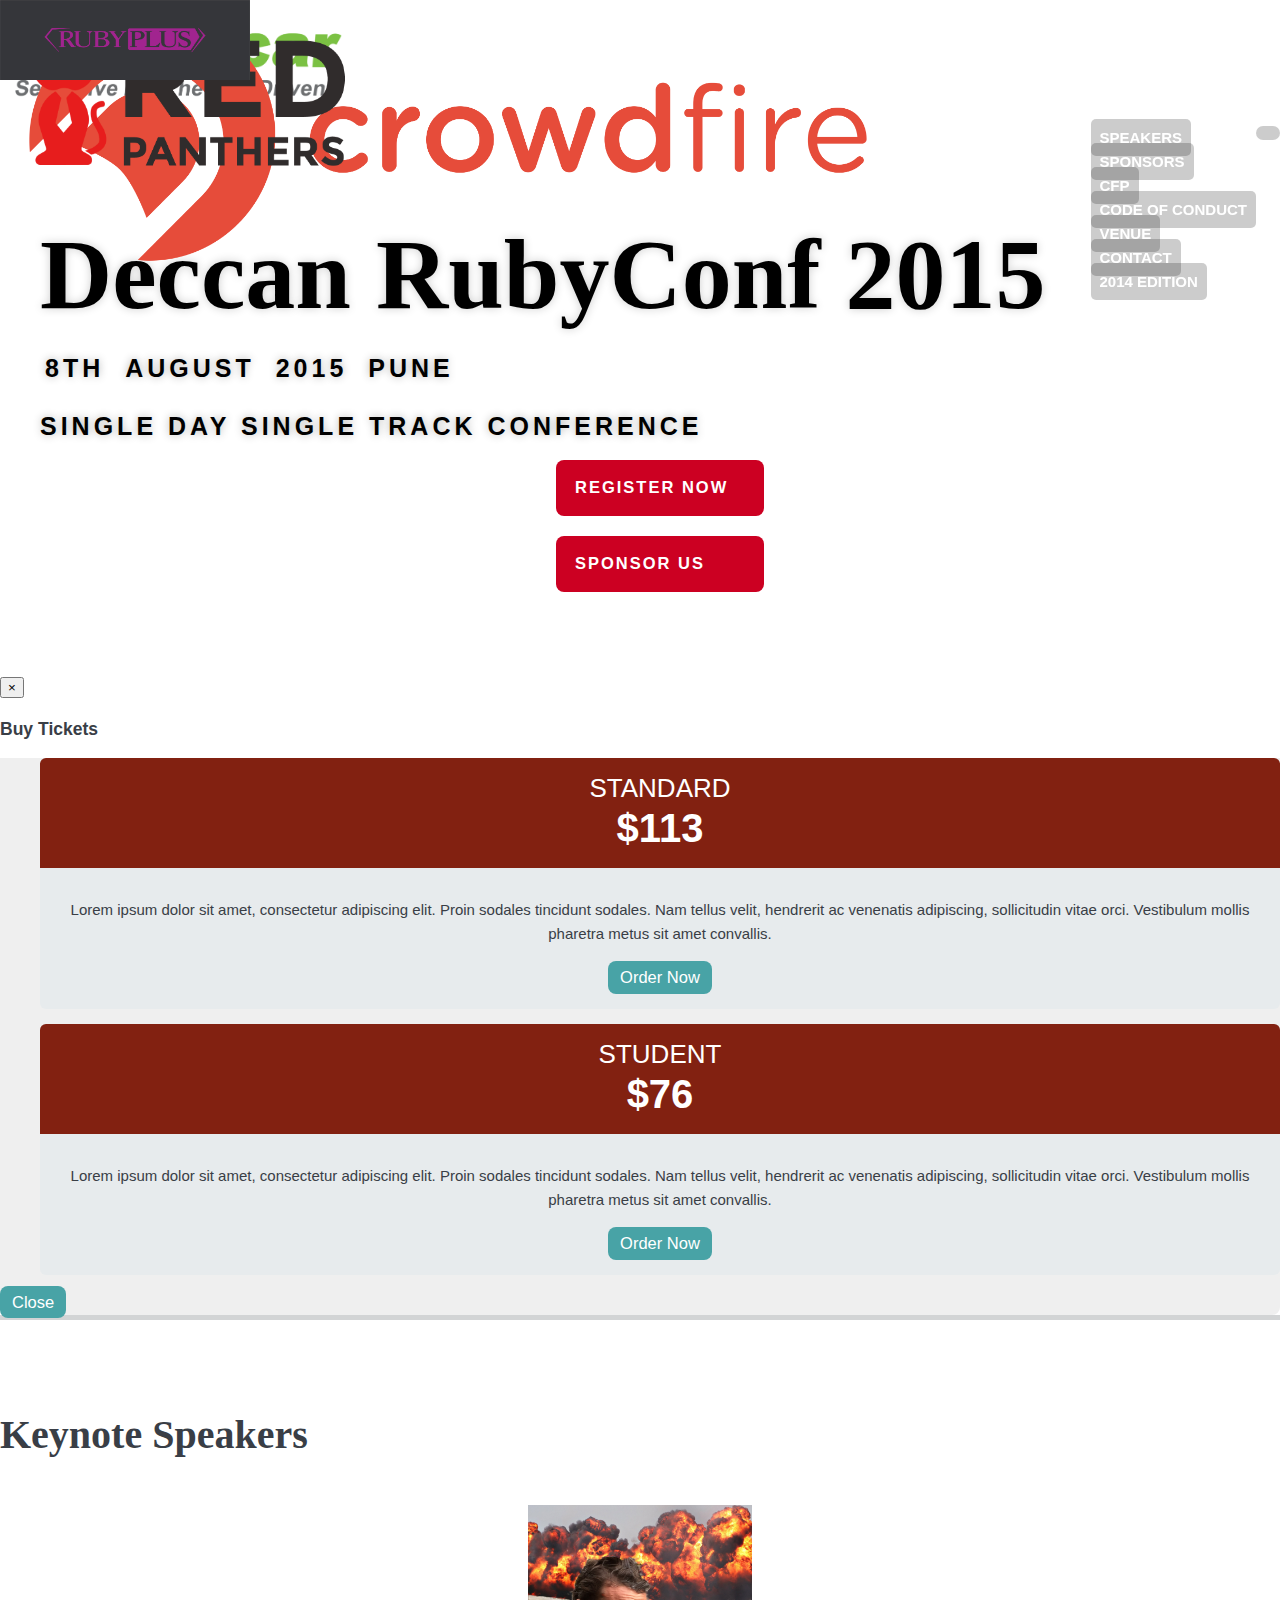
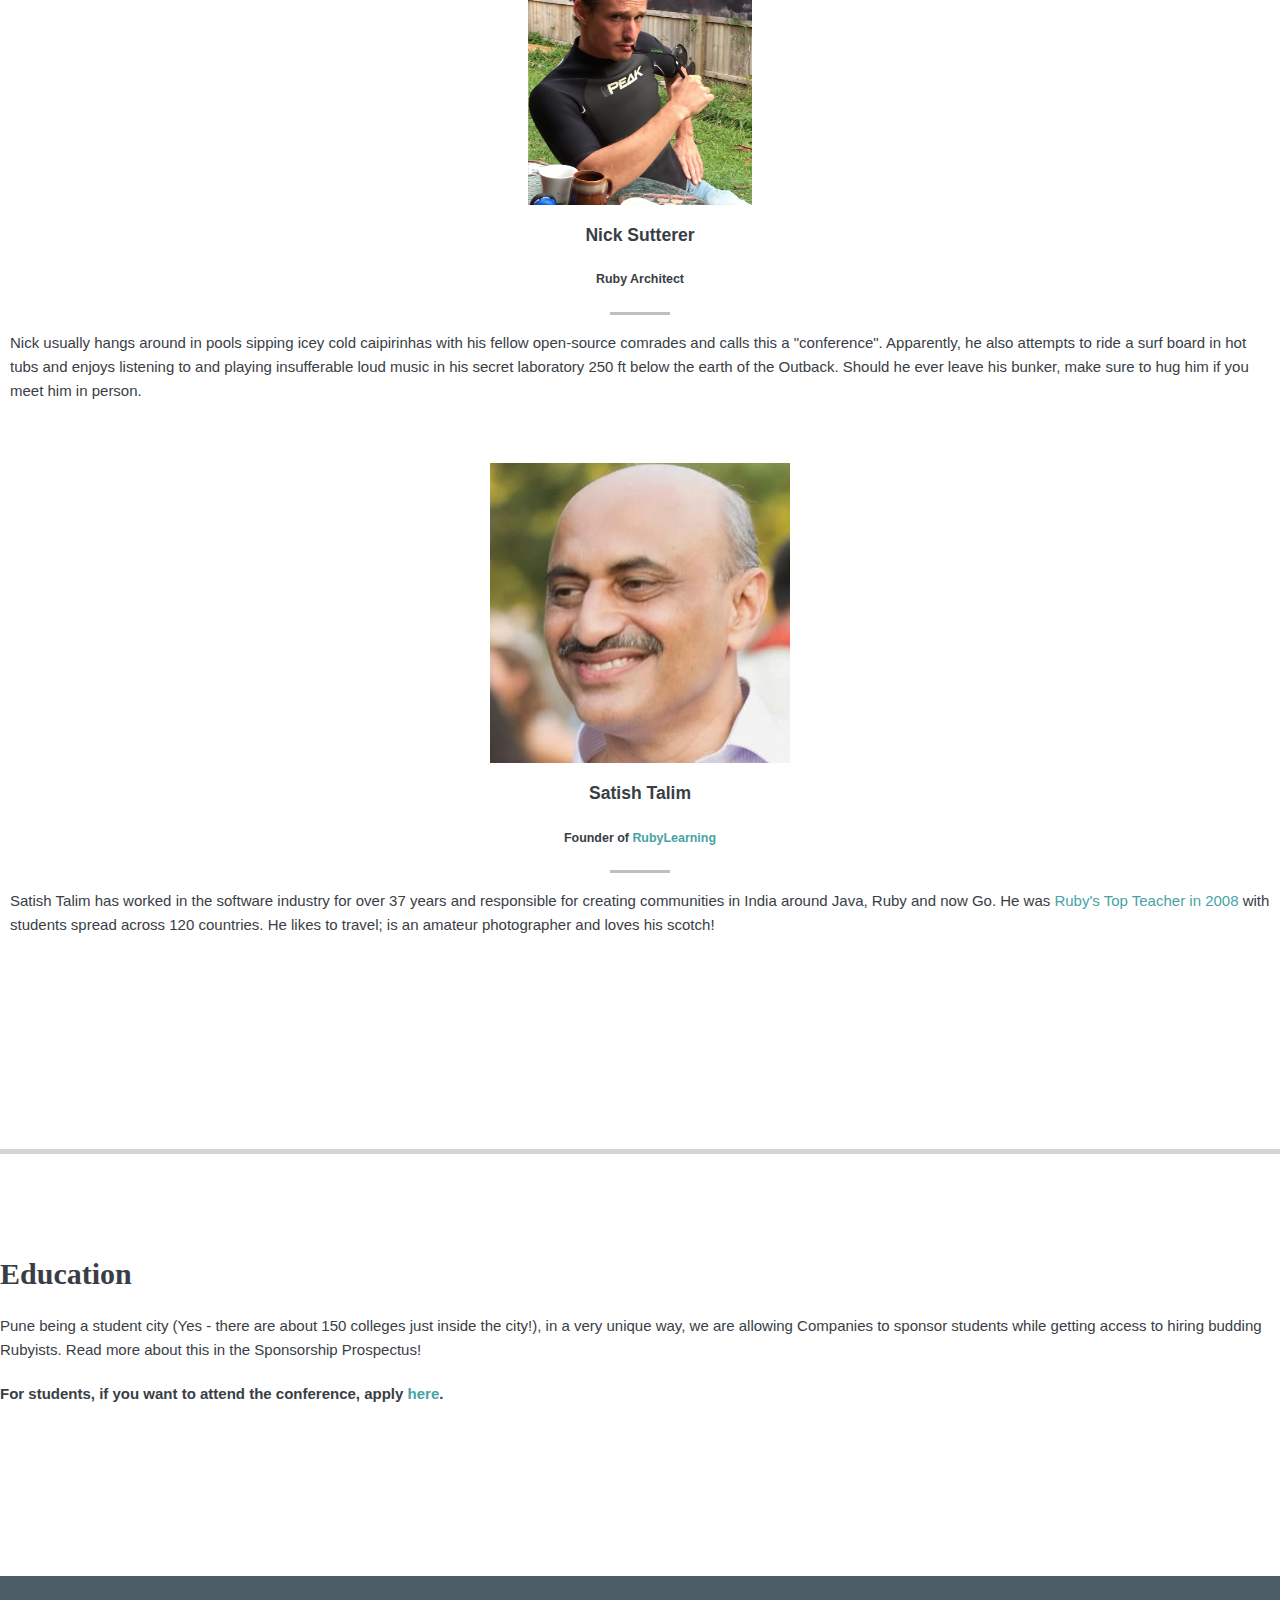
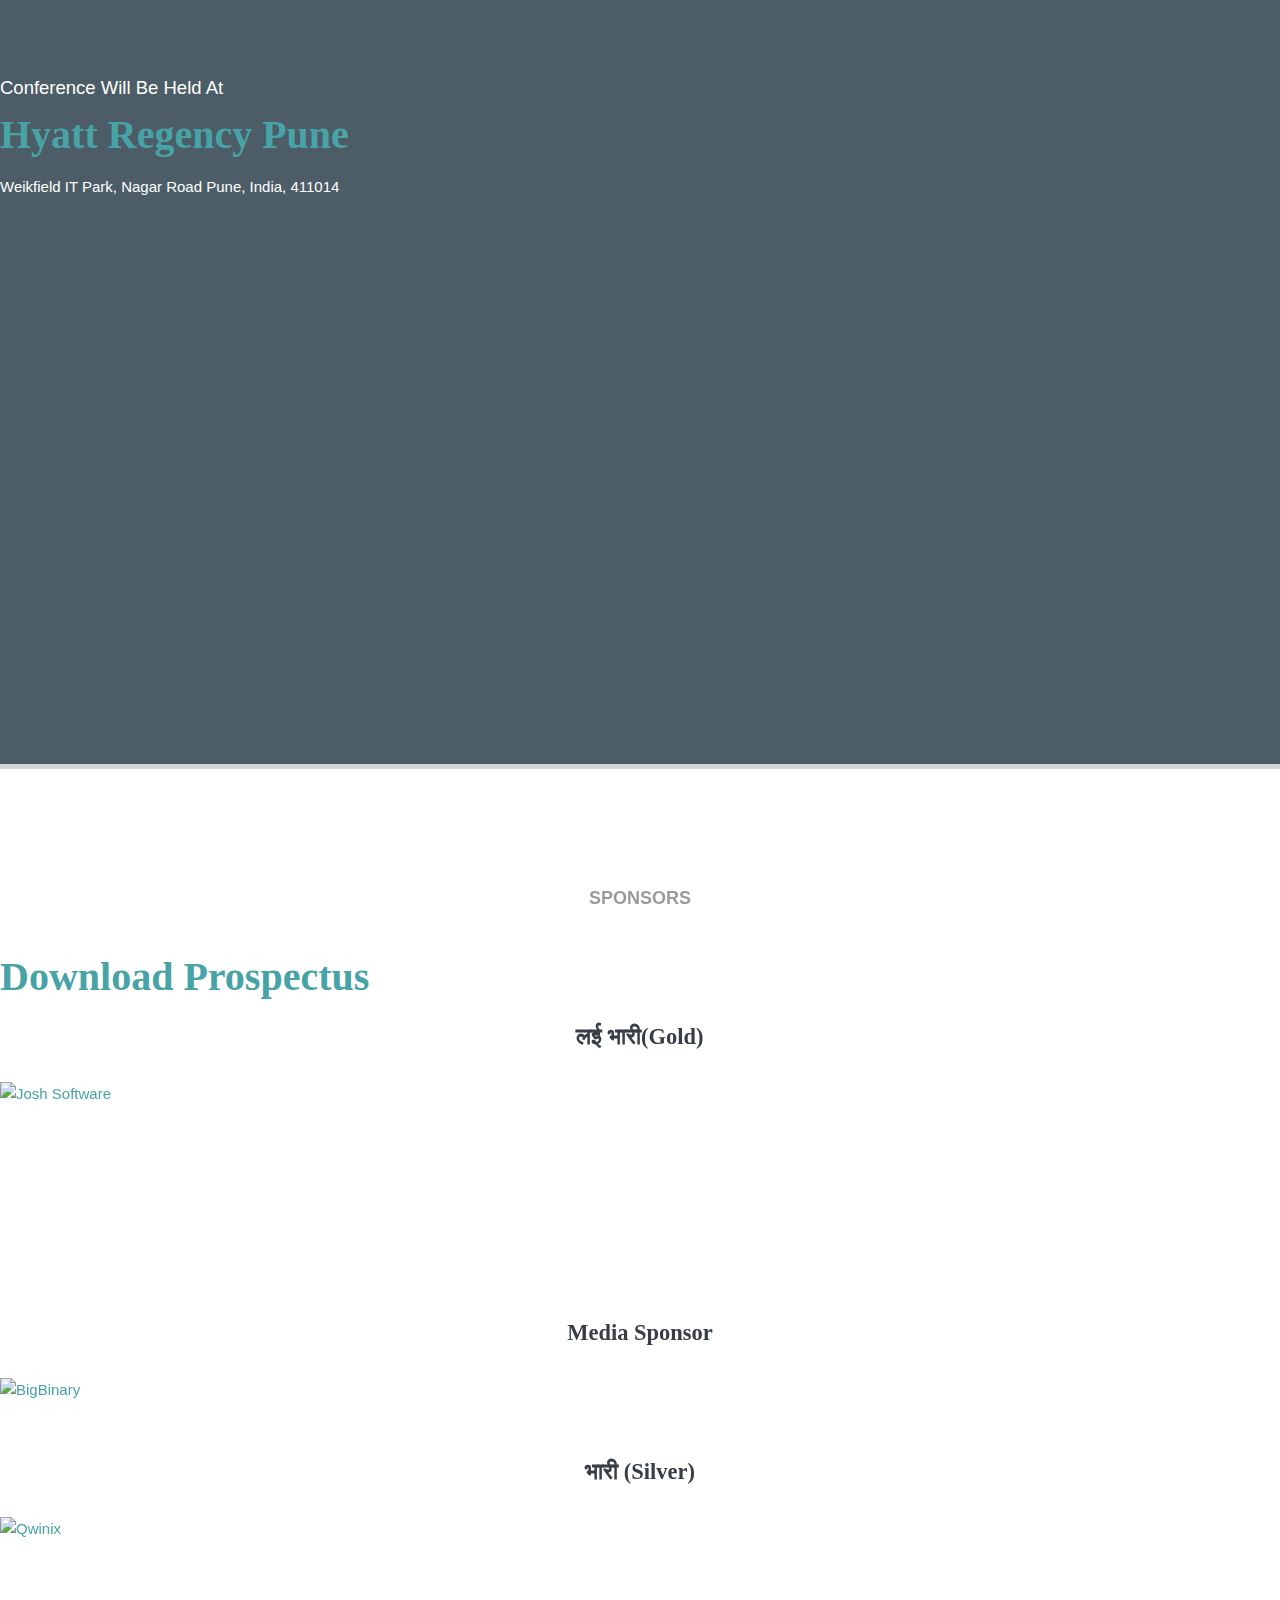
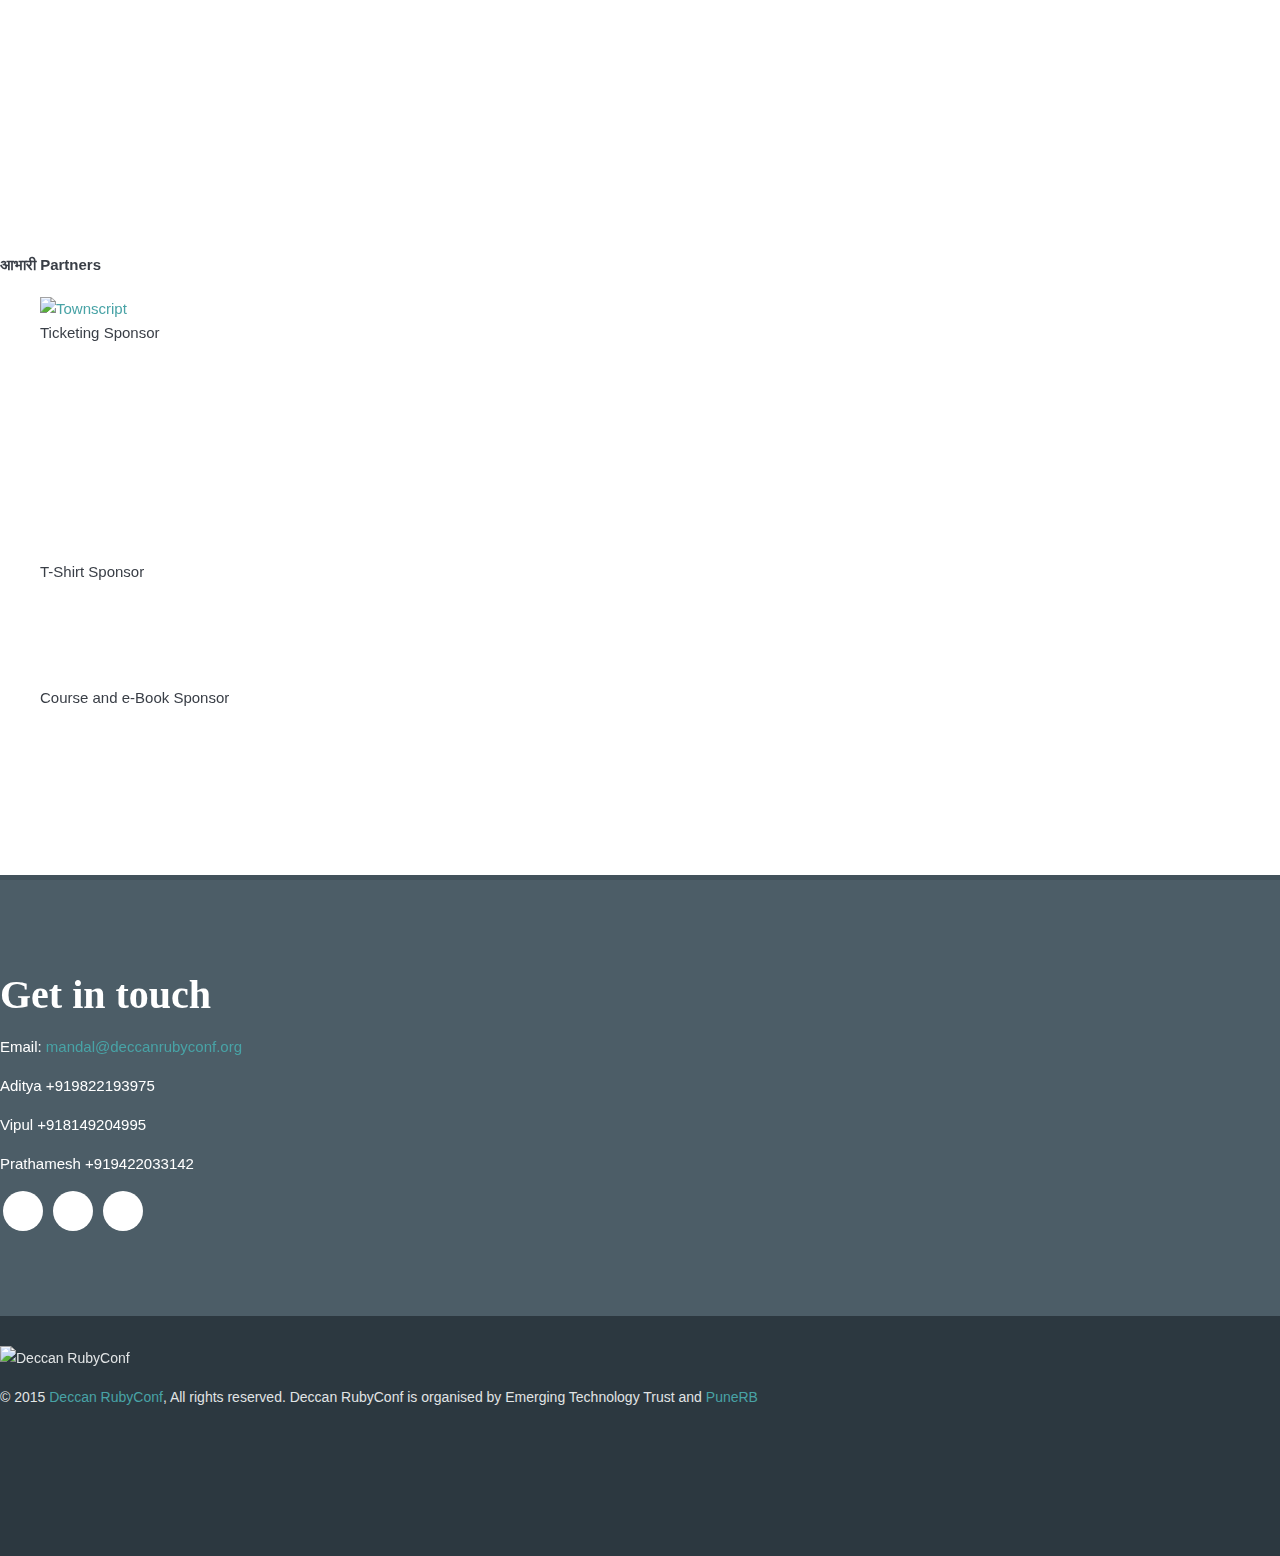
==== commit 56b03168: "Fixed mysterious hiding of sponsor-logo class" ====
--- a/public/index.html
+++ b/public/index.html
@@ -303,17 +303,18 @@
               <h2> लई भारी(Gold)</h2>
             </div>
           </div>
-          <div class="span6 text-center">
+          <div class="span5 text-center">
             <a href="http://www.joshsoftware.com">
               <img src="images/sponsors/josh.png" alt="Josh Software"
-                   class="sponsor-logo" style="max-width: 350px; max-height: 300px;">
+                   class="sponsor-logo-drbc" style="max-width: 350px; max-height: 300px;">
             </a>
           </div>
-
-          <div class="span6 text-center">
+          <br/><br/>
+          <div class="span2"></div>
+          <div class="span5 text-center">
             <a href="http://zoomcar.com">
               <img src="images/sponsors/zoomcar.png" alt="ZoomCar"
-                   class="sponsor-logo" style="max-width: 350px; max-height: 300px;">
+                   class="sponsor-logo-drbc" style="max-width: 350px; max-height: 300px;">
             </a>
           </div>
 
@@ -326,7 +327,7 @@
           <div class="span4 text-center">
             <div class="thumbnail text-center">
               <a href="https://bigbinary.com/">
-                <img src="images/sponsors/bigbinary.png" alt="BigBinary"  class="sponsor-logo" style="max-height:150px; max-width:250px;">
+                <img src="images/sponsors/bigbinary.png" alt="BigBinary"  class="sponsor-logo-drbc" style="max-height:150px; max-width:250px;">
               </a>
             </div>
           </div>
@@ -340,14 +341,14 @@
           <div class="span4 text-center">
             <a href="http://www.qwinixtech.com/">
               <img src="images/sponsors/qwinix.png" alt="Qwinix"
-                   class="sponsor-logo">
+                   class="sponsor-logo-drbc">
             </a>
           </div>
 
           <div class="span4 text-center" style="margin-top:10px;">
-            <a href="http://crowdfire.com/">
+            <a href="https://www.crowdfireapp.com/">
               <img src="images/sponsors/crowdfire.png" alt="CrowdFire"
-                   class="sponsor-logo">
+                   class="sponsor-logo-drbc">
             </a>
           </div>
           <div class="span2"></div>
@@ -363,7 +364,7 @@
             <li class="span6">
               <div class="thumbnail text-center">
                 <a href="http://townscript.com">
-                  <img src="images/sponsors/townscript_logo_big.png" alt="Townscript"  class="sponsor-logo" style="max-height:50%; max-width:70%;">
+                  <img src="images/sponsors/townscript_logo_big.png" alt="Townscript"  class="sponsor-logo-drbc" style="max-height:50%; max-width:70%;">
                 </a>
               </div>
               <div class="text-center">
@@ -373,7 +374,7 @@
             <li class="span6">
               <div class="thumbnail text-center">
                 <a href="http://redpanthers.co/">
-                  <img src="images/sponsors/redpanthers.png" alt="Red Panthers" class="sponsor-logo" style="max-height:50%;max-width:31%;">
+                  <img src="images/sponsors/redpanthers.png" alt="Red Panthers" class="sponsor-logo-drbc" style="max-height:50%;max-width:31%;">
                 </a>
               </div>
               <div class="text-center">
@@ -389,7 +390,7 @@
             <li class="span6">
               <div class="thumbnail text-center">
                 <a href="https://www.rubyplus.com/">
-                  <img src="images/sponsors/rubyplus.png" alt="RubyPlus"  class="sponsor-logo" style="max-height:150px; max-width:250px;">
+                  <img src="images/sponsors/rubyplus.png" alt="RubyPlus"  class="sponsor-logo-drbc" style="max-height:150px; max-width:250px;">
                 </a>
               </div>
               <div class="text-center">
@@ -404,38 +405,38 @@
          <div class="span4 text-center">
            <a href="http://www.idyllic-software.com/">
              <img src="images/sponsors/idyllic.png" alt="Idyllic"
-                  class="sponsor-logo">
+                  class="sponsor-logo-drbc">
            </a>
          </div>
          <div class="span2 text-center">
            <a href="http://c42.in">
              <img src="images/sponsors/c42.png" alt="C42"
-                  class="sponsor-logo">
+                  class="sponsor-logo-drbc">
            </a>
          </div>
          <div class="span3 text-center">
            <a href="http://www.vertisinfotech.com/">
              <img src="images/sponsors/vertis.png" alt="Vertis Infotech"
-                  class="sponsor-logo">
+                  class="sponsor-logo-drbc">
            </a>
          </div>
          <div class="span12 text-center" style="margin-top:50px;">
            <a href="http://revealinghour.in/">
              <img src="images/sponsors/rhc.png" alt="Revealing Hour Creations"
-                  class="sponsor-logo">
+                  class="sponsor-logo-drbc">
            </a>
          </div>
          <div class="span2 text-center"></div>
          <div class="span4 text-center" style="margin-top:50px;">
            <a href="http://codeignition.co/">
              <img src="images/sponsors/codeignition.png" alt="Codeignition"
-                  class="sponsor-logo">
+                  class="sponsor-logo-drbc">
            </a>
          </div>
          <div class="span4 text-center" style="margin-top:50px;">
            <a href="http://www.cybrilla.com/">
              <img src="images/sponsors/cybrilla.png" alt="Cybrilla"
-                  class="sponsor-logo">
+                  class="sponsor-logo-drbc">
            </a>
          </div>
          <div class="span12 text-center" style="margin-top:50px;">
@@ -447,13 +448,13 @@
          <div class="span4 text-center" style="margin-top:80px;">
            <a href="http://github.com">
              <img src="images/sponsors/github.png" alt="Github"
-                  class="sponsor-logo" style="max-width: 150px; max-height: 100px;">
+                  class="sponsor-logo-drbc" style="max-width: 150px; max-height: 100px;">
            </a>
          </div>
          <div class="span4 text-center" style="margin-top:50px;">
            <a href="http://twitter.com/dexterous">
              <img src="images/sponsors/saager.jpg" alt="Saager Mhatre"
-                  class="sponsor-logo" style="max-width: 150px; max-height: 150px;">
+                  class="sponsor-logo-drbc" style="max-width: 150px; max-height: 150px;">
            </a>
          </div>
 
@@ -466,7 +467,7 @@
          <div class="span4 text-center">
            <a href="http://www.opensourceforu.com/">
              <img src="images/sponsors/osfy.png" alt="Open Source For You"
-                  style="width:148px;height:68px;" class="sponsor-logo">
+                  style="width:148px;height:68px;" class="sponsor-logo-drbc">
            </a>
         </div>-->
       </div>
@@ -529,7 +530,7 @@
     <!-- javascripts -->
     <!-- Placed at the end of the document so the pages load faster -->
     <script type="text/javascript" src="js/jquery-1.10.2.min.js"></script>
-    <script src="http://code.jquery.com/mobile/1.0/jquery.mobile-1.0.min.js" type="text/javascript" ></script>
+    <script src="http://code.jquery.com/mobile/1.4.5/jquery.mobile-1.4.5.min.js" type="text/javascript" ></script>
     <script type="text/javascript" src="http://maps.google.com/maps/api/js?sensor=true"></script>
     <script type="text/javascript" src="js/jquery.ui.map.min.js"></script>
     <script type="text/javascript" src="js/bootstrap.min.js"></script>
--- a/public/css/style.css
+++ b/public/css/style.css
@@ -1045,7 +1045,7 @@
 	padding: 20px 15px;
 }
 /* Sponsors Section */
-.sponsor-logo {
+.sponsor-logo-drbc {
 	-ms-filter: "progid:DXImageTransform.Microsoft.Alpha(Opacity=100)";
 	-moz-opacity: 1;
 	-khtml-opacity: 1;
@@ -1056,7 +1056,7 @@
 	transition: all 200ms ease;
 	width: 70%;
 }
-.sponsor-logo:hover {
+.sponsor-logo-drbc:hover {
 	-ms-filter: "progid:DXImageTransform.Microsoft.Alpha(Opacity=50)";
 	-moz-opacity: 0.5;
 	-khtml-opacity: 0.5;
@@ -1966,4 +1966,4 @@
 
 h3.date {
     color: black;
-}+}
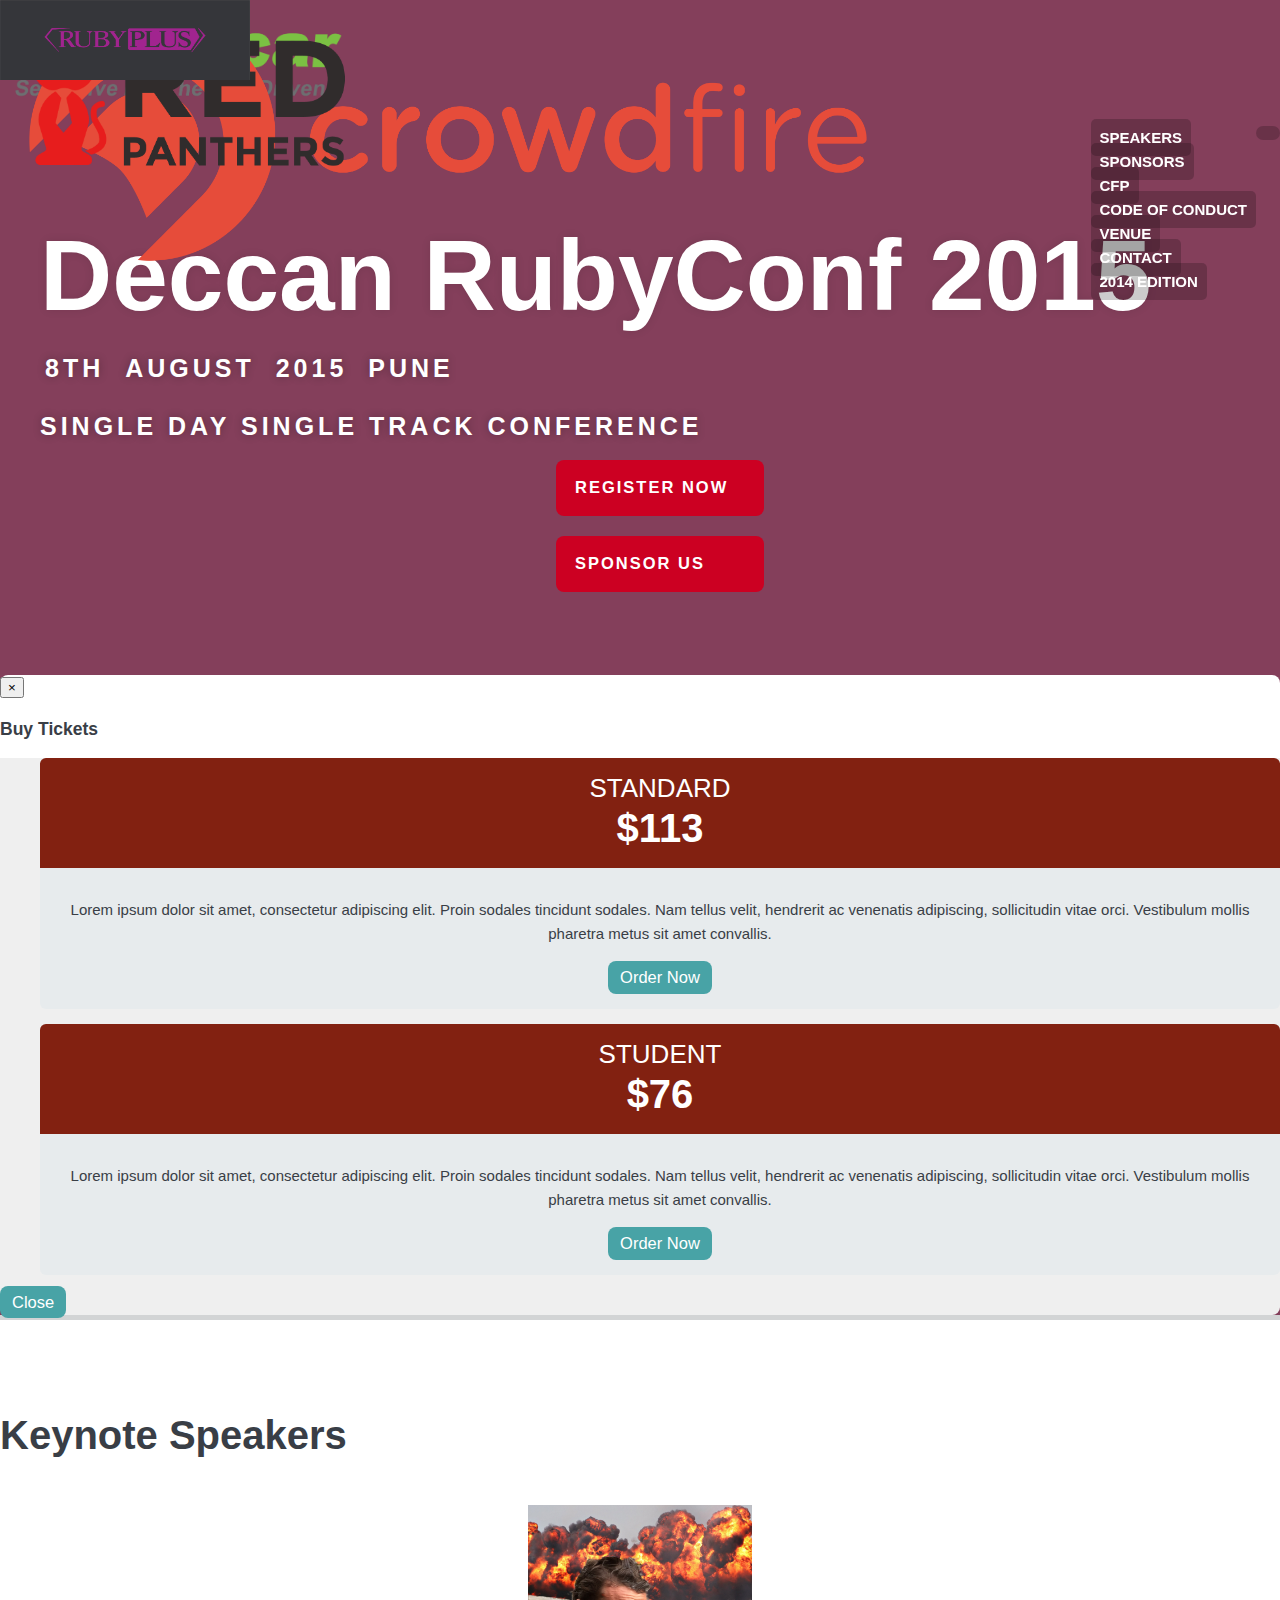
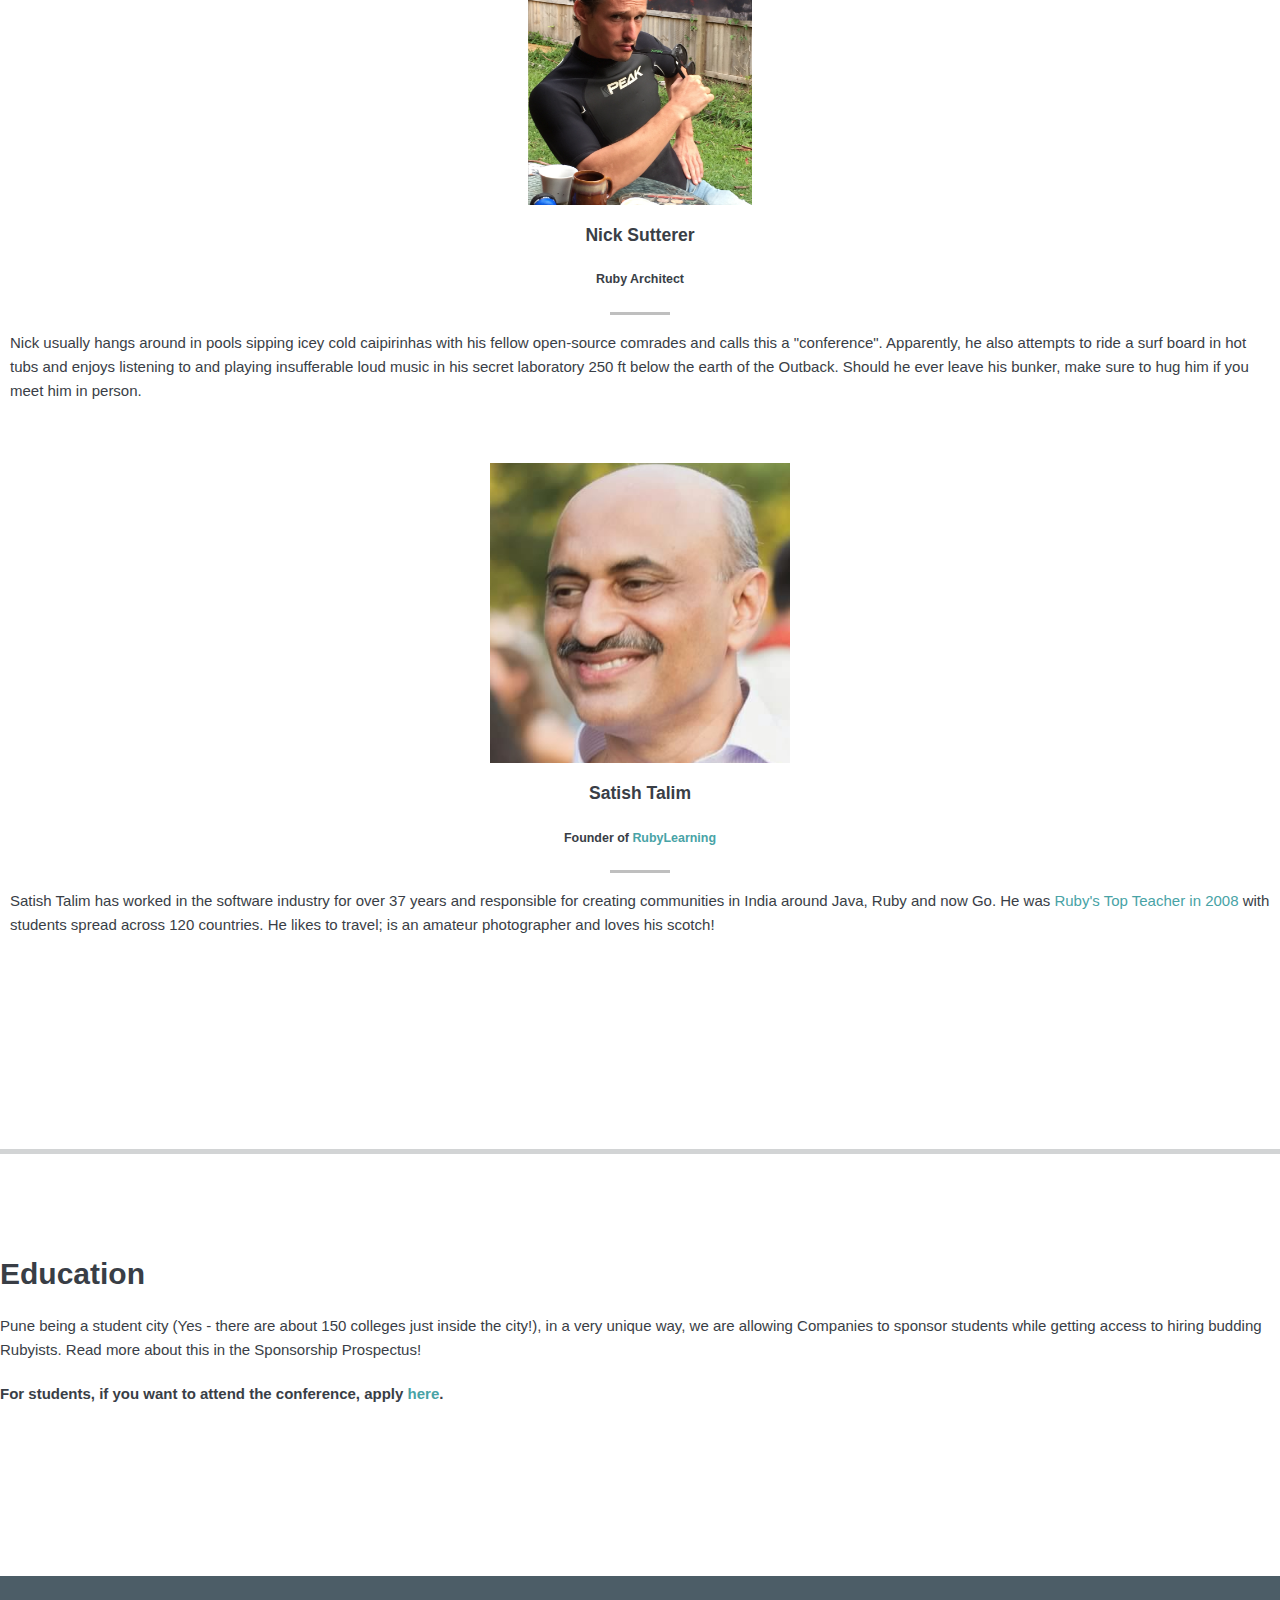
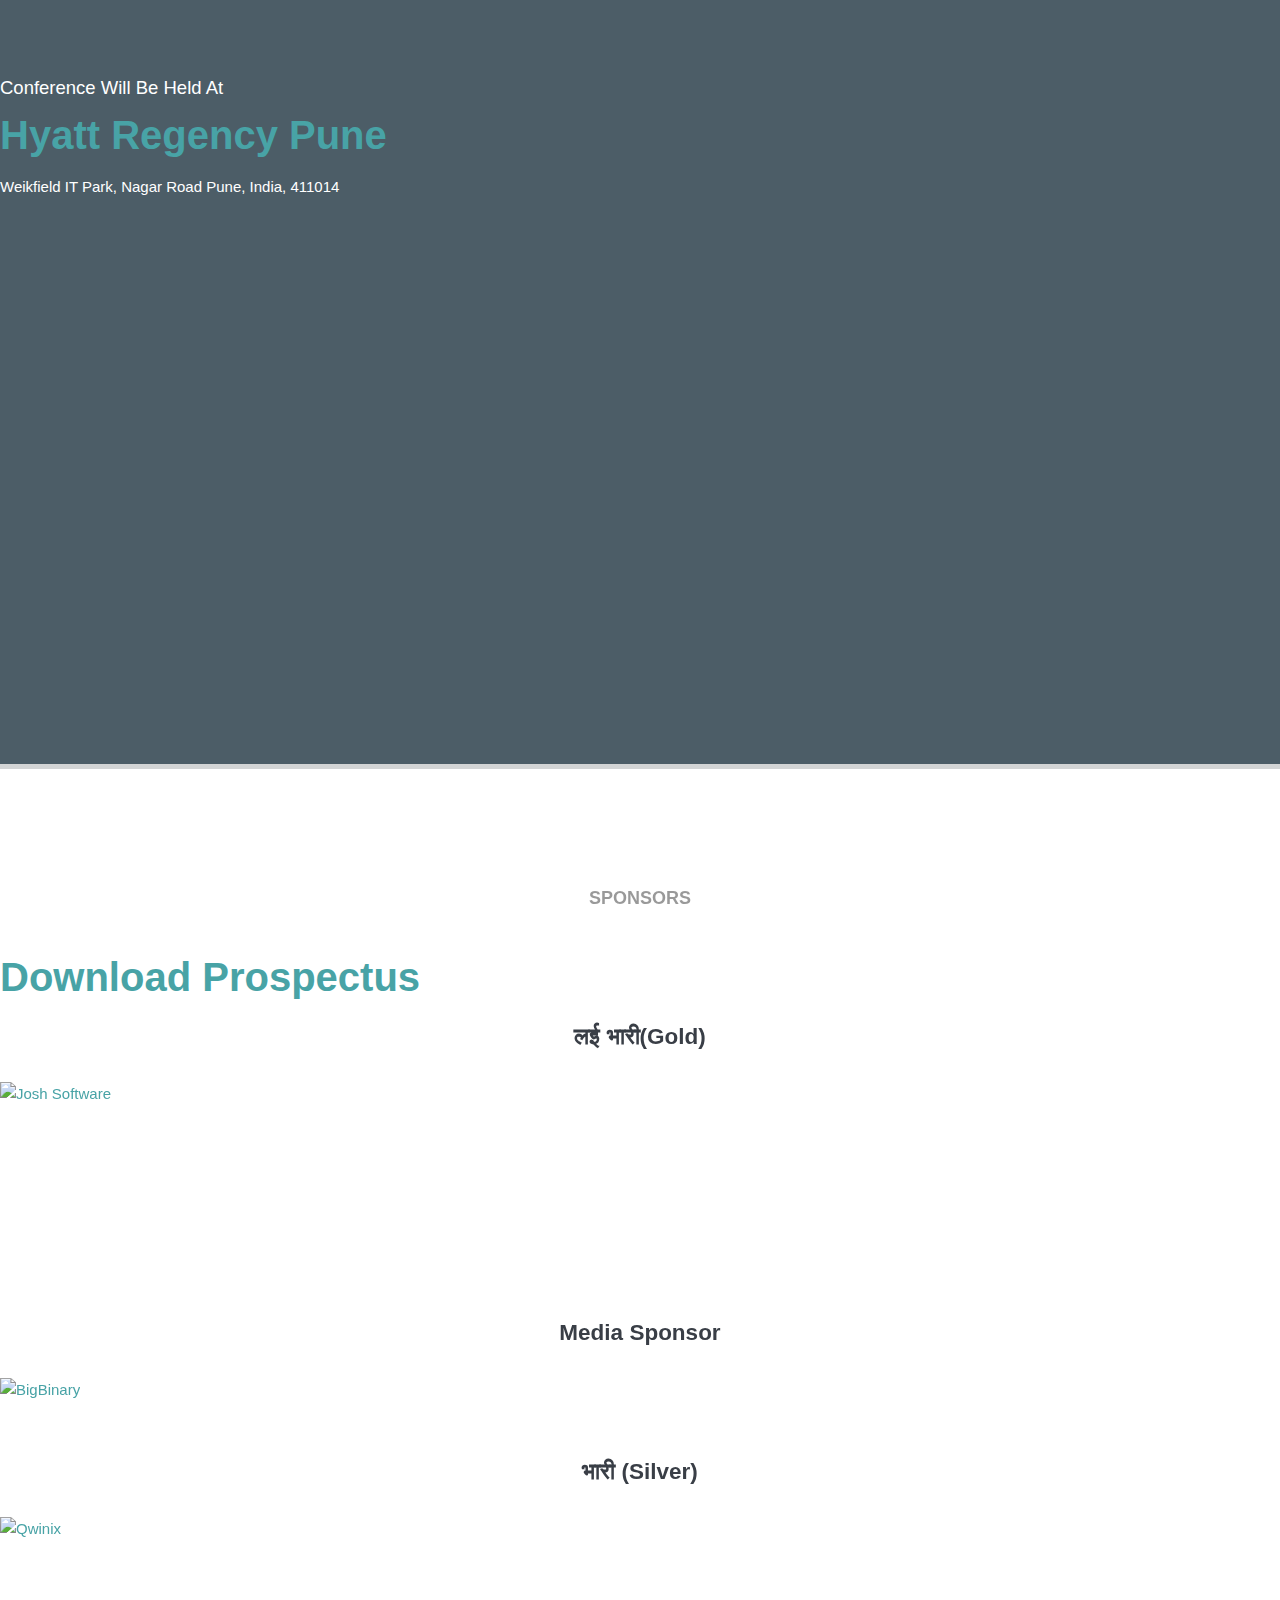
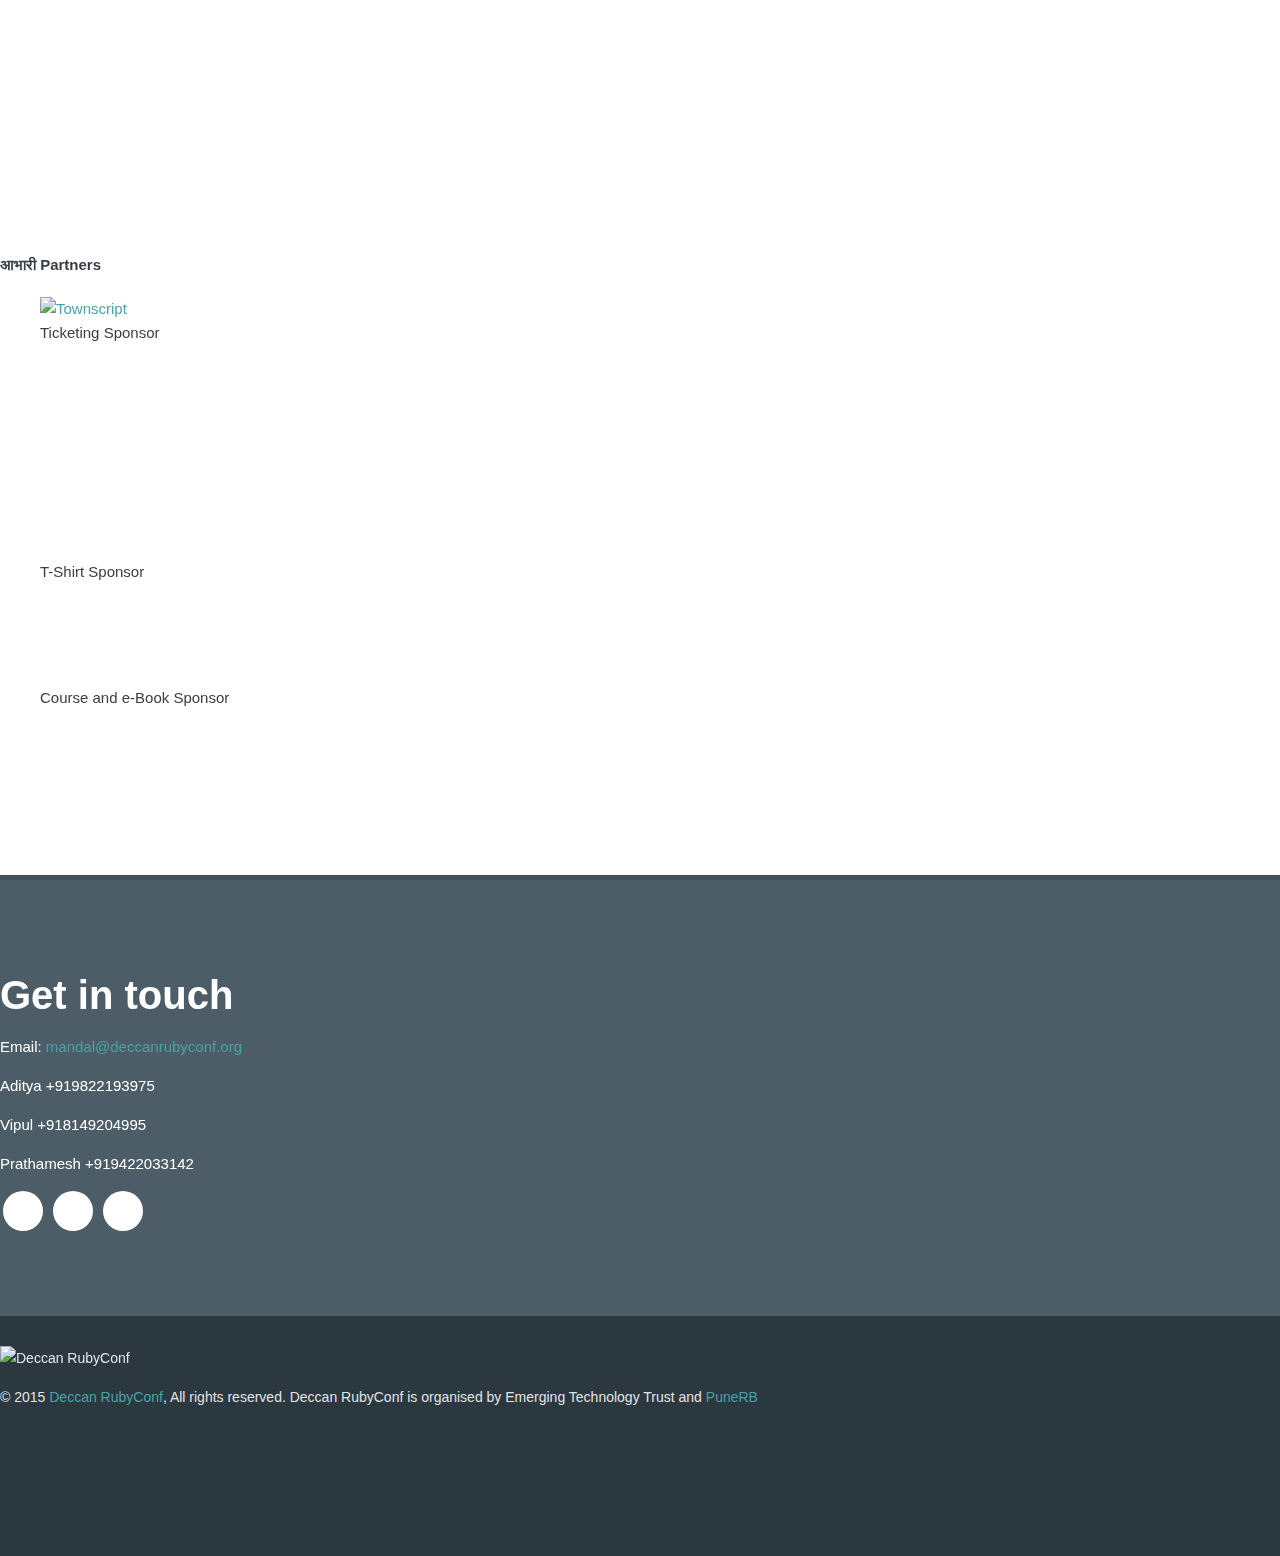
==== commit bdaf70af: "Changes for fonts and colors for DRBC website" ====
--- a/public/index.html
+++ b/public/index.html
@@ -15,8 +15,6 @@
     <link rel="stylesheet" href="css/bootstrap-responsive.min.css" />
     <link rel="stylesheet" href="css/bootstrap_and_overrides.css" />
     <link rel="stylesheet" href="css/style.css" />
-    <link rel="stylesheet" href="css/fonts.css" />
-    <link rel="stylesheet" href="css/fontello.css" />
     <link rel="stylesheet" href="css/jquery.countdown.css" />
     <link rel="stylesheet" href="css/jquery.validationengine.css" />
     <link rel="stylesheet" href="css/flexslider.css">
@@ -530,7 +528,6 @@
     <!-- javascripts -->
     <!-- Placed at the end of the document so the pages load faster -->
     <script type="text/javascript" src="js/jquery-1.10.2.min.js"></script>
-    <script src="http://code.jquery.com/mobile/1.4.5/jquery.mobile-1.4.5.min.js" type="text/javascript" ></script>
     <script type="text/javascript" src="http://maps.google.com/maps/api/js?sensor=true"></script>
     <script type="text/javascript" src="js/jquery.ui.map.min.js"></script>
     <script type="text/javascript" src="js/bootstrap.min.js"></script>
--- a/public/css/style.css
+++ b/public/css/style.css
@@ -9,11 +9,12 @@
 /**/
 body {
 	margin: 0;
-	font-family: 'Open Sans', Helvetica, Arial, sans-serif;
+	font-family: "AvenirNextLTW01-Italic", "Avenir Next", sans-serif;
+	font-style:normal;
 	font-size: 15px;
 	line-height: 24px;
 	color: #393e46 !important;
-	background-color: #ffffff;
+	background-color: #843F5B;
 }
 a {
 	color: #48A3A6;
@@ -31,7 +32,7 @@
 }
 h1, h2 {
 	color: inherit;
-	font-family: 'Roboto Slab Bold';
+	font-family: 'Open Sans', Helvetica, Arial, sans-serif;
 	font-weight: bold;
 	line-height: 40px;
 	margin: 5px 0 20px;
@@ -821,13 +822,13 @@
 	font-weight: 800;
 	line-height: 1;
 	margin: 10px 0 20px;
-	text-shadow: 0 0 10px rgba(0, 0, 0, 0.2);
+	text-shadow: 0 0 10px rgba(0, 0, 0, 0.1);
 	text-transform: none;
 }
 .jumbotron h2 {
 	font-size: 60px;
 	line-height: 1;
-	text-shadow: 0 0 10px rgba(0, 0, 0, 0.2);
+	text-shadow: 0 0 10px rgba(0, 0, 0, 0.1);
 }
 .jumbotron h3 {
 	font-size: 48px;
@@ -1033,7 +1034,7 @@
 }
 /* Entry */
 .entry-title {
-	font-family: 'Roboto Slab Bold';
+	font-family: 'Open Sans', Helvetica, Arial, sans-serif;
 	font-size: 28.5px;
 	margin: 0 0 10px;
 	padding: 0 15px;
@@ -1961,9 +1962,21 @@
 }
 
 h1.main-header {
-    color: black;
+    color: white;
 }
 
 h3.date {
-    color: black;
-}
+    color: white;
+}
+
+.code_of_conduct {
+	color: #eeeeee;
+}
+
+/*.flexslider {
+	background: url(/images/pune.jpg) no-repeat center center fixed;
+	-webkit-background-size: cover;
+	-moz-background-size: cover;
+	-o-background-size: cover;
+	background-size: cover;
+}*/
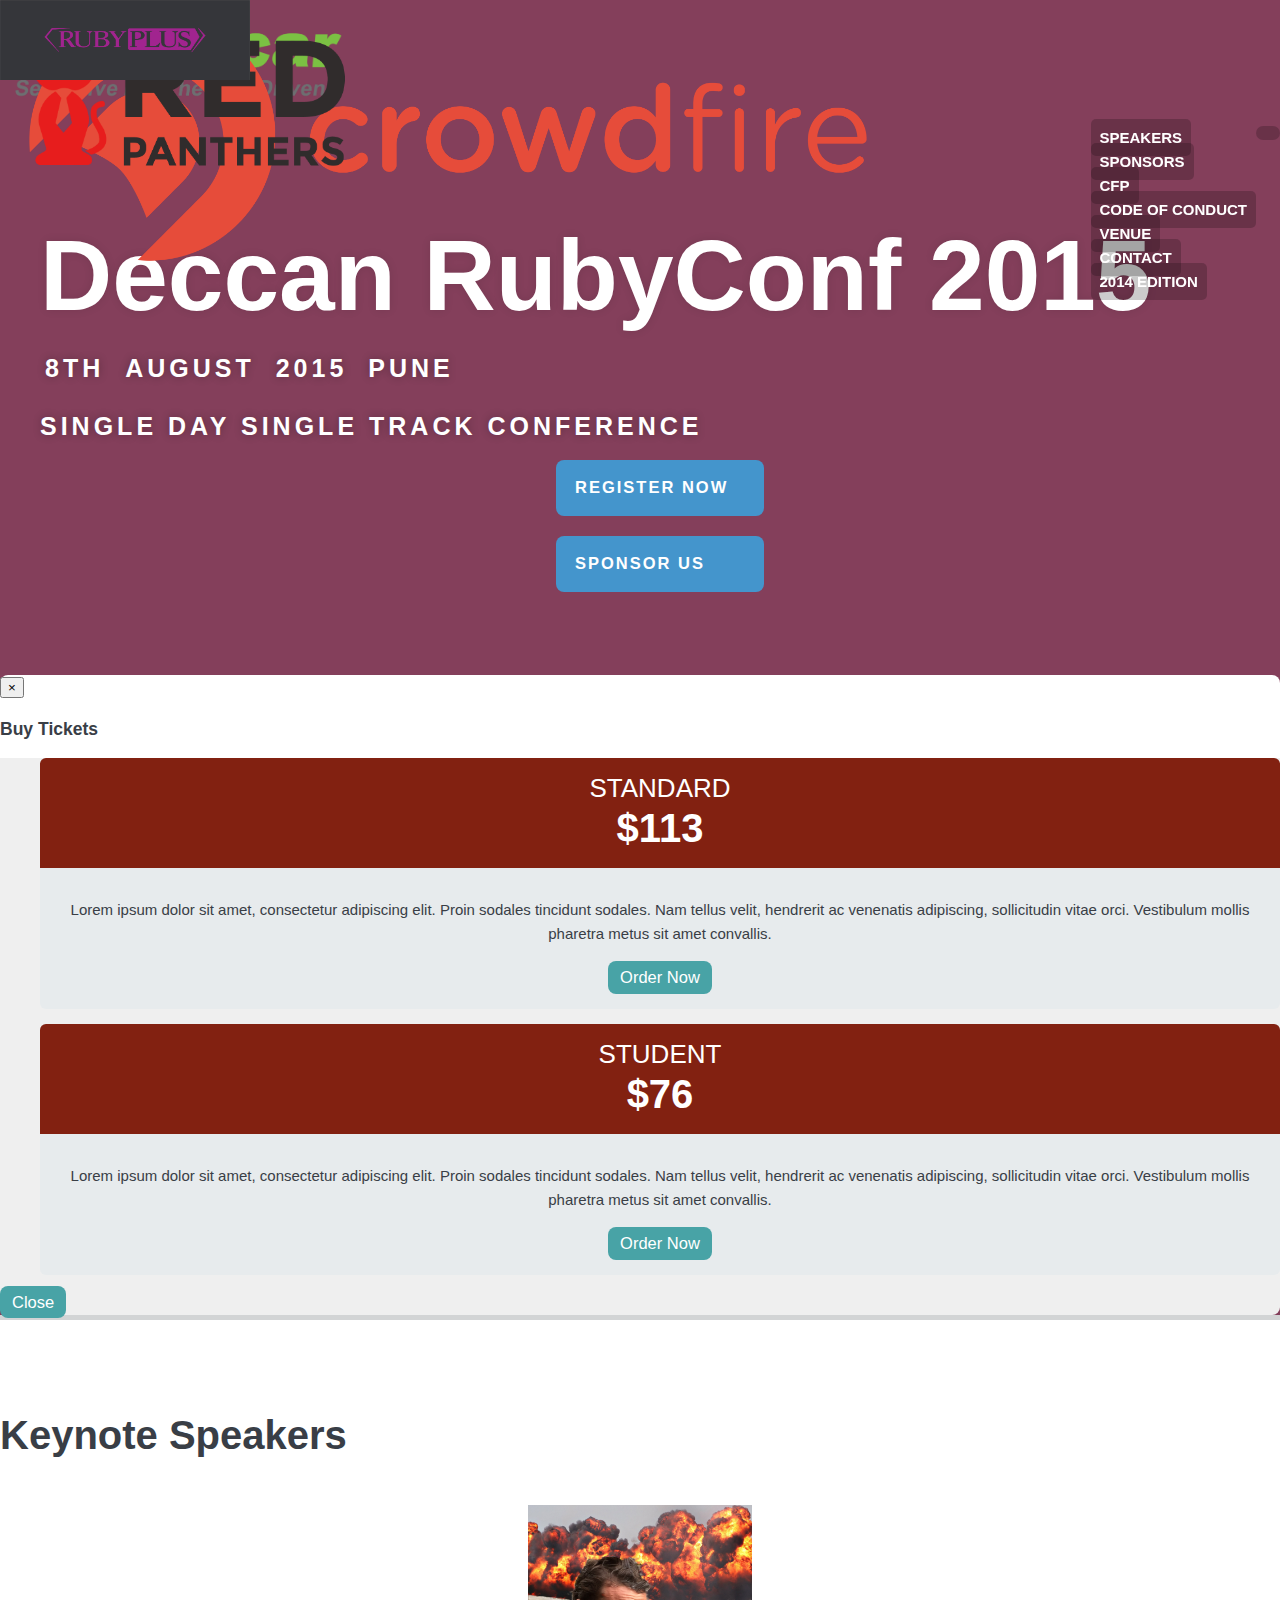
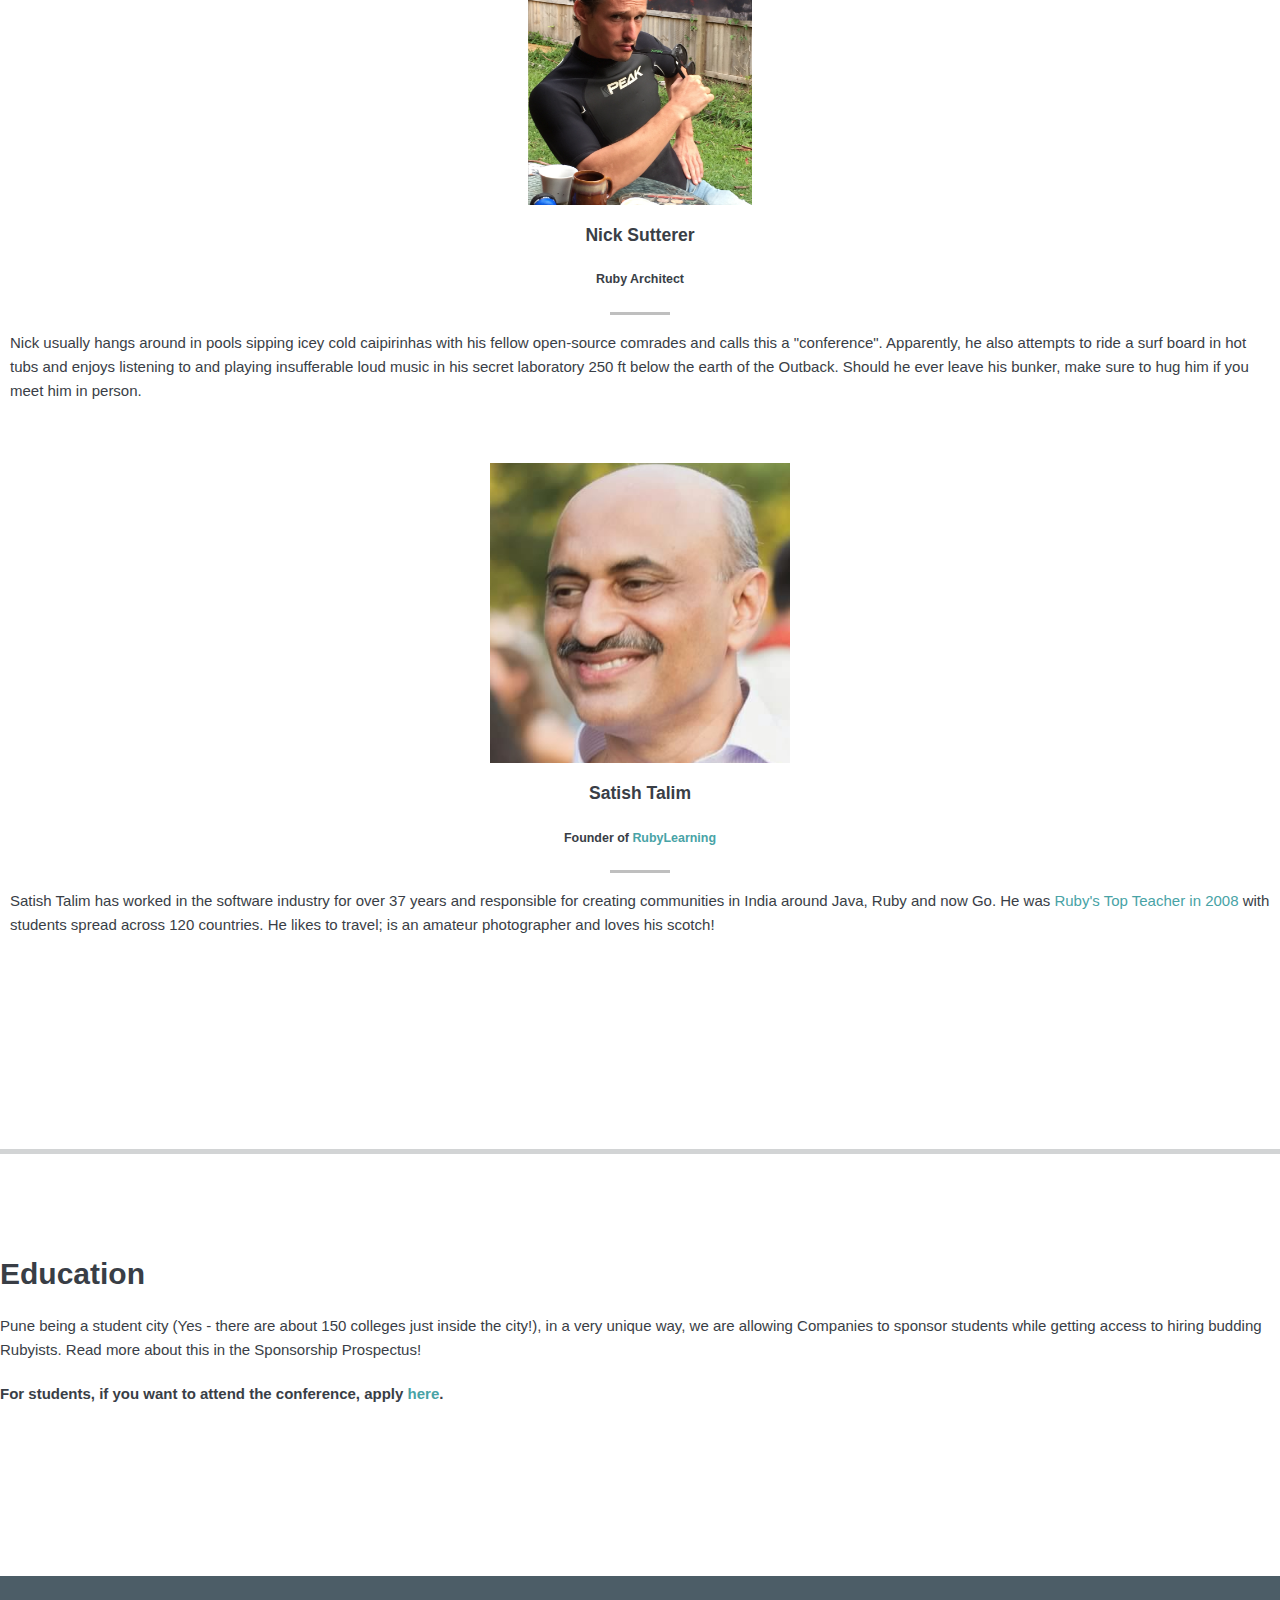
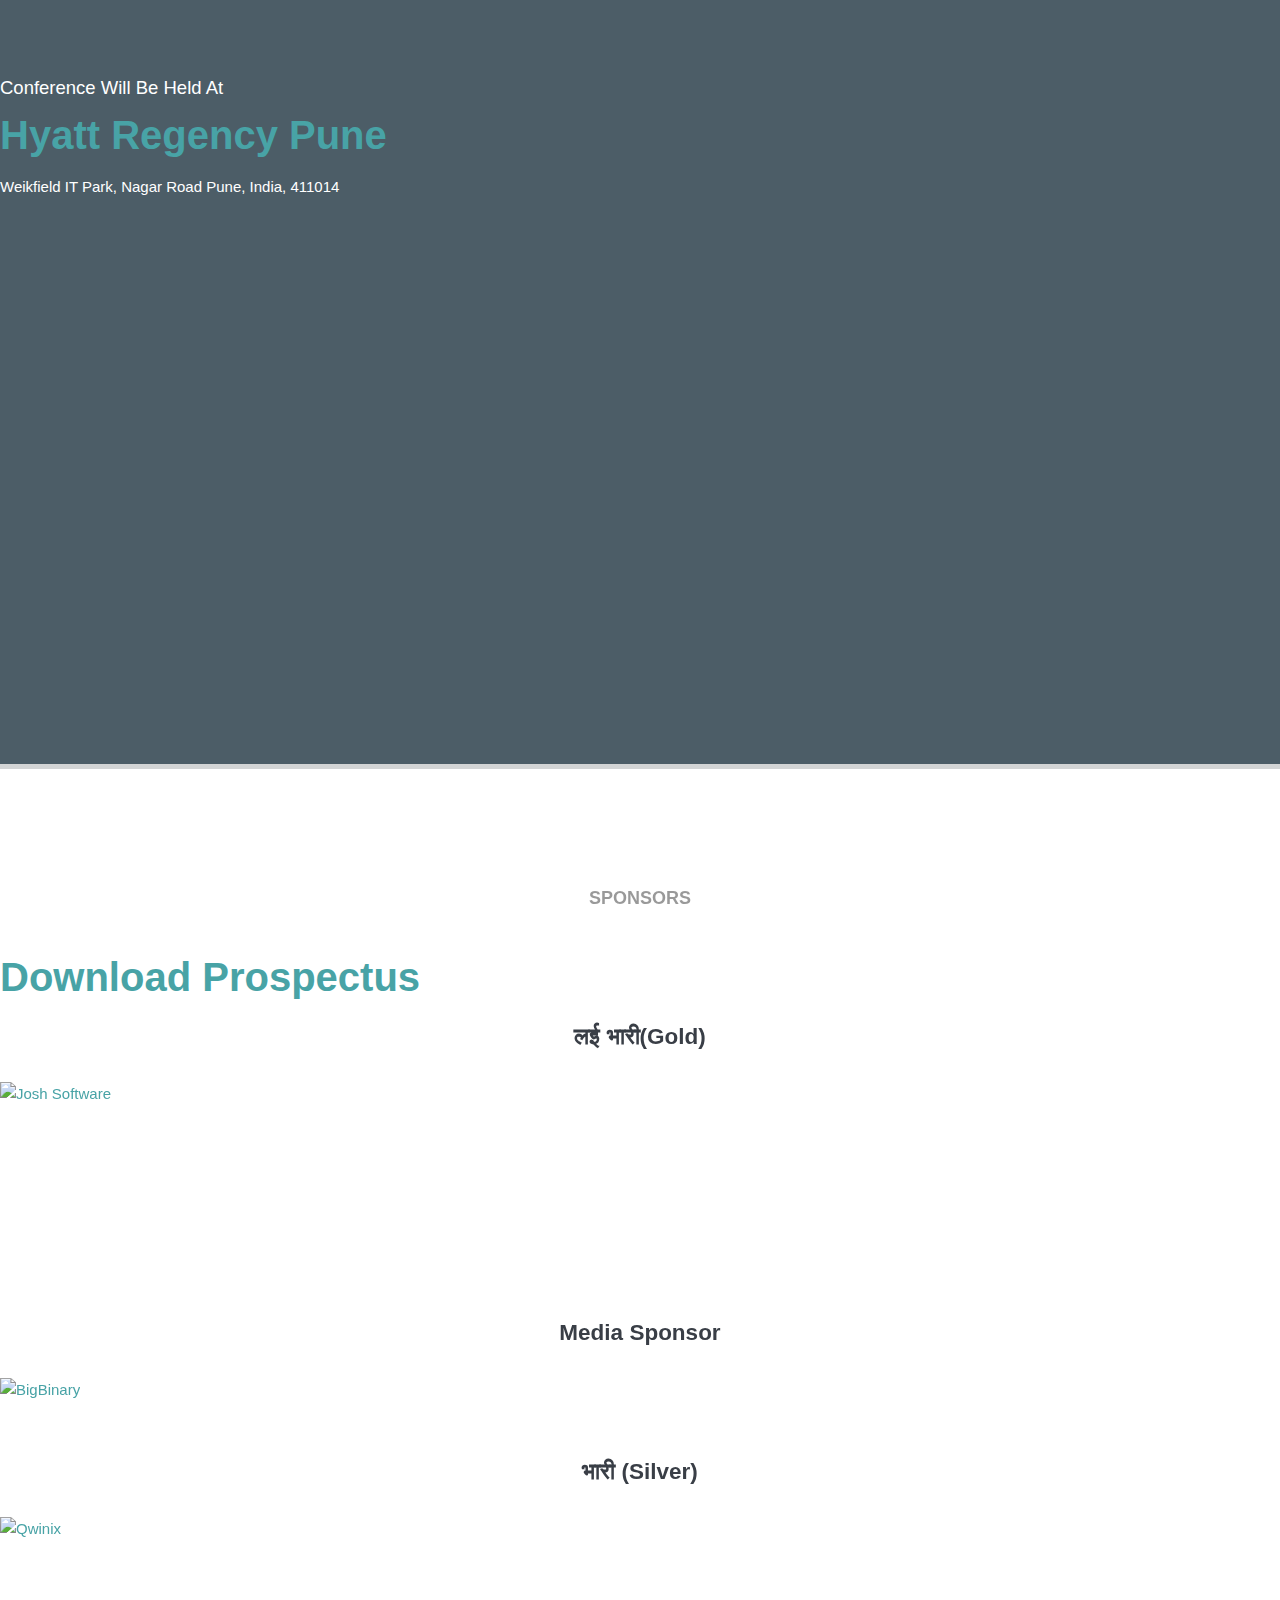
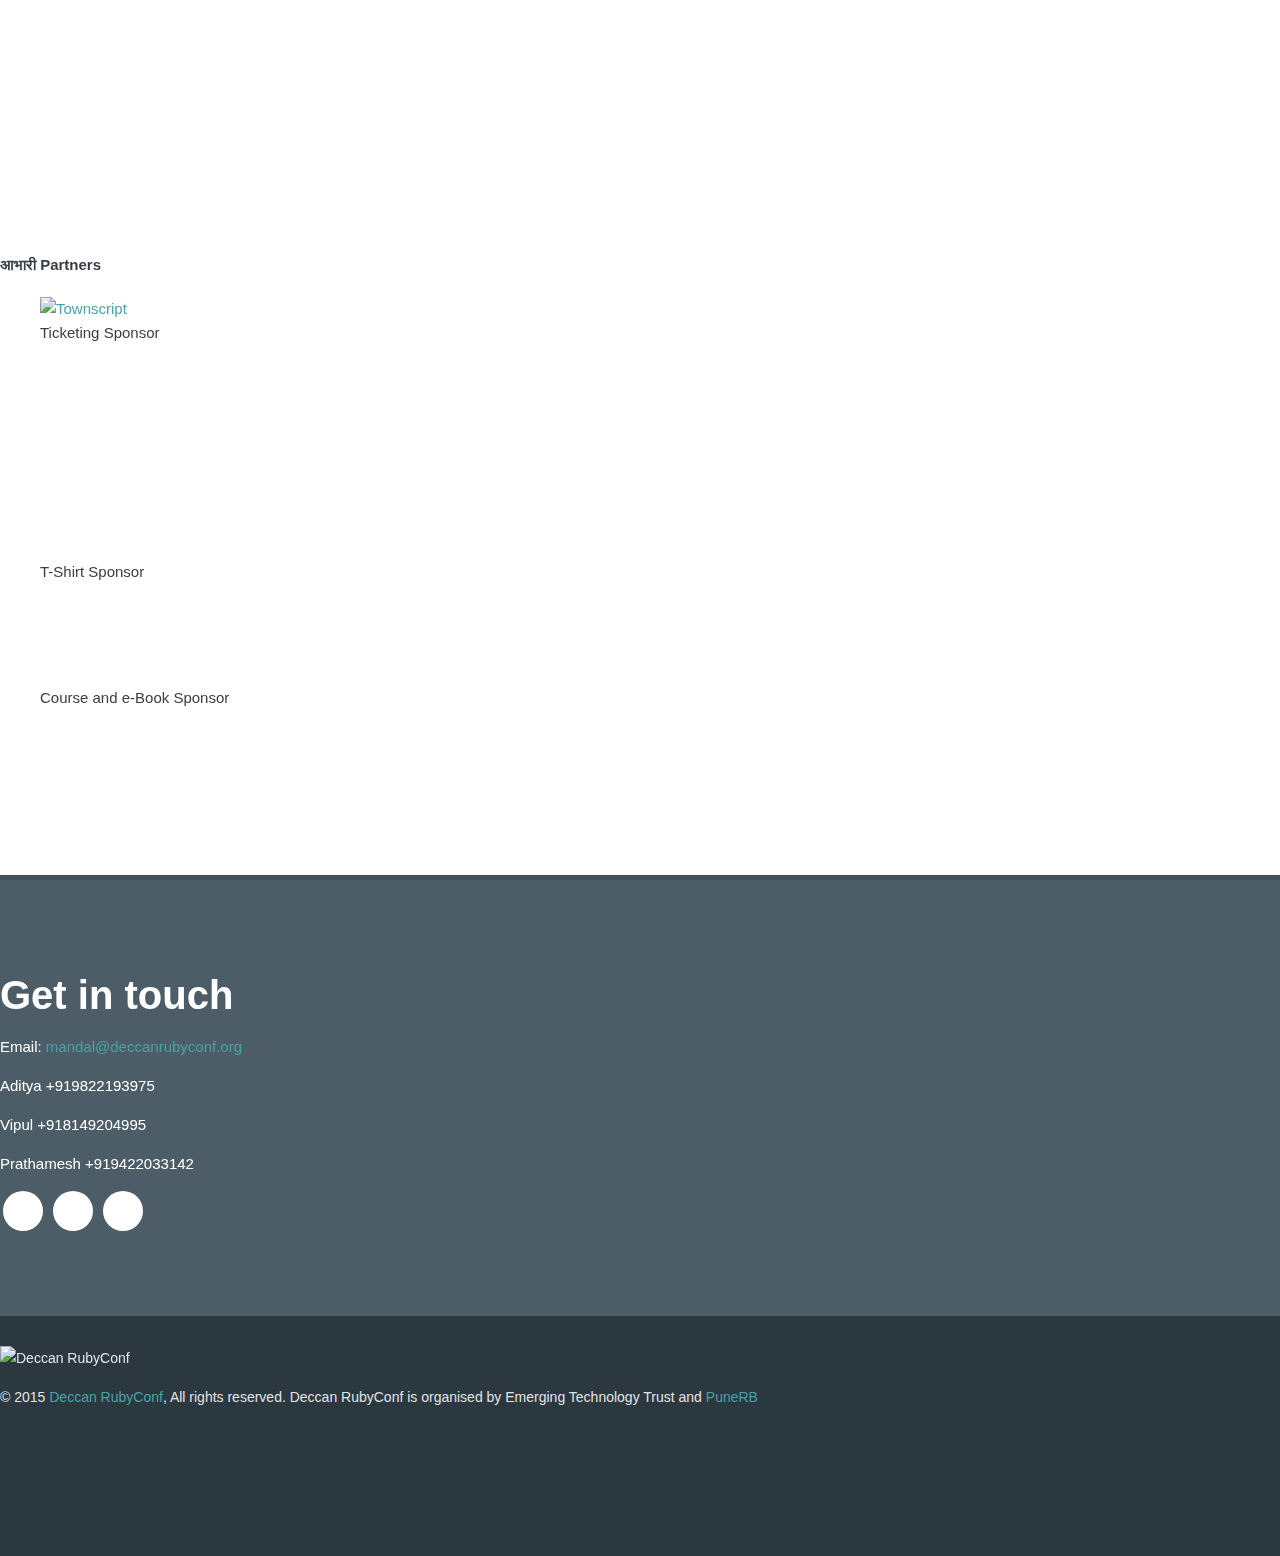
==== commit 20ecf270: "Change button colors" ====
--- a/public/index.html
+++ b/public/index.html
@@ -74,8 +74,8 @@
                   <h3 class="info date">
                     Single Day Single Track conference
                   </h3>
-                  <a href="http://www.townscript.com/deccanrubyconf2015" class="btn btn-large btn-primary">Register Now</a>
-                  <a href="/drbc_2015_sponsorship.pdf" class="btn btn-large btn-primary">Sponsor Us</a>
+                  <a href="http://www.townscript.com/deccanrubyconf2015" class="btn btn-large btn-info">Register Now</a>
+                  <a href="/drbc_2015_sponsorship.pdf" class="btn btn-large btn-info">Sponsor Us</a>
                 </div>
                 <!-- end span12 -->
               </div>
